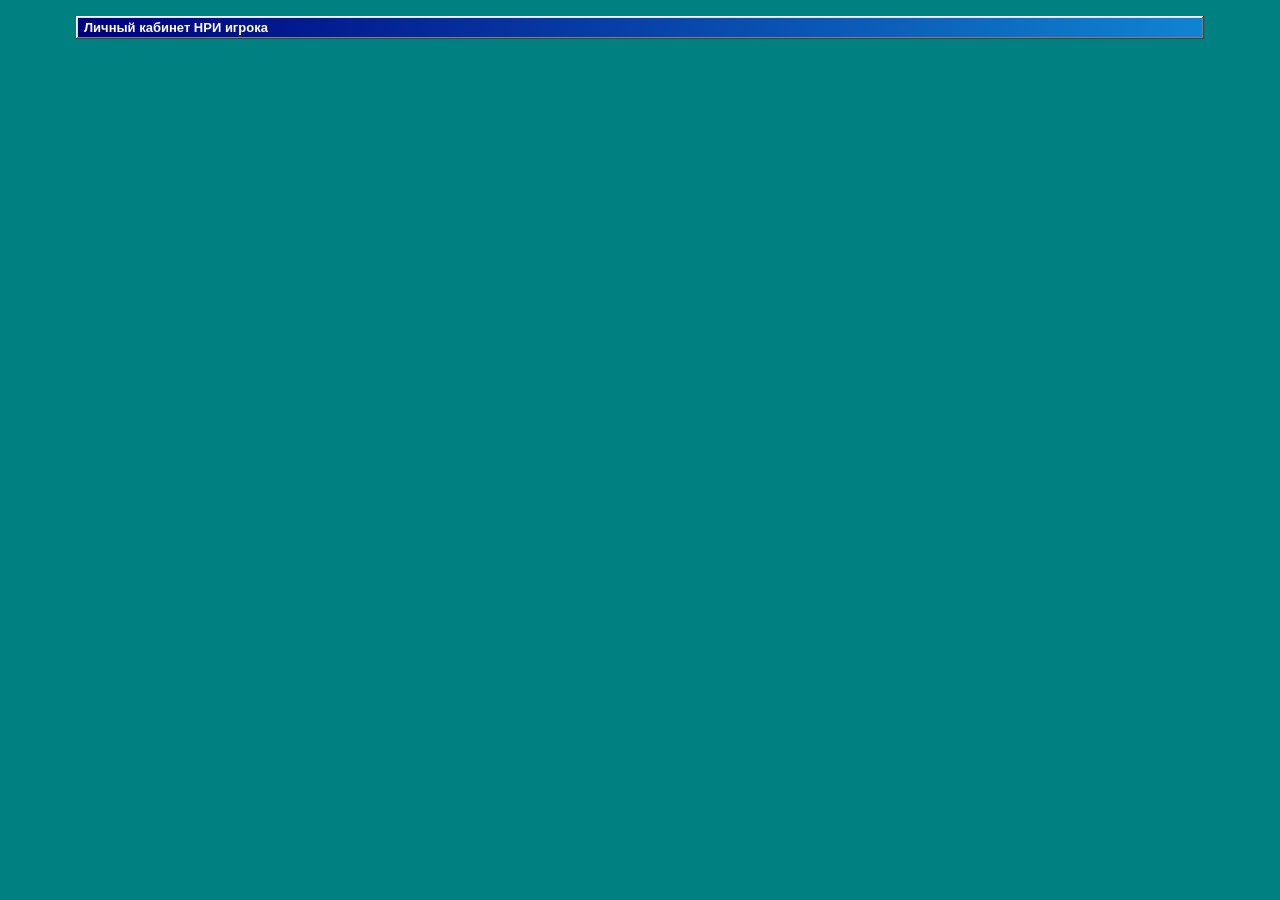
==== index.html @ f0a45cd3 "index.html" ====
<!DOCTYPE html>
<html lang="ru">
<head>
  <meta charset="UTF-8" />
  <meta name="viewport" content="width=device-width, initial-scale=1.0" />
  <title>Личный кабинет НРИ игрока</title>

  <link rel="stylesheet" href="style.css" />
  <link rel="stylesheet" href="https://cdnjs.cloudflare.com/ajax/libs/cropperjs/1.6.2/cropper.min.css" />
  <script src="https://cdnjs.cloudflare.com/ajax/libs/cropperjs/1.6.2/cropper.min.js"></script>
</head>
<body>
  <div class="container">
    <header class="topbar premium-topbar app-shell-topbar">
      <div class="topbar-title-block">
        <h1>Личный кабинет НРИ игрока</h1>
      </div>

      <div class="topbar-actions">
        <a id="adminLinkBtn" class="ghost-button hidden" href="admin.html">Админка</a>
        <button id="resetTestPlayerBtn" class="ghost-button hidden" type="button">Сбросить тестовый вход</button>
      </div>
    </header>

    <section id="appScreen" class="hidden">
      <div class="main-tabs hero-tabs premium-main-tabs">
        <button class="main-tab-button active" data-main-tab="cabinetTab" type="button">Профиль игрока</button>
        <button class="main-tab-button" data-main-tab="feedTab" type="button">Лента приключений</button>
      </div>

     <section id="cabinetTab" class="main-tab-panel active">
  <div class="cabinet-shell">
    <section class="card app-hero-card">
      <div class="app-hero-row">
        <img id="playerAvatar" class="app-hero-avatar" src="" alt="Аватар игрока" />

        <div class="app-hero-main">
          <div class="app-hero-head">
            <div>
              <h2 id="playerNickname" class="app-hero-title">Игрок</h2>
              <p id="playerFullName" class="app-hero-subtitle">Имя из VK появится позже</p>
            </div>

            <button id="openNicknameModalBtn" class="icon-only-button" type="button" title="Редактировать ник">✏</button>
          </div>

          <div class="app-stats-grid">
            <div class="app-stat-card">
              <span class="app-stat-number" id="statCharacters">0</span>
              <span class="app-stat-label">персонажей</span>
            </div>

            <div class="app-stat-card">
              <span class="app-stat-number" id="statAchievements">0</span>
              <span class="app-stat-label">достижений</span>
            </div>

            <div class="app-stat-card">
              <span class="app-stat-number" id="statSessions">0</span>
              <span class="app-stat-label">сессий</span>
            </div>
          </div>
        </div>
      </div>
    </section>

    <section class="card app-module-card">
      <div class="section-head compact-section-head">
        <div>
          <h3>Коллекция игрока</h3>
          <p class="muted small-text" style="margin:6px 0 0;">Переключайся между персонажами и достижениями без длинного экрана.</p>
        </div>

        <button id="openCharacterModalBtn" class="small-button" type="button">Создать персонажа</button>
      </div>

      <div class="subtabs-row" id="cabinetSubtabs">
        <button class="subtab-button active" data-cabinet-panel="cabinetCharactersPanel" type="button">Персонажи</button>
        <button class="subtab-button" data-cabinet-panel="cabinetAchievementsPanel" type="button">Достижения</button>
      </div>

      <section id="cabinetCharactersPanel" class="cabinet-subpanel active">
        <div class="compact-slider-head">
          <div class="slider-arrows">
            <button id="charactersPrevBtn" class="slider-arrow-btn" type="button">‹</button>
            <button id="charactersNextBtn" class="slider-arrow-btn" type="button">›</button>
          </div>
        </div>

        <div id="charactersList" class="characters-slider-region compact-characters-region"></div>
      </section>

      <section id="cabinetAchievementsPanel" class="cabinet-subpanel">
        <div class="compact-slider-head">
          <div class="slider-arrows">
            <button id="achievementsPrevBtn" class="slider-arrow-btn" type="button">‹</button>
            <button id="achievementsNextBtn" class="slider-arrow-btn" type="button">›</button>
          </div>
        </div>

        <div id="achievementBoard" class="achievement-board compact-achievement-board"></div>
      </section>
    </section>
  </div>
</section>

      <section id="feedTab" class="main-tab-panel">
        <div class="page-stack feed-page-stack">
          <div id="storiesList" class="cards-list feed-stories-list"></div>
        </div>
      </section>
    </section>
  </div>

  <div id="nicknameModal" class="modal hidden">
    <div class="modal-box small-modal-box">
      <div class="modal-header">
        <h3>Изменить ник</h3>
        <button id="closeNicknameModalBtn" class="icon-button" type="button">✕</button>
      </div>

      <div>
        <label for="nicknameInput">Новый ник</label>
        <input id="nicknameInput" type="text" placeholder="Введите новый ник" />
      </div>

      <div class="modal-actions top-space">
        <button id="saveNicknameBtn" type="button">Сохранить</button>
      </div>
    </div>
  </div>

  <div id="achievementDetailModal" class="modal hidden">
    <div class="modal-box small-modal-box premium-achievement-modal">
      <div class="modal-header">
        <h3>Достижение</h3>
        <button id="closeAchievementDetailModalBtn" class="icon-button" type="button">✕</button>
      </div>

      <div id="achievementDetailContent"></div>
    </div>
  </div>

  <div id="characterModal" class="modal hidden">
    <div class="modal-box large-modal-box">
      <div class="modal-header">
        <h3>Создать персонажа</h3>
        <button id="closeCharacterModalBtn" class="icon-button" type="button">✕</button>
      </div>

      <div class="form-grid">
        <div>
          <label for="characterName">Имя персонажа</label>
          <input id="characterName" type="text" placeholder="Например: Каэль" />
        </div>

        <div>
          <label for="characterRace">Раса</label>
          <input id="characterRace" type="text" placeholder="Например: Эльф" />
        </div>

        <div>
          <label for="characterClass">Класс</label>
          <input id="characterClass" type="text" placeholder="Например: Следопыт" />
        </div>

        <div>
          <label for="characterTrackFile">Личный трек</label>
          <input id="characterTrackFile" type="file" accept=".mp3,.wav,.ogg,audio/*" />
        </div>
      </div>

      <div class="upload-block">
        <label for="characterAvatarFile">Аватар персонажа</label>
        <input id="characterAvatarFile" type="file" accept="image/png,image/jpeg,image/jpg,image/webp,image/*" />
        <div id="characterAvatarPreview" class="upload-preview empty">Изображение ещё не выбрано</div>
      </div>

      <div>
        <label for="characterDescription">Описание</label>
        <textarea id="characterDescription" rows="5" placeholder="Краткое описание персонажа"></textarea>
      </div>

      <div class="modal-actions top-space">
        <button id="saveCharacterBtn" type="button">Сохранить персонажа</button>
      </div>
    </div>
  </div>

  <div id="cropModal" class="modal hidden">
    <div class="modal-box crop-modal-box">
      <div class="modal-header">
        <h3>Обрезка аватара</h3>
        <button id="closeCropModalBtn" class="icon-button" type="button">✕</button>
      </div>

      <div class="crop-area">
        <img id="cropImage" src="" alt="crop image" />
      </div>

      <div class="row gap">
        <button id="applyCropBtn" type="button">Обрезать и сохранить</button>
      </div>
    </div>
  </div>

  <div id="characterViewModal" class="modal hidden">
    <div class="modal-box large-modal-box">
      <div class="modal-header">
        <h3>Карточка персонажа</h3>
        <button id="closeCharacterViewModalBtn" class="icon-button" type="button">✕</button>
      </div>

      <div id="characterViewContent"></div>
    </div>
  </div>

  <div id="deleteConfirmModal" class="modal hidden">
    <div class="modal-box small-modal-box">
      <div class="modal-header">
        <h3>Удалить персонажа?</h3>
        <button id="closeDeleteConfirmModalBtn" class="icon-button" type="button">✕</button>
      </div>

      <p class="modal-text">Персонаж будет удалён без возможности восстановления.</p>

      <div class="modal-actions">
        <button id="cancelDeleteBtn" class="ghost-button" type="button">Отмена</button>
        <button id="confirmDeleteBtn" class="danger-button" type="button">Удалить</button>
      </div>
    </div>
  </div>

  <script src="https://unpkg.com/@vkontakte/vk-bridge/dist/browser.min.js"></script>
  <script type="module" src="js/main.js"></script>
</body>
</html>
---- style.css ----
* {
  box-sizing: border-box;
}

:root {
  /* Windows 2000 classic color palette */
  --bg: #008080;                   /* classic teal desktop */
  --bg-soft: #d4d0c8;
  --bg-deep: #d4d0c8;
  --surface: #d4d0c8;              /* window silver/grey */
  --surface-2: #c0c0c0;           /* slightly darker grey */
  --border: #808080;
  --border-strong: #404040;
  --text: #000000;
  --text-soft: #222222;
  --text-muted: #444444;
  --title: #000080;                /* navy blue for titles */
  --primary-1: #000080;            /* Windows navy */
  --primary-2: #1084d0;
  --danger: #cc0000;
  --danger-soft: #990000;
  --success: #007700;
  --radius-xl: 0px;
  --radius-lg: 0px;
  --radius-md: 0px;
  --radius-sm: 0px;
  /* Classic raised bevel shadow */
  --shadow: 2px 2px 4px rgba(0,0,0,0.3);
  /* Raised 3D border (light top/left, dark bottom/right) */
  --bevel-raised: inset -1px -1px 0 #404040, inset 1px 1px 0 #ffffff, inset -2px -2px 0 #808080, inset 2px 2px 0 #dfdfdf;
  /* Sunken / pressed */
  --bevel-sunken: inset 1px 1px 0 #404040, inset -1px -1px 0 #ffffff, inset 2px 2px 0 #808080, inset -2px -2px 0 #dfdfdf;
  /* Window border (flat, like a dialog) */
  --bevel-window: inset -1px -1px 0 #404040, inset 1px 1px 0 #dfdfdf;
}

html, body {
  min-height: 100%;
}

body {
  margin: 0;
  font-family: "Tahoma", "MS Sans Serif", Arial, sans-serif;
  font-size: 11px;
  background-color: var(--bg);
  color: var(--text);
  background-image: none;
}

img {
  max-width: 100%;
}

a {
  color: #0000cc;
  text-decoration: underline;
}

a:visited {
  color: #551a8b;
}

/* ===== container ===== */

.container {
  max-width: 1160px;
  margin: 0 auto;
  padding: 16px;
}

.hidden {
  display: none !important;
}

.muted {
  color: var(--text-muted);
}

.small-text {
  font-size: 11px;
}

.top-space {
  margin-top: 12px;
}

/* ===== layout ===== */

.page-stack {
  display: grid;
  gap: 12px;
}

.row {
  display: flex;
  align-items: center;
}

.gap {
  gap: 8px;
}

/* ===== topbar — Windows 2000 title bar style ===== */

.topbar {
  display: flex;
  justify-content: space-between;
  align-items: center;
  gap: 8px;
  margin-bottom: 12px;
  flex-wrap: wrap;
  /* Gradient title bar like Win2000 */
  background: linear-gradient(to right, #000080 0%, #1084d0 100%);
  padding: 4px 8px;
  box-shadow: var(--bevel-raised);
}

.topbar h1 {
  margin: 0;
  font-size: 13px;
  font-weight: bold;
  color: #ffffff;
  letter-spacing: 0;
  font-family: "Tahoma", Arial, sans-serif;
  text-shadow: none;
}

.topbar-actions {
  display: flex;
  gap: 4px;
  flex-wrap: wrap;
}

/* ===== cards — Win2000 window panels ===== */

.card {
  background: var(--surface);
  border: none;
  border-radius: 0;
  padding: 12px;
  margin-bottom: 10px;
  box-shadow: var(--bevel-raised);
  position: relative;
}

/* Window title strip on cards */
.card > .section-head:first-child,
.card > div:first-child > .section-head,
.card > .player-hero-main {
  /* no extra styling needed, Win2k cards are flat with bevel */
}

.card-item {
  background: var(--surface-2);
  border: none;
  border-radius: 0;
  padding: 6px 8px;
  box-shadow: var(--bevel-sunken);
}

.cards-list {
  display: grid;
  gap: 8px;
  margin-top: 8px;
}

/* ===== form elements ===== */

label {
  display: block;
  margin-bottom: 4px;
  font-size: 11px;
  color: var(--text);
}

input,
select,
textarea {
  width: 100%;
  border: none;
  background: #ffffff;
  color: #000000;
  border-radius: 0;
  padding: 3px 4px;
  font-size: 11px;
  font-family: "Tahoma", Arial, sans-serif;
  box-shadow: var(--bevel-sunken);
}

input:focus,
select:focus,
textarea:focus {
  outline: 1px dotted #000080;
  box-shadow: var(--bevel-sunken);
}

textarea {
  resize: vertical;
}

/* ===== buttons — classic Win2k raised ===== */

button {
  width: 100%;
  background: var(--surface);
  color: var(--text);
  border: none;
  border-radius: 0;
  padding: 4px 12px;
  font-size: 11px;
  font-family: "Tahoma", Arial, sans-serif;
  cursor: pointer;
  font-weight: normal;
  box-shadow: var(--bevel-raised);
  transition: none;
  min-height: 23px;
}

button:hover {
  opacity: 1;
  transform: none;
  box-shadow: var(--bevel-raised);
}

button:active {
  box-shadow: var(--bevel-sunken);
  padding: 5px 11px 3px 13px;
}

button:disabled {
  opacity: 0.5;
  cursor: not-allowed;
  color: #808080;
  text-shadow: 1px 1px 0 #ffffff;
}

.small-button {
  width: auto;
  padding: 3px 10px;
}

.ghost-button {
  display: inline-flex;
  align-items: center;
  justify-content: center;
  text-decoration: none;
  padding: 3px 10px;
  border-radius: 0;
  border: none;
  background: var(--surface);
  color: var(--text);
  width: auto;
  font-size: 11px;
  box-shadow: var(--bevel-raised);
  min-height: 23px;
}

.ghost-button:hover {
  opacity: 1;
  transform: none;
  border: none;
  box-shadow: var(--bevel-raised);
}

.ghost-button:active {
  box-shadow: var(--bevel-sunken);
}

.icon-button,
.icon-only-button {
  width: 22px;
  min-width: 22px;
  height: 22px;
  padding: 0;
  border-radius: 0;
  display: inline-flex;
  align-items: center;
  justify-content: center;
  font-size: 10px;
  box-shadow: var(--bevel-raised);
}

.icon-only-button {
  background: var(--surface);
  border: none;
}

.danger-button {
  background: var(--surface);
  color: var(--danger);
  box-shadow: var(--bevel-raised);
}

.danger-ghost,
.danger-icon-button {
  background: var(--surface);
  border: none;
  color: var(--danger);
  box-shadow: var(--bevel-raised);
}

.danger-icon-button {
  width: 22px;
  min-width: 22px;
  height: 22px;
  padding: 0;
  border-radius: 0;
  display: inline-flex;
  align-items: center;
  justify-content: center;
}

/* ===== tabs — Win2k style ===== */

.hero-tabs {
  margin-bottom: 8px;
}

.main-tabs {
  display: flex;
  gap: 0;
  flex-wrap: wrap;
  background: var(--surface);
  box-shadow: var(--bevel-raised);
  padding: 4px 4px 0;
}

.main-tab-button {
  width: auto;
  min-width: 120px;
  padding: 4px 16px;
  font-size: 11px;
  border-radius: 0;
  background: var(--surface-2);
  border: none;
  box-shadow: inset -1px -1px 0 #404040, inset 1px 1px 0 #ffffff, inset -2px 0 0 #808080, inset 2px 0 0 #dfdfdf;
  margin-right: 2px;
  position: relative;
  top: 0;
  font-weight: normal;
}

.main-tab-button.active {
  background: var(--surface);
  box-shadow: inset -1px 0 0 #404040, inset 1px 1px 0 #ffffff, inset -2px 0 0 #808080, inset 2px 0 0 #dfdfdf;
  font-weight: bold;
  color: #000000;
  z-index: 1;
  padding-bottom: 5px;
  top: 1px;
}

.main-tab-panel {
  display: none;
}

.main-tab-panel.active {
  display: block;
}

/* ===== sections ===== */

.section-head {
  display: flex;
  justify-content: space-between;
  align-items: center;
  gap: 8px;
  margin-bottom: 8px;
  flex-wrap: wrap;
  background: linear-gradient(to right, #000080 0%, #1084d0 100%);
  padding: 2px 6px;
}

.section-head h3,
.section-head h2 {
  margin: 0;
  font-size: 11px;
  font-weight: bold;
  color: #ffffff;
  font-family: "Tahoma", Arial, sans-serif;
}

.compact-section-head {
  margin-bottom: 6px;
}

.section-head-right {
  display: flex;
  align-items: center;
  gap: 4px;
  flex-wrap: wrap;
}

/* ===== player header + dashboard ===== */

.player-dashboard-layout {
  display: grid;
  grid-template-columns: minmax(0, 1fr) minmax(0, 1fr);
  gap: 10px;
  align-items: stretch;
}

.player-dashboard-layout > * {
  min-width: 0;
}

.player-hero-card,
.dashboard-side-card {
  margin-bottom: 0;
  min-height: 100%;
}

.player-hero-card {
  display: block;
  padding: 10px;
}

.player-hero-main {
  display: grid;
  grid-template-columns: 80px minmax(0, 1fr);
  gap: 10px;
  align-items: start;
}

.player-header-left {
  display: contents;
}

.avatar-lg,
.player-avatar-premium {
  width: 80px;
  height: 80px;
  border-radius: 0;
  object-fit: cover;
  background: #c0c0c0;
  box-shadow: var(--bevel-sunken);
}

.player-main-info {
  min-width: 0;
}

.player-name-row {
  display: flex;
  align-items: center;
  gap: 6px;
  flex-wrap: wrap;
  margin-bottom: 4px;
}

.player-name-row h2 {
  margin: 0;
  font-size: 16px;
  line-height: 1.1;
  font-weight: bold;
  color: var(--title);
  font-family: "Tahoma", Arial, sans-serif;
}

#playerFullName {
  margin: 0 0 8px;
  font-size: 11px;
  line-height: 1.4;
  color: var(--text-muted);
}

.player-stats-row.compact-premium-stats {
  display: grid;
  grid-template-columns: repeat(3, minmax(0, 1fr));
  gap: 6px;
  width: 100%;
}

.inline-stat,
.premium-inline-stat {
  min-width: 0;
  display: flex;
  flex-direction: column;
  align-items: flex-start;
  gap: 2px;
  padding: 6px 8px;
  background: var(--surface);
  border: none;
  box-shadow: var(--bevel-sunken);
}

.inline-stat-number {
  font-size: 18px;
  font-weight: bold;
  line-height: 1;
  color: #000080;
}

.inline-stat-label {
  font-size: 10px;
  line-height: 1.2;
  color: var(--text-muted);
}

/* ===== sliders / arrows ===== */

.slider-arrows {
  display: flex;
  align-items: center;
  gap: 2px;
}

.slider-arrow-btn {
  width: 22px;
  min-width: 22px;
  height: 22px;
  padding: 0;
  border-radius: 0;
  background: var(--surface);
  border: none;
  box-shadow: var(--bevel-raised);
  font-size: 14px;
  line-height: 1;
}

.slider-arrow-btn.is-hidden {
  visibility: hidden;
  pointer-events: none;
}

/* ===== achievements on profile ===== */

.dashboard-side-card,
.premium-achievement-board-card {
  width: 100%;
  min-width: 0;
  overflow: visible;
}

.achievement-board,
.premium-circle-board {
  display: block !important;
  width: 100%;
  max-width: 100%;
  min-width: 0;
  overflow: visible !important;
  padding: 6px 4px 8px;
}

.circle-board-track {
  display: grid;
  grid-auto-flow: column;
  grid-auto-columns: minmax(80px, 1fr);
  gap: 8px;
  width: 100%;
  min-width: 100%;
  overflow-x: auto;
  overflow-y: visible !important;
  scrollbar-width: thin;
  scrollbar-color: #808080 #d4d0c8;
  padding: 6px 4px 10px;
  align-items: start;
}

.circle-board-track::-webkit-scrollbar {
  height: 12px;
}

.circle-board-track::-webkit-scrollbar-track {
  background: #d4d0c8;
  box-shadow: var(--bevel-sunken);
}

.circle-board-track::-webkit-scrollbar-thumb {
  background: #c0c0c0;
  box-shadow: var(--bevel-raised);
}

.achievement-orb-btn {
  width: 100%;
  min-width: 0;
  padding: 4px 0 2px;
  background: transparent !important;
  box-shadow: none !important;
  border: none !important;
  overflow: visible !important;
  text-align: center;
  display: flex;
  flex-direction: column;
  align-items: center;
  gap: 4px;
}

.achievement-orb-btn:hover {
  background: transparent !important;
  box-shadow: none !important;
}

.achievement-orb-image {
  width: 64px;
  height: 64px;
  border-radius: 0;
  background-size: cover;
  background-position: center;
  border: none;
  box-shadow: var(--bevel-raised);
  transition: none;
}

.achievement-orb-btn:hover .achievement-orb-image {
  transform: none;
  box-shadow: var(--bevel-sunken);
}

.achievement-orb-label {
  font-size: 10px;
  line-height: 1.3;
  font-weight: bold;
  color: var(--text);
  max-width: 100%;
  word-break: break-word;
  font-family: "Tahoma", Arial, sans-serif;
}

.empty-board {
  min-height: 80px;
  display: flex;
  align-items: center;
  justify-content: center;
  color: var(--text-muted);
  background: var(--surface);
  border: none;
  box-shadow: var(--bevel-sunken);
  text-align: center;
  padding: 10px;
  font-size: 11px;
}

.compact-empty {
  min-height: 50px;
}

/* ===== characters ===== */

.characters-section-card .section-head {
  margin-bottom: 8px;
}

.characters-slider-region {
  position: relative;
  width: 100%;
  min-width: 0;
  max-width: 100%;
  overflow: hidden;
}

.characters-scroll-track {
  display: flex;
  gap: 8px;
  width: 100%;
  min-width: 0;
  max-width: 100%;
  overflow-x: auto;
  overflow-y: hidden;
  scroll-snap-type: x mandatory;
  scrollbar-width: thin;
  scrollbar-color: #808080 #d4d0c8;
  padding-bottom: 4px;
  -webkit-overflow-scrolling: touch;
}

.characters-scroll-track::-webkit-scrollbar {
  height: 12px;
}

.characters-scroll-track::-webkit-scrollbar-track {
  background: #d4d0c8;
  box-shadow: var(--bevel-sunken);
}

.characters-scroll-track::-webkit-scrollbar-thumb {
  background: #c0c0c0;
  box-shadow: var(--bevel-raised);
}

.characters-scroll-track > * {
  flex: 0 0 180px;
  min-width: 180px;
  max-width: 180px;
  scroll-snap-align: start;
}

.premium-character-tile,
.character-tile {
  position: relative;
  display: block;
  width: 180px;
  min-width: 180px;
  max-width: 180px;
  overflow: hidden;
  min-height: 220px;
  border-radius: 0;
  padding: 0;
  background: var(--surface-2);
  border: none;
  box-shadow: var(--bevel-raised);
  flex: 0 0 180px;
}

.character-tile:hover {
  transform: none;
  border-color: unset;
}

.character-tile-avatar {
  width: 100%;
  height: 220px;
  object-fit: cover;
  display: block;
  background: #c0c0c0;
}

.character-tile-body {
  position: absolute;
  left: 0;
  right: 0;
  bottom: 0;
  padding: 20px 8px 8px;
  display: flex;
  flex-direction: column;
  gap: 2px;
  background: linear-gradient(
    180deg,
    rgba(0,0,0,0) 0%,
    rgba(0,0,0,0.75) 100%
  );
}

.character-tile-top {
  display: flex;
  flex-direction: column;
  gap: 2px;
}

.character-name,
.character-tile-top h4 {
  margin: 0;
  font-size: 12px;
  line-height: 1.1;
  font-weight: bold;
  color: #ffffff;
  text-shadow: 1px 1px 2px rgba(0,0,0,0.8);
  font-family: "Tahoma", Arial, sans-serif;
}

.character-subline,
.character-world-line {
  margin: 0;
  font-size: 10px;
  line-height: 1.3;
  font-weight: bold;
  color: #d0e8ff;
  text-shadow: 1px 1px 2px rgba(0,0,0,0.8);
}

.character-world-line {
  color: #ddd0ff;
}

.character-description {
  display: none !important;
}

/* ===== feed ===== */

.feed-page-stack {
  gap: 8px;
}

.feed-stories-list {
  display: grid;
  gap: 8px;
  margin-top: 0;
}

.feed-stories-list > .card {
  margin-bottom: 0;
}

.premium-feed-session-card {
  padding: 10px;
  background: var(--surface);
  box-shadow: var(--bevel-raised);
}

.feed-session-meta-line {
  margin: 0 0 6px;
  font-size: 10px;
  line-height: 1.4;
  color: var(--text-muted);
  font-weight: normal;
}

.feed-title-row {
  display: flex;
  align-items: baseline;
  justify-content: space-between;
  gap: 8px;
  flex-wrap: wrap;
  margin-bottom: 8px;
}

.feed-session-title {
  margin: 0;
  font-size: 14px;
  line-height: 1.1;
  font-weight: bold;
  color: #000080;
  letter-spacing: 0;
  font-family: "Tahoma", Arial, sans-serif;
}

.feed-title-link,
.inline-link {
  display: inline-flex;
  align-items: center;
  gap: 4px;
  width: auto;
  min-width: 0;
  white-space: nowrap;
  font-size: 11px;
  font-weight: normal;
  color: #0000cc;
  text-decoration: underline;
}

.feed-title-link:hover,
.inline-link:hover {
  color: #cc0000;
}

.premium-session-cover,
.story-cover,
.session-main-cover {
  width: 100%;
  max-height: 300px;
  object-fit: cover;
  border-radius: 0;
  display: block;
  margin-bottom: 8px;
  background: #c0c0c0;
  box-shadow: var(--bevel-sunken);
}

.feed-achievements-grid-compact {
  display: grid;
  grid-template-columns: repeat(auto-fit, minmax(90px, 1fr));
  gap: 8px;
  margin-bottom: 8px;
}

.feed-achievement-orb-tile {
  background: transparent !important;
  border: none !important;
  box-shadow: none !important;
  padding: 0;
  text-align: center;
  display: flex;
  flex-direction: column;
  align-items: center;
  gap: 4px;
  overflow: visible;
}

.feed-achievement-orb-circle {
  width: 64px;
  height: 64px;
  border-radius: 0;
  background-size: cover;
  background-position: center;
  border: none;
  box-shadow: var(--bevel-raised);
  transition: none;
}

.feed-achievement-orb-tile:hover .feed-achievement-orb-circle {
  transform: none;
  box-shadow: var(--bevel-sunken);
}

.feed-achievement-orb-title {
  font-size: 10px;
  line-height: 1.25;
  font-weight: bold;
  color: var(--text);
  max-width: 100px;
  word-break: break-word;
  font-family: "Tahoma", Arial, sans-serif;
}

.feed-achievement-orb-character {
  font-size: 10px;
  line-height: 1.25;
  font-weight: normal;
  color: #000080;
  max-width: 100px;
  word-break: break-word;
}

.feed-achievement-orb-player {
  font-size: 10px;
  line-height: 1.25;
  color: var(--text-muted);
  max-width: 100px;
  word-break: break-word;
}

.feed-session-audio {
  margin: 0 0 8px;
}

.feed-session-result strong {
  display: inline-block;
  margin-bottom: 4px;
}

.feed-session-result p {
  margin: 0;
}

.participant-list-plain {
  display: grid;
  gap: 4px;
  margin-bottom: 8px;
}

.participant-plain-row {
  padding: 4px 8px;
  background: var(--surface-2);
  border: none;
  box-shadow: var(--bevel-sunken);
  font-size: 11px;
}

/* ===== modal — Win2000 dialog box ===== */

.modal {
  position: fixed;
  inset: 0;
  background: rgba(0, 0, 0, 0.5);
  display: flex;
  align-items: center;
  justify-content: center;
  padding: 20px;
  z-index: 1000;
}

.modal-box {
  width: min(600px, 100%);
  background: var(--surface);
  border: none;
  border-radius: 0;
  padding: 0;
  max-height: 90vh;
  overflow: auto;
  box-shadow: 2px 2px 0 #000000, inset 1px 1px 0 #ffffff, inset -1px -1px 0 #808080;
}

.large-modal-box {
  width: min(800px, 100%);
}

.small-modal-box {
  width: min(380px, 100%);
}

.crop-modal-box {
  width: min(800px, 100%);
}

.modal-header {
  display: flex;
  justify-content: space-between;
  align-items: center;
  gap: 8px;
  margin-bottom: 0;
  padding: 3px 6px;
  background: linear-gradient(to right, #000080 0%, #1084d0 100%);
}

.modal-header h3 {
  margin: 0;
  font-size: 11px;
  font-weight: bold;
  color: #ffffff;
  font-family: "Tahoma", Arial, sans-serif;
}

/* modal-box content padding */
.modal-box > *:not(.modal-header) {
  padding: 10px 12px;
}

.modal-text {
  color: var(--text-soft);
  line-height: 1.5;
  margin-bottom: 10px;
  font-size: 11px;
}

.modal-actions {
  display: flex;
  gap: 6px;
  flex-wrap: wrap;
}

.modal-actions > * {
  flex: 1 1 0;
}

/* ===== crop / upload ===== */

.crop-area {
  width: 100%;
  min-height: 200px;
  max-height: 55vh;
  overflow: hidden;
  border-radius: 0;
  background: #000000;
  margin-bottom: 8px;
  box-shadow: var(--bevel-sunken);
}

.crop-area img {
  display: block;
  max-width: 100%;
}

.upload-block {
  margin: 8px 0;
}

.upload-preview {
  margin-top: 6px;
  border: none;
  box-shadow: var(--bevel-sunken);
  border-radius: 0;
  min-height: 80px;
  display: flex;
  align-items: center;
  justify-content: center;
  text-align: center;
  padding: 8px;
  background: #ffffff;
  color: var(--text-muted);
  font-size: 11px;
}

.upload-preview.empty {
  color: var(--text-muted);
}

.preview-square {
  width: 120px;
  height: 120px;
  object-fit: cover;
  border-radius: 0;
  display: block;
  box-shadow: var(--bevel-sunken);
}

/* ===== character modal ===== */

.character-view-layout {
  display: grid;
  grid-template-columns: 220px minmax(0, 1fr);
  gap: 16px;
  align-items: start;
}

.character-view-avatar {
  width: 100%;
  aspect-ratio: 1 / 1;
  object-fit: cover;
  border-radius: 0;
  background: #c0c0c0;
  display: block;
  box-shadow: var(--bevel-sunken);
}

.character-view-info {
  min-width: 0;
}

.character-view-head {
  display: flex;
  justify-content: space-between;
  gap: 8px;
  flex-wrap: wrap;
  align-items: flex-start;
  margin-bottom: 12px;
}

.character-view-head h2 {
  margin: 0 0 4px;
  font-size: 14px;
  color: #000080;
  font-family: "Tahoma", Arial, sans-serif;
}

.character-view-actions {
  display: flex;
  gap: 6px;
}

.character-view-section {
  margin-bottom: 12px;
}

.character-view-section h4 {
  margin: 0 0 4px;
  font-size: 11px;
  font-weight: bold;
}

.character-view-section p {
  margin: 0;
  color: var(--text-soft);
  line-height: 1.5;
  font-size: 11px;
}

.inline-edit-block {
  margin-top: 12px;
  padding-top: 12px;
  border-top: 1px solid #808080;
}

/* ===== character achievements in modal ===== */

.character-achievements-slider-head {
  display: flex;
  justify-content: flex-end;
  margin-bottom: 6px;
}

.character-achievements-board {
  overflow: visible;
}

.character-achievements-orb-track {
  display: grid;
  grid-auto-flow: column;
  grid-auto-columns: minmax(90px, 110px);
  gap: 8px;
  overflow-x: auto;
  overflow-y: visible;
  scrollbar-width: thin;
  scrollbar-color: #808080 #d4d0c8;
  padding: 6px 4px 10px;
}

.character-achievements-orb-track::-webkit-scrollbar {
  height: 12px;
}

.character-achievements-orb-track::-webkit-scrollbar-track {
  background: #d4d0c8;
  box-shadow: var(--bevel-sunken);
}

.character-achievements-orb-track::-webkit-scrollbar-thumb {
  background: #c0c0c0;
  box-shadow: var(--bevel-raised);
}

.character-achievement-orb-btn {
  background: transparent !important;
  border: none !important;
  box-shadow: none !important;
  padding: 0;
  text-align: center;
  display: flex;
  flex-direction: column;
  align-items: center;
  gap: 4px;
  overflow: visible;
}

.character-achievement-orb-image {
  width: 64px;
  height: 64px;
  border-radius: 0;
  background-size: cover;
  background-position: center;
  border: none;
  box-shadow: var(--bevel-raised);
  transition: none;
}

.character-achievement-orb-btn:hover .character-achievement-orb-image {
  box-shadow: var(--bevel-sunken);
}

.character-achievement-orb-title {
  font-size: 10px;
  line-height: 1.3;
  font-weight: bold;
  color: var(--text);
  max-width: 90px;
  word-break: break-word;
  font-family: "Tahoma", Arial, sans-serif;
}

.character-achievement-orb-meta {
  font-size: 10px;
  line-height: 1.3;
  color: var(--text-muted);
  max-width: 96px;
  word-break: break-word;
}

/* ===== admin ===== */

.form-grid {
  display: grid;
  grid-template-columns: repeat(2, minmax(0, 1fr));
  gap: 10px;
  margin-bottom: 10px;
}

.compact-form-grid {
  margin-bottom: 8px;
}

.message {
  margin-top: 8px;
  padding: 6px 8px;
  border-radius: 0;
  border: none;
  background: var(--surface);
  font-size: 11px;
  box-shadow: var(--bevel-sunken);
}

.message.error {
  color: var(--danger);
  background: #fff0f0;
}

.message.success {
  color: var(--success);
  background: #f0fff0;
}

.chips-wrap {
  display: flex;
  flex-wrap: wrap;
  gap: 4px;
}

.chip,
.participant-chip {
  display: inline-flex;
  align-items: center;
  gap: 6px;
  background: var(--surface);
  border: none;
  box-shadow: var(--bevel-raised);
  padding: 3px 8px;
  font-size: 11px;
  border-radius: 0;
}

.search-results-list {
  margin-top: 4px;
  display: grid;
  gap: 2px;
}

.search-result-item {
  padding: 4px 8px;
  border: none;
  background: #ffffff;
  box-shadow: var(--bevel-sunken);
  border-radius: 0;
  cursor: pointer;
  font-size: 11px;
}

.search-result-item:hover {
  background: #000080;
  color: #ffffff;
}

.world-master-card {
  display: grid;
  gap: 10px;
}

.world-master-top {
  display: flex;
  justify-content: space-between;
  gap: 8px;
  align-items: flex-start;
  flex-wrap: wrap;
}

.world-master-top h4 {
  margin: 0 0 4px;
  font-size: 11px;
  font-weight: bold;
}

.world-master-top p {
  margin: 0;
  color: var(--text-soft);
  font-size: 11px;
}

.world-campaigns-block {
  display: grid;
  gap: 6px;
}

.world-campaigns-head {
  display: flex;
  justify-content: space-between;
  align-items: center;
  gap: 8px;
  flex-wrap: wrap;
}

.world-campaigns-list {
  display: grid;
  gap: 4px;
}

.world-campaign-row {
  display: flex;
  justify-content: space-between;
  gap: 8px;
  align-items: flex-start;
  padding: 6px 8px;
  background: var(--surface);
  border: none;
  box-shadow: var(--bevel-sunken);
  font-size: 11px;
}

.world-campaign-title {
  font-weight: bold;
  margin-bottom: 2px;
}

.compact-session-admin-actions {
  display: flex;
  align-items: center;
  gap: 4px;
}

/* ===== audio ===== */

.character-audio-player {
  width: 100%;
  margin: 0;
  /* WinXP style native audio player */
}

/* ===== text ===== */

.character-description,
.feed-session-result p,
.character-view-section p {
  white-space: pre-line;
}

/* ===== toast — Win2k statusbar style ===== */

.toast {
  position: fixed;
  bottom: 4px;
  right: 4px;
  z-index: 9999;
  background: var(--surface);
  border: none;
  box-shadow: var(--bevel-raised);
  padding: 4px 10px;
  color: var(--text);
  font-size: 11px;
  font-weight: normal;
  font-family: "Tahoma", Arial, sans-serif;
  animation: fadeInUp 0.15s ease;
}

.toast-success {
  background: var(--surface);
  color: var(--success);
}

.toast-error {
  background: var(--surface);
  color: var(--danger);
}

.toast-info {
  background: var(--surface);
  color: #000080;
}

@keyframes fadeInUp {
  from {
    opacity: 0;
    transform: translateY(10px);
  }
  to {
    opacity: 1;
    transform: translateY(0);
  }
}

/* ===== responsive ===== */

@media (max-width: 980px) {
  .player-dashboard-layout {
    grid-template-columns: 1fr;
  }

  .character-view-layout {
    grid-template-columns: 1fr;
  }
}

@media (max-width: 700px) {
  .container {
    padding: 8px;
  }

  .player-hero-main {
    grid-template-columns: 1fr;
  }

  .player-avatar-premium,
  .avatar-lg {
    width: 64px;
    height: 64px;
  }

  .player-stats-row.compact-premium-stats {
    grid-template-columns: 1fr;
  }

  .topbar-actions {
    width: 100%;
  }

  .topbar-actions .ghost-button,
  .topbar-actions button {
    flex: 1 1 auto;
  }

  .form-grid {
    grid-template-columns: 1fr;
  }

  .feed-title-row {
    align-items: flex-start;
    flex-direction: column;
  }

  .feed-achievements-grid-compact {
    grid-template-columns: repeat(2, minmax(0, 1fr));
  }

  .feed-achievement-orb-circle,
  .character-achievement-orb-image,
  .achievement-orb-image {
    width: 56px;
    height: 56px;
  }

  .character-achievements-orb-track {
    grid-auto-columns: minmax(80px, 100px);
  }

  .world-campaign-row,
  .world-master-top {
    flex-direction: column;
  }
}

/* ===== misc overflow fixes (kept from original) ===== */

.characters-slider-region {
  width: 100%;
  min-width: 0;
  overflow: hidden;
}

.characters-scroll-track {
  width: 100%;
  min-width: 0;
  overflow-x: auto;
  overflow-y: hidden;
  padding-bottom: 4px;
}

.characters-scroll-track .character-tile,
.characters-scroll-track .premium-character-tile {
  width: auto;
  min-width: 0;
  display: block;
  flex: 0 0 auto;
}
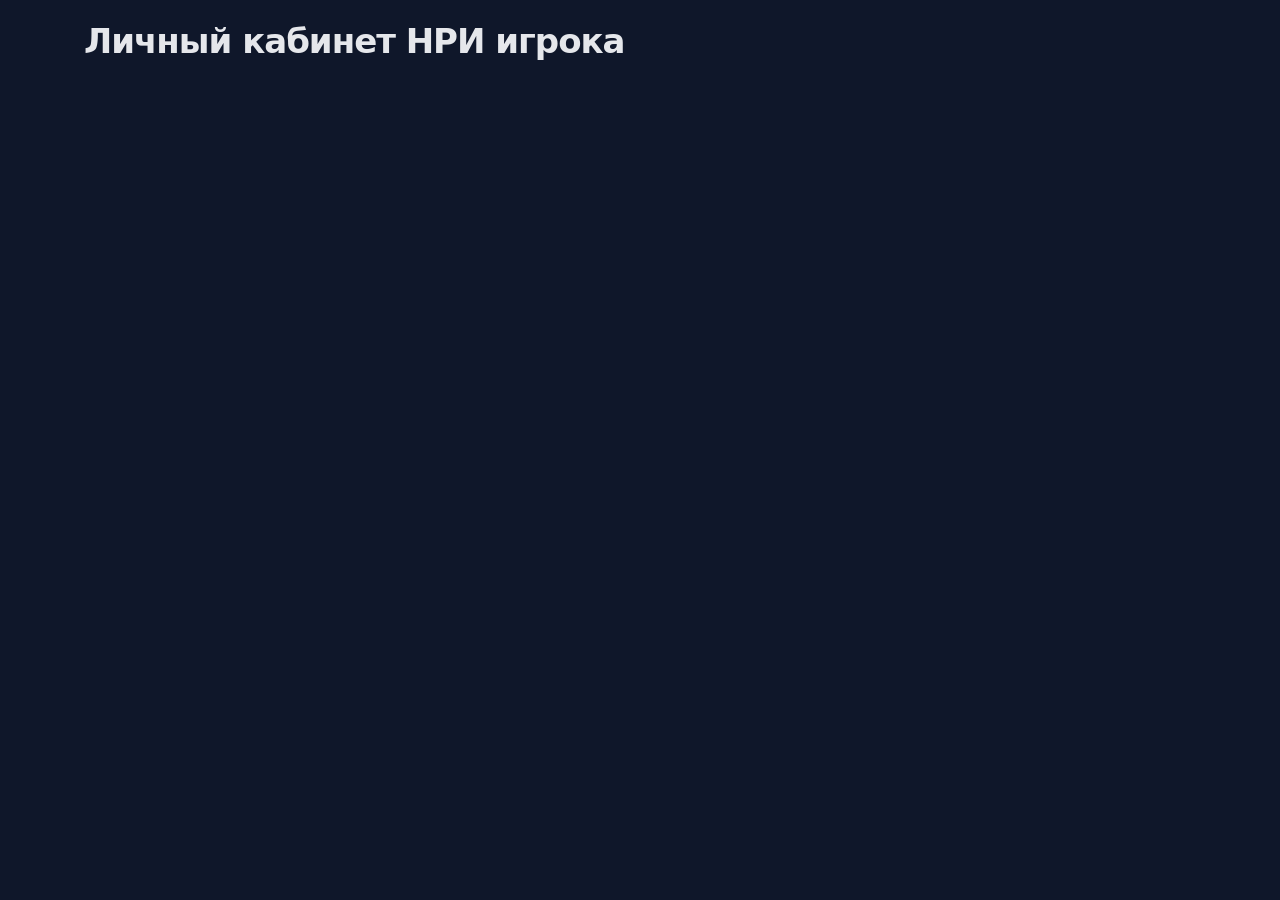
==== commit 6c8a8d33: "index.html" ====
--- a/index.html
+++ b/index.html
@@ -28,81 +28,81 @@
         <button class="main-tab-button" data-main-tab="feedTab" type="button">Лента приключений</button>
       </div>
 
-     <section id="cabinetTab" class="main-tab-panel active">
-  <div class="cabinet-shell">
-    <section class="card app-hero-card">
-      <div class="app-hero-row">
-        <img id="playerAvatar" class="app-hero-avatar" src="" alt="Аватар игрока" />
-
-        <div class="app-hero-main">
-          <div class="app-hero-head">
-            <div>
-              <h2 id="playerNickname" class="app-hero-title">Игрок</h2>
-              <p id="playerFullName" class="app-hero-subtitle">Имя из VK появится позже</p>
+      <section id="cabinetTab" class="main-tab-panel active">
+        <div class="cabinet-shell">
+          <section class="card app-hero-card">
+            <div class="app-hero-row">
+              <img id="playerAvatar" class="app-hero-avatar" src="" alt="Аватар игрока" />
+
+              <div class="app-hero-main">
+                <div class="app-hero-head">
+                  <div>
+                    <h2 id="playerNickname" class="app-hero-title">Игрок</h2>
+                    <p id="playerFullName" class="app-hero-subtitle">Имя из VK появится позже</p>
+                  </div>
+
+                  <button id="openNicknameModalBtn" class="icon-only-button" type="button" title="Редактировать ник">✏</button>
+                </div>
+
+                <div class="app-stats-grid">
+                  <div class="app-stat-card">
+                    <span class="app-stat-number" id="statCharacters">0</span>
+                    <span class="app-stat-label">персонажей</span>
+                  </div>
+
+                  <div class="app-stat-card">
+                    <span class="app-stat-number" id="statAchievements">0</span>
+                    <span class="app-stat-label">достижений</span>
+                  </div>
+
+                  <div class="app-stat-card">
+                    <span class="app-stat-number" id="statSessions">0</span>
+                    <span class="app-stat-label">сессий</span>
+                  </div>
+                </div>
+              </div>
             </div>
-
-            <button id="openNicknameModalBtn" class="icon-only-button" type="button" title="Редактировать ник">✏</button>
-          </div>
-
-          <div class="app-stats-grid">
-            <div class="app-stat-card">
-              <span class="app-stat-number" id="statCharacters">0</span>
-              <span class="app-stat-label">персонажей</span>
+          </section>
+
+          <section class="card app-module-card">
+            <div class="section-head compact-section-head">
+              <div>
+                <h3>Коллекция игрока</h3>
+                <p class="muted small-text" style="margin:6px 0 0;">Переключайся между персонажами и достижениями без длинного экрана.</p>
+              </div>
+
+              <button id="openCharacterModalBtn" class="small-button" type="button">Создать персонажа</button>
             </div>
 
-            <div class="app-stat-card">
-              <span class="app-stat-number" id="statAchievements">0</span>
-              <span class="app-stat-label">достижений</span>
+            <div class="subtabs-row" id="cabinetSubtabs">
+              <button class="subtab-button active" data-cabinet-panel="cabinetCharactersPanel" type="button">Персонажи</button>
+              <button class="subtab-button" data-cabinet-panel="cabinetAchievementsPanel" type="button">Достижения</button>
             </div>
 
-            <div class="app-stat-card">
-              <span class="app-stat-number" id="statSessions">0</span>
-              <span class="app-stat-label">сессий</span>
-            </div>
-          </div>
-        </div>
-      </div>
-    </section>
-
-    <section class="card app-module-card">
-      <div class="section-head compact-section-head">
-        <div>
-          <h3>Коллекция игрока</h3>
-          <p class="muted small-text" style="margin:6px 0 0;">Переключайся между персонажами и достижениями без длинного экрана.</p>
-        </div>
-
-        <button id="openCharacterModalBtn" class="small-button" type="button">Создать персонажа</button>
-      </div>
-
-      <div class="subtabs-row" id="cabinetSubtabs">
-        <button class="subtab-button active" data-cabinet-panel="cabinetCharactersPanel" type="button">Персонажи</button>
-        <button class="subtab-button" data-cabinet-panel="cabinetAchievementsPanel" type="button">Достижения</button>
-      </div>
-
-      <section id="cabinetCharactersPanel" class="cabinet-subpanel active">
-        <div class="compact-slider-head">
-          <div class="slider-arrows">
-            <button id="charactersPrevBtn" class="slider-arrow-btn" type="button">‹</button>
-            <button id="charactersNextBtn" class="slider-arrow-btn" type="button">›</button>
-          </div>
-        </div>
-
-        <div id="charactersList" class="characters-slider-region compact-characters-region"></div>
+            <section id="cabinetCharactersPanel" class="cabinet-subpanel active">
+              <div class="compact-slider-head">
+                <div class="slider-arrows">
+                  <button id="charactersPrevBtn" class="slider-arrow-btn" type="button">‹</button>
+                  <button id="charactersNextBtn" class="slider-arrow-btn" type="button">›</button>
+                </div>
+              </div>
+
+              <div id="charactersList" class="characters-slider-region compact-characters-region"></div>
+            </section>
+
+            <section id="cabinetAchievementsPanel" class="cabinet-subpanel">
+              <div class="compact-slider-head">
+                <div class="slider-arrows">
+                  <button id="achievementsPrevBtn" class="slider-arrow-btn" type="button">‹</button>
+                  <button id="achievementsNextBtn" class="slider-arrow-btn" type="button">›</button>
+                </div>
+              </div>
+
+              <div id="achievementBoard" class="achievement-board compact-achievement-board"></div>
+            </section>
+          </section>
+        </div>
       </section>
-
-      <section id="cabinetAchievementsPanel" class="cabinet-subpanel">
-        <div class="compact-slider-head">
-          <div class="slider-arrows">
-            <button id="achievementsPrevBtn" class="slider-arrow-btn" type="button">‹</button>
-            <button id="achievementsNextBtn" class="slider-arrow-btn" type="button">›</button>
-          </div>
-        </div>
-
-        <div id="achievementBoard" class="achievement-board compact-achievement-board"></div>
-      </section>
-    </section>
-  </div>
-</section>
 
       <section id="feedTab" class="main-tab-panel">
         <div class="page-stack feed-page-stack">
--- a/style.css
+++ b/style.css
@@ -1,1509 +1,1737 @@
-* {
-  box-sizing: border-box;
-}
-
-:root {
-  /* Windows 2000 classic color palette */
-  --bg: #008080;                   /* classic teal desktop */
-  --bg-soft: #d4d0c8;
-  --bg-deep: #d4d0c8;
-  --surface: #d4d0c8;              /* window silver/grey */
-  --surface-2: #c0c0c0;           /* slightly darker grey */
-  --border: #808080;
-  --border-strong: #404040;
-  --text: #000000;
-  --text-soft: #222222;
-  --text-muted: #444444;
-  --title: #000080;                /* navy blue for titles */
-  --primary-1: #000080;            /* Windows navy */
-  --primary-2: #1084d0;
-  --danger: #cc0000;
-  --danger-soft: #990000;
-  --success: #007700;
-  --radius-xl: 0px;
-  --radius-lg: 0px;
-  --radius-md: 0px;
-  --radius-sm: 0px;
-  /* Classic raised bevel shadow */
-  --shadow: 2px 2px 4px rgba(0,0,0,0.3);
-  /* Raised 3D border (light top/left, dark bottom/right) */
-  --bevel-raised: inset -1px -1px 0 #404040, inset 1px 1px 0 #ffffff, inset -2px -2px 0 #808080, inset 2px 2px 0 #dfdfdf;
-  /* Sunken / pressed */
-  --bevel-sunken: inset 1px 1px 0 #404040, inset -1px -1px 0 #ffffff, inset 2px 2px 0 #808080, inset -2px -2px 0 #dfdfdf;
-  /* Window border (flat, like a dialog) */
-  --bevel-window: inset -1px -1px 0 #404040, inset 1px 1px 0 #dfdfdf;
-}
-
-html, body {
-  min-height: 100%;
-}
-
-body {
-  margin: 0;
-  font-family: "Tahoma", "MS Sans Serif", Arial, sans-serif;
-  font-size: 11px;
-  background-color: var(--bg);
-  color: var(--text);
-  background-image: none;
-}
-
-img {
-  max-width: 100%;
-}
-
-a {
-  color: #0000cc;
-  text-decoration: underline;
-}
-
-a:visited {
-  color: #551a8b;
-}
-
-/* ===== container ===== */
-
-.container {
-  max-width: 1160px;
-  margin: 0 auto;
-  padding: 16px;
-}
-
-.hidden {
-  display: none !important;
-}
-
-.muted {
-  color: var(--text-muted);
-}
-
-.small-text {
-  font-size: 11px;
-}
-
-.top-space {
-  margin-top: 12px;
-}
-
-/* ===== layout ===== */
-
-.page-stack {
-  display: grid;
-  gap: 12px;
-}
-
-.row {
-  display: flex;
-  align-items: center;
-}
-
-.gap {
-  gap: 8px;
-}
-
-/* ===== topbar — Windows 2000 title bar style ===== */
-
-.topbar {
-  display: flex;
-  justify-content: space-between;
-  align-items: center;
-  gap: 8px;
-  margin-bottom: 12px;
-  flex-wrap: wrap;
-  /* Gradient title bar like Win2000 */
-  background: linear-gradient(to right, #000080 0%, #1084d0 100%);
-  padding: 4px 8px;
-  box-shadow: var(--bevel-raised);
-}
-
-.topbar h1 {
-  margin: 0;
-  font-size: 13px;
-  font-weight: bold;
-  color: #ffffff;
-  letter-spacing: 0;
-  font-family: "Tahoma", Arial, sans-serif;
-  text-shadow: none;
-}
-
-.topbar-actions {
-  display: flex;
-  gap: 4px;
-  flex-wrap: wrap;
-}
-
-/* ===== cards — Win2000 window panels ===== */
-
-.card {
-  background: var(--surface);
-  border: none;
-  border-radius: 0;
-  padding: 12px;
-  margin-bottom: 10px;
-  box-shadow: var(--bevel-raised);
-  position: relative;
-}
-
-/* Window title strip on cards */
-.card > .section-head:first-child,
-.card > div:first-child > .section-head,
-.card > .player-hero-main {
-  /* no extra styling needed, Win2k cards are flat with bevel */
-}
-
-.card-item {
-  background: var(--surface-2);
-  border: none;
-  border-radius: 0;
-  padding: 6px 8px;
-  box-shadow: var(--bevel-sunken);
-}
-
-.cards-list {
-  display: grid;
-  gap: 8px;
-  margin-top: 8px;
-}
-
-/* ===== form elements ===== */
-
-label {
-  display: block;
-  margin-bottom: 4px;
-  font-size: 11px;
-  color: var(--text);
-}
-
-input,
-select,
-textarea {
-  width: 100%;
-  border: none;
-  background: #ffffff;
-  color: #000000;
-  border-radius: 0;
-  padding: 3px 4px;
-  font-size: 11px;
-  font-family: "Tahoma", Arial, sans-serif;
-  box-shadow: var(--bevel-sunken);
-}
-
-input:focus,
-select:focus,
-textarea:focus {
-  outline: 1px dotted #000080;
-  box-shadow: var(--bevel-sunken);
-}
-
-textarea {
-  resize: vertical;
-}
-
-/* ===== buttons — classic Win2k raised ===== */
-
-button {
-  width: 100%;
-  background: var(--surface);
-  color: var(--text);
-  border: none;
-  border-radius: 0;
-  padding: 4px 12px;
-  font-size: 11px;
-  font-family: "Tahoma", Arial, sans-serif;
-  cursor: pointer;
-  font-weight: normal;
-  box-shadow: var(--bevel-raised);
-  transition: none;
-  min-height: 23px;
-}
-
-button:hover {
-  opacity: 1;
-  transform: none;
-  box-shadow: var(--bevel-raised);
-}
-
-button:active {
-  box-shadow: var(--bevel-sunken);
-  padding: 5px 11px 3px 13px;
-}
-
-button:disabled {
-  opacity: 0.5;
-  cursor: not-allowed;
-  color: #808080;
-  text-shadow: 1px 1px 0 #ffffff;
-}
-
-.small-button {
-  width: auto;
-  padding: 3px 10px;
-}
-
-.ghost-button {
-  display: inline-flex;
-  align-items: center;
-  justify-content: center;
-  text-decoration: none;
-  padding: 3px 10px;
-  border-radius: 0;
-  border: none;
-  background: var(--surface);
-  color: var(--text);
-  width: auto;
-  font-size: 11px;
-  box-shadow: var(--bevel-raised);
-  min-height: 23px;
-}
-
-.ghost-button:hover {
-  opacity: 1;
-  transform: none;
-  border: none;
-  box-shadow: var(--bevel-raised);
-}
-
-.ghost-button:active {
-  box-shadow: var(--bevel-sunken);
-}
-
-.icon-button,
-.icon-only-button {
-  width: 22px;
-  min-width: 22px;
-  height: 22px;
-  padding: 0;
-  border-radius: 0;
-  display: inline-flex;
-  align-items: center;
-  justify-content: center;
-  font-size: 10px;
-  box-shadow: var(--bevel-raised);
-}
-
-.icon-only-button {
-  background: var(--surface);
-  border: none;
-}
-
-.danger-button {
-  background: var(--surface);
-  color: var(--danger);
-  box-shadow: var(--bevel-raised);
-}
-
-.danger-ghost,
-.danger-icon-button {
-  background: var(--surface);
-  border: none;
-  color: var(--danger);
-  box-shadow: var(--bevel-raised);
-}
-
-.danger-icon-button {
-  width: 22px;
-  min-width: 22px;
-  height: 22px;
-  padding: 0;
-  border-radius: 0;
-  display: inline-flex;
-  align-items: center;
-  justify-content: center;
-}
-
-/* ===== tabs — Win2k style ===== */
-
-.hero-tabs {
-  margin-bottom: 8px;
-}
-
-.main-tabs {
-  display: flex;
-  gap: 0;
-  flex-wrap: wrap;
-  background: var(--surface);
-  box-shadow: var(--bevel-raised);
-  padding: 4px 4px 0;
-}
-
-.main-tab-button {
-  width: auto;
-  min-width: 120px;
-  padding: 4px 16px;
-  font-size: 11px;
-  border-radius: 0;
-  background: var(--surface-2);
-  border: none;
-  box-shadow: inset -1px -1px 0 #404040, inset 1px 1px 0 #ffffff, inset -2px 0 0 #808080, inset 2px 0 0 #dfdfdf;
-  margin-right: 2px;
-  position: relative;
-  top: 0;
-  font-weight: normal;
-}
-
-.main-tab-button.active {
-  background: var(--surface);
-  box-shadow: inset -1px 0 0 #404040, inset 1px 1px 0 #ffffff, inset -2px 0 0 #808080, inset 2px 0 0 #dfdfdf;
-  font-weight: bold;
-  color: #000000;
-  z-index: 1;
-  padding-bottom: 5px;
-  top: 1px;
-}
-
-.main-tab-panel {
-  display: none;
-}
-
-.main-tab-panel.active {
-  display: block;
-}
-
-/* ===== sections ===== */
-
-.section-head {
-  display: flex;
-  justify-content: space-between;
-  align-items: center;
-  gap: 8px;
-  margin-bottom: 8px;
-  flex-wrap: wrap;
-  background: linear-gradient(to right, #000080 0%, #1084d0 100%);
-  padding: 2px 6px;
-}
-
-.section-head h3,
-.section-head h2 {
-  margin: 0;
-  font-size: 11px;
-  font-weight: bold;
-  color: #ffffff;
-  font-family: "Tahoma", Arial, sans-serif;
-}
-
-.compact-section-head {
-  margin-bottom: 6px;
-}
-
-.section-head-right {
-  display: flex;
-  align-items: center;
-  gap: 4px;
-  flex-wrap: wrap;
-}
-
-/* ===== player header + dashboard ===== */
-
-.player-dashboard-layout {
-  display: grid;
-  grid-template-columns: minmax(0, 1fr) minmax(0, 1fr);
-  gap: 10px;
-  align-items: stretch;
-}
-
-.player-dashboard-layout > * {
-  min-width: 0;
-}
-
-.player-hero-card,
-.dashboard-side-card {
-  margin-bottom: 0;
-  min-height: 100%;
-}
-
-.player-hero-card {
-  display: block;
-  padding: 10px;
-}
-
-.player-hero-main {
-  display: grid;
-  grid-template-columns: 80px minmax(0, 1fr);
-  gap: 10px;
-  align-items: start;
-}
-
-.player-header-left {
-  display: contents;
-}
-
-.avatar-lg,
-.player-avatar-premium {
-  width: 80px;
-  height: 80px;
-  border-radius: 0;
-  object-fit: cover;
-  background: #c0c0c0;
-  box-shadow: var(--bevel-sunken);
-}
-
-.player-main-info {
-  min-width: 0;
-}
-
-.player-name-row {
-  display: flex;
-  align-items: center;
-  gap: 6px;
-  flex-wrap: wrap;
-  margin-bottom: 4px;
-}
-
-.player-name-row h2 {
-  margin: 0;
-  font-size: 16px;
-  line-height: 1.1;
-  font-weight: bold;
-  color: var(--title);
-  font-family: "Tahoma", Arial, sans-serif;
-}
-
-#playerFullName {
-  margin: 0 0 8px;
-  font-size: 11px;
-  line-height: 1.4;
-  color: var(--text-muted);
-}
-
-.player-stats-row.compact-premium-stats {
-  display: grid;
-  grid-template-columns: repeat(3, minmax(0, 1fr));
-  gap: 6px;
-  width: 100%;
-}
-
-.inline-stat,
-.premium-inline-stat {
-  min-width: 0;
-  display: flex;
-  flex-direction: column;
-  align-items: flex-start;
-  gap: 2px;
-  padding: 6px 8px;
-  background: var(--surface);
-  border: none;
-  box-shadow: var(--bevel-sunken);
-}
-
-.inline-stat-number {
-  font-size: 18px;
-  font-weight: bold;
-  line-height: 1;
-  color: #000080;
-}
-
-.inline-stat-label {
-  font-size: 10px;
-  line-height: 1.2;
-  color: var(--text-muted);
-}
-
-/* ===== sliders / arrows ===== */
-
-.slider-arrows {
-  display: flex;
-  align-items: center;
-  gap: 2px;
-}
-
-.slider-arrow-btn {
-  width: 22px;
-  min-width: 22px;
-  height: 22px;
-  padding: 0;
-  border-radius: 0;
-  background: var(--surface);
-  border: none;
-  box-shadow: var(--bevel-raised);
-  font-size: 14px;
-  line-height: 1;
-}
-
-.slider-arrow-btn.is-hidden {
-  visibility: hidden;
-  pointer-events: none;
-}
-
-/* ===== achievements on profile ===== */
-
-.dashboard-side-card,
-.premium-achievement-board-card {
-  width: 100%;
-  min-width: 0;
-  overflow: visible;
-}
-
-.achievement-board,
-.premium-circle-board {
-  display: block !important;
-  width: 100%;
-  max-width: 100%;
-  min-width: 0;
-  overflow: visible !important;
-  padding: 6px 4px 8px;
-}
-
-.circle-board-track {
-  display: grid;
-  grid-auto-flow: column;
-  grid-auto-columns: minmax(80px, 1fr);
-  gap: 8px;
-  width: 100%;
-  min-width: 100%;
-  overflow-x: auto;
-  overflow-y: visible !important;
-  scrollbar-width: thin;
-  scrollbar-color: #808080 #d4d0c8;
-  padding: 6px 4px 10px;
-  align-items: start;
-}
-
-.circle-board-track::-webkit-scrollbar {
-  height: 12px;
-}
-
-.circle-board-track::-webkit-scrollbar-track {
-  background: #d4d0c8;
-  box-shadow: var(--bevel-sunken);
-}
-
-.circle-board-track::-webkit-scrollbar-thumb {
-  background: #c0c0c0;
-  box-shadow: var(--bevel-raised);
-}
-
-.achievement-orb-btn {
-  width: 100%;
-  min-width: 0;
-  padding: 4px 0 2px;
-  background: transparent !important;
-  box-shadow: none !important;
-  border: none !important;
-  overflow: visible !important;
-  text-align: center;
-  display: flex;
-  flex-direction: column;
-  align-items: center;
-  gap: 4px;
-}
-
-.achievement-orb-btn:hover {
-  background: transparent !important;
-  box-shadow: none !important;
-}
-
-.achievement-orb-image {
-  width: 64px;
-  height: 64px;
-  border-radius: 0;
-  background-size: cover;
-  background-position: center;
-  border: none;
-  box-shadow: var(--bevel-raised);
-  transition: none;
-}
-
-.achievement-orb-btn:hover .achievement-orb-image {
-  transform: none;
-  box-shadow: var(--bevel-sunken);
-}
-
-.achievement-orb-label {
-  font-size: 10px;
-  line-height: 1.3;
-  font-weight: bold;
-  color: var(--text);
-  max-width: 100%;
-  word-break: break-word;
-  font-family: "Tahoma", Arial, sans-serif;
-}
-
-.empty-board {
-  min-height: 80px;
-  display: flex;
-  align-items: center;
-  justify-content: center;
-  color: var(--text-muted);
-  background: var(--surface);
-  border: none;
-  box-shadow: var(--bevel-sunken);
-  text-align: center;
-  padding: 10px;
-  font-size: 11px;
-}
-
-.compact-empty {
-  min-height: 50px;
-}
-
-/* ===== characters ===== */
-
-.characters-section-card .section-head {
-  margin-bottom: 8px;
-}
-
-.characters-slider-region {
-  position: relative;
-  width: 100%;
-  min-width: 0;
-  max-width: 100%;
-  overflow: hidden;
-}
-
-.characters-scroll-track {
-  display: flex;
-  gap: 8px;
-  width: 100%;
-  min-width: 0;
-  max-width: 100%;
-  overflow-x: auto;
-  overflow-y: hidden;
-  scroll-snap-type: x mandatory;
-  scrollbar-width: thin;
-  scrollbar-color: #808080 #d4d0c8;
-  padding-bottom: 4px;
-  -webkit-overflow-scrolling: touch;
-}
-
-.characters-scroll-track::-webkit-scrollbar {
-  height: 12px;
-}
-
-.characters-scroll-track::-webkit-scrollbar-track {
-  background: #d4d0c8;
-  box-shadow: var(--bevel-sunken);
-}
-
-.characters-scroll-track::-webkit-scrollbar-thumb {
-  background: #c0c0c0;
-  box-shadow: var(--bevel-raised);
-}
-
-.characters-scroll-track > * {
-  flex: 0 0 180px;
-  min-width: 180px;
-  max-width: 180px;
-  scroll-snap-align: start;
-}
-
-.premium-character-tile,
-.character-tile {
-  position: relative;
-  display: block;
-  width: 180px;
-  min-width: 180px;
-  max-width: 180px;
-  overflow: hidden;
-  min-height: 220px;
-  border-radius: 0;
-  padding: 0;
-  background: var(--surface-2);
-  border: none;
-  box-shadow: var(--bevel-raised);
-  flex: 0 0 180px;
-}
-
-.character-tile:hover {
-  transform: none;
-  border-color: unset;
-}
-
-.character-tile-avatar {
-  width: 100%;
-  height: 220px;
-  object-fit: cover;
-  display: block;
-  background: #c0c0c0;
-}
-
-.character-tile-body {
-  position: absolute;
-  left: 0;
-  right: 0;
-  bottom: 0;
-  padding: 20px 8px 8px;
-  display: flex;
-  flex-direction: column;
-  gap: 2px;
-  background: linear-gradient(
-    180deg,
-    rgba(0,0,0,0) 0%,
-    rgba(0,0,0,0.75) 100%
-  );
-}
-
-.character-tile-top {
-  display: flex;
-  flex-direction: column;
-  gap: 2px;
-}
-
-.character-name,
-.character-tile-top h4 {
-  margin: 0;
-  font-size: 12px;
-  line-height: 1.1;
-  font-weight: bold;
-  color: #ffffff;
-  text-shadow: 1px 1px 2px rgba(0,0,0,0.8);
-  font-family: "Tahoma", Arial, sans-serif;
-}
-
-.character-subline,
-.character-world-line {
-  margin: 0;
-  font-size: 10px;
-  line-height: 1.3;
-  font-weight: bold;
-  color: #d0e8ff;
-  text-shadow: 1px 1px 2px rgba(0,0,0,0.8);
-}
-
-.character-world-line {
-  color: #ddd0ff;
-}
-
-.character-description {
-  display: none !important;
-}
-
-/* ===== feed ===== */
-
-.feed-page-stack {
-  gap: 8px;
-}
-
-.feed-stories-list {
-  display: grid;
-  gap: 8px;
-  margin-top: 0;
-}
-
-.feed-stories-list > .card {
-  margin-bottom: 0;
-}
-
-.premium-feed-session-card {
-  padding: 10px;
-  background: var(--surface);
-  box-shadow: var(--bevel-raised);
-}
-
-.feed-session-meta-line {
-  margin: 0 0 6px;
-  font-size: 10px;
-  line-height: 1.4;
-  color: var(--text-muted);
-  font-weight: normal;
-}
-
-.feed-title-row {
-  display: flex;
-  align-items: baseline;
-  justify-content: space-between;
-  gap: 8px;
-  flex-wrap: wrap;
-  margin-bottom: 8px;
-}
-
-.feed-session-title {
-  margin: 0;
-  font-size: 14px;
-  line-height: 1.1;
-  font-weight: bold;
-  color: #000080;
-  letter-spacing: 0;
-  font-family: "Tahoma", Arial, sans-serif;
-}
-
-.feed-title-link,
-.inline-link {
-  display: inline-flex;
-  align-items: center;
-  gap: 4px;
-  width: auto;
-  min-width: 0;
-  white-space: nowrap;
-  font-size: 11px;
-  font-weight: normal;
-  color: #0000cc;
-  text-decoration: underline;
-}
-
-.feed-title-link:hover,
-.inline-link:hover {
-  color: #cc0000;
-}
-
-.premium-session-cover,
-.story-cover,
-.session-main-cover {
-  width: 100%;
-  max-height: 300px;
-  object-fit: cover;
-  border-radius: 0;
-  display: block;
-  margin-bottom: 8px;
-  background: #c0c0c0;
-  box-shadow: var(--bevel-sunken);
-}
-
-.feed-achievements-grid-compact {
-  display: grid;
-  grid-template-columns: repeat(auto-fit, minmax(90px, 1fr));
-  gap: 8px;
-  margin-bottom: 8px;
-}
-
-.feed-achievement-orb-tile {
-  background: transparent !important;
-  border: none !important;
-  box-shadow: none !important;
-  padding: 0;
-  text-align: center;
-  display: flex;
-  flex-direction: column;
-  align-items: center;
-  gap: 4px;
-  overflow: visible;
-}
-
-.feed-achievement-orb-circle {
-  width: 64px;
-  height: 64px;
-  border-radius: 0;
-  background-size: cover;
-  background-position: center;
-  border: none;
-  box-shadow: var(--bevel-raised);
-  transition: none;
-}
-
-.feed-achievement-orb-tile:hover .feed-achievement-orb-circle {
-  transform: none;
-  box-shadow: var(--bevel-sunken);
-}
-
-.feed-achievement-orb-title {
-  font-size: 10px;
-  line-height: 1.25;
-  font-weight: bold;
-  color: var(--text);
-  max-width: 100px;
-  word-break: break-word;
-  font-family: "Tahoma", Arial, sans-serif;
-}
-
-.feed-achievement-orb-character {
-  font-size: 10px;
-  line-height: 1.25;
-  font-weight: normal;
-  color: #000080;
-  max-width: 100px;
-  word-break: break-word;
-}
-
-.feed-achievement-orb-player {
-  font-size: 10px;
-  line-height: 1.25;
-  color: var(--text-muted);
-  max-width: 100px;
-  word-break: break-word;
-}
-
-.feed-session-audio {
-  margin: 0 0 8px;
-}
-
-.feed-session-result strong {
-  display: inline-block;
-  margin-bottom: 4px;
-}
-
-.feed-session-result p {
-  margin: 0;
-}
-
-.participant-list-plain {
-  display: grid;
-  gap: 4px;
-  margin-bottom: 8px;
-}
-
-.participant-plain-row {
-  padding: 4px 8px;
-  background: var(--surface-2);
-  border: none;
-  box-shadow: var(--bevel-sunken);
-  font-size: 11px;
-}
-
-/* ===== modal — Win2000 dialog box ===== */
-
-.modal {
-  position: fixed;
-  inset: 0;
-  background: rgba(0, 0, 0, 0.5);
-  display: flex;
-  align-items: center;
-  justify-content: center;
-  padding: 20px;
-  z-index: 1000;
-}
-
-.modal-box {
-  width: min(600px, 100%);
-  background: var(--surface);
-  border: none;
-  border-radius: 0;
-  padding: 0;
-  max-height: 90vh;
-  overflow: auto;
-  box-shadow: 2px 2px 0 #000000, inset 1px 1px 0 #ffffff, inset -1px -1px 0 #808080;
-}
-
-.large-modal-box {
-  width: min(800px, 100%);
-}
-
-.small-modal-box {
-  width: min(380px, 100%);
-}
-
-.crop-modal-box {
-  width: min(800px, 100%);
-}
-
-.modal-header {
-  display: flex;
-  justify-content: space-between;
-  align-items: center;
-  gap: 8px;
-  margin-bottom: 0;
-  padding: 3px 6px;
-  background: linear-gradient(to right, #000080 0%, #1084d0 100%);
-}
-
-.modal-header h3 {
-  margin: 0;
-  font-size: 11px;
-  font-weight: bold;
-  color: #ffffff;
-  font-family: "Tahoma", Arial, sans-serif;
-}
-
-/* modal-box content padding */
-.modal-box > *:not(.modal-header) {
-  padding: 10px 12px;
-}
-
-.modal-text {
-  color: var(--text-soft);
-  line-height: 1.5;
-  margin-bottom: 10px;
-  font-size: 11px;
-}
-
-.modal-actions {
-  display: flex;
-  gap: 6px;
-  flex-wrap: wrap;
-}
-
-.modal-actions > * {
-  flex: 1 1 0;
-}
-
-/* ===== crop / upload ===== */
-
-.crop-area {
-  width: 100%;
-  min-height: 200px;
-  max-height: 55vh;
-  overflow: hidden;
-  border-radius: 0;
-  background: #000000;
-  margin-bottom: 8px;
-  box-shadow: var(--bevel-sunken);
-}
-
-.crop-area img {
-  display: block;
-  max-width: 100%;
-}
-
-.upload-block {
-  margin: 8px 0;
-}
-
-.upload-preview {
-  margin-top: 6px;
-  border: none;
-  box-shadow: var(--bevel-sunken);
-  border-radius: 0;
-  min-height: 80px;
-  display: flex;
-  align-items: center;
-  justify-content: center;
-  text-align: center;
-  padding: 8px;
-  background: #ffffff;
-  color: var(--text-muted);
-  font-size: 11px;
-}
-
-.upload-preview.empty {
-  color: var(--text-muted);
-}
-
-.preview-square {
-  width: 120px;
-  height: 120px;
-  object-fit: cover;
-  border-radius: 0;
-  display: block;
-  box-shadow: var(--bevel-sunken);
-}
-
-/* ===== character modal ===== */
-
-.character-view-layout {
-  display: grid;
-  grid-template-columns: 220px minmax(0, 1fr);
-  gap: 16px;
-  align-items: start;
-}
-
-.character-view-avatar {
-  width: 100%;
-  aspect-ratio: 1 / 1;
-  object-fit: cover;
-  border-radius: 0;
-  background: #c0c0c0;
-  display: block;
-  box-shadow: var(--bevel-sunken);
-}
-
-.character-view-info {
-  min-width: 0;
-}
-
-.character-view-head {
-  display: flex;
-  justify-content: space-between;
-  gap: 8px;
-  flex-wrap: wrap;
-  align-items: flex-start;
-  margin-bottom: 12px;
-}
-
-.character-view-head h2 {
-  margin: 0 0 4px;
-  font-size: 14px;
-  color: #000080;
-  font-family: "Tahoma", Arial, sans-serif;
-}
-
-.character-view-actions {
-  display: flex;
-  gap: 6px;
-}
-
-.character-view-section {
-  margin-bottom: 12px;
-}
-
-.character-view-section h4 {
-  margin: 0 0 4px;
-  font-size: 11px;
-  font-weight: bold;
-}
-
-.character-view-section p {
-  margin: 0;
-  color: var(--text-soft);
-  line-height: 1.5;
-  font-size: 11px;
-}
-
-.inline-edit-block {
-  margin-top: 12px;
-  padding-top: 12px;
-  border-top: 1px solid #808080;
-}
-
-/* ===== character achievements in modal ===== */
-
-.character-achievements-slider-head {
-  display: flex;
-  justify-content: flex-end;
-  margin-bottom: 6px;
-}
-
-.character-achievements-board {
-  overflow: visible;
-}
-
-.character-achievements-orb-track {
-  display: grid;
-  grid-auto-flow: column;
-  grid-auto-columns: minmax(90px, 110px);
-  gap: 8px;
-  overflow-x: auto;
-  overflow-y: visible;
-  scrollbar-width: thin;
-  scrollbar-color: #808080 #d4d0c8;
-  padding: 6px 4px 10px;
-}
-
-.character-achievements-orb-track::-webkit-scrollbar {
-  height: 12px;
-}
-
-.character-achievements-orb-track::-webkit-scrollbar-track {
-  background: #d4d0c8;
-  box-shadow: var(--bevel-sunken);
-}
-
-.character-achievements-orb-track::-webkit-scrollbar-thumb {
-  background: #c0c0c0;
-  box-shadow: var(--bevel-raised);
-}
-
-.character-achievement-orb-btn {
-  background: transparent !important;
-  border: none !important;
-  box-shadow: none !important;
-  padding: 0;
-  text-align: center;
-  display: flex;
-  flex-direction: column;
-  align-items: center;
-  gap: 4px;
-  overflow: visible;
-}
-
-.character-achievement-orb-image {
-  width: 64px;
-  height: 64px;
-  border-radius: 0;
-  background-size: cover;
-  background-position: center;
-  border: none;
-  box-shadow: var(--bevel-raised);
-  transition: none;
-}
-
-.character-achievement-orb-btn:hover .character-achievement-orb-image {
-  box-shadow: var(--bevel-sunken);
-}
-
-.character-achievement-orb-title {
-  font-size: 10px;
-  line-height: 1.3;
-  font-weight: bold;
-  color: var(--text);
-  max-width: 90px;
-  word-break: break-word;
-  font-family: "Tahoma", Arial, sans-serif;
-}
-
-.character-achievement-orb-meta {
-  font-size: 10px;
-  line-height: 1.3;
-  color: var(--text-muted);
-  max-width: 96px;
-  word-break: break-word;
-}
-
-/* ===== admin ===== */
-
-.form-grid {
-  display: grid;
-  grid-template-columns: repeat(2, minmax(0, 1fr));
-  gap: 10px;
-  margin-bottom: 10px;
-}
-
-.compact-form-grid {
-  margin-bottom: 8px;
-}
-
-.message {
-  margin-top: 8px;
-  padding: 6px 8px;
-  border-radius: 0;
-  border: none;
-  background: var(--surface);
-  font-size: 11px;
-  box-shadow: var(--bevel-sunken);
-}
-
-.message.error {
-  color: var(--danger);
-  background: #fff0f0;
-}
-
-.message.success {
-  color: var(--success);
-  background: #f0fff0;
-}
-
-.chips-wrap {
-  display: flex;
-  flex-wrap: wrap;
-  gap: 4px;
-}
-
-.chip,
-.participant-chip {
-  display: inline-flex;
-  align-items: center;
-  gap: 6px;
-  background: var(--surface);
-  border: none;
-  box-shadow: var(--bevel-raised);
-  padding: 3px 8px;
-  font-size: 11px;
-  border-radius: 0;
-}
-
-.search-results-list {
-  margin-top: 4px;
-  display: grid;
-  gap: 2px;
-}
-
-.search-result-item {
-  padding: 4px 8px;
-  border: none;
-  background: #ffffff;
-  box-shadow: var(--bevel-sunken);
-  border-radius: 0;
-  cursor: pointer;
-  font-size: 11px;
-}
-
-.search-result-item:hover {
-  background: #000080;
-  color: #ffffff;
-}
-
-.world-master-card {
-  display: grid;
-  gap: 10px;
-}
-
-.world-master-top {
-  display: flex;
-  justify-content: space-between;
-  gap: 8px;
-  align-items: flex-start;
-  flex-wrap: wrap;
-}
-
-.world-master-top h4 {
-  margin: 0 0 4px;
-  font-size: 11px;
-  font-weight: bold;
-}
-
-.world-master-top p {
-  margin: 0;
-  color: var(--text-soft);
-  font-size: 11px;
-}
-
-.world-campaigns-block {
-  display: grid;
-  gap: 6px;
-}
-
-.world-campaigns-head {
-  display: flex;
-  justify-content: space-between;
-  align-items: center;
-  gap: 8px;
-  flex-wrap: wrap;
-}
-
-.world-campaigns-list {
-  display: grid;
-  gap: 4px;
-}
-
-.world-campaign-row {
-  display: flex;
-  justify-content: space-between;
-  gap: 8px;
-  align-items: flex-start;
-  padding: 6px 8px;
-  background: var(--surface);
-  border: none;
-  box-shadow: var(--bevel-sunken);
-  font-size: 11px;
-}
-
-.world-campaign-title {
-  font-weight: bold;
-  margin-bottom: 2px;
-}
-
-.compact-session-admin-actions {
-  display: flex;
-  align-items: center;
-  gap: 4px;
-}
-
-/* ===== audio ===== */
-
-.character-audio-player {
-  width: 100%;
-  margin: 0;
-  /* WinXP style native audio player */
-}
-
-/* ===== text ===== */
-
-.character-description,
-.feed-session-result p,
-.character-view-section p {
-  white-space: pre-line;
-}
-
-/* ===== toast — Win2k statusbar style ===== */
-
-.toast {
-  position: fixed;
-  bottom: 4px;
-  right: 4px;
-  z-index: 9999;
-  background: var(--surface);
-  border: none;
-  box-shadow: var(--bevel-raised);
-  padding: 4px 10px;
-  color: var(--text);
-  font-size: 11px;
-  font-weight: normal;
-  font-family: "Tahoma", Arial, sans-serif;
-  animation: fadeInUp 0.15s ease;
-}
-
-.toast-success {
-  background: var(--surface);
-  color: var(--success);
-}
-
-.toast-error {
-  background: var(--surface);
-  color: var(--danger);
-}
-
-.toast-info {
-  background: var(--surface);
-  color: #000080;
-}
-
-@keyframes fadeInUp {
-  from {
-    opacity: 0;
-    transform: translateY(10px);
-  }
-  to {
-    opacity: 1;
-    transform: translateY(0);
-  }
-}
-
-/* ===== responsive ===== */
-
-@media (max-width: 980px) {
-  .player-dashboard-layout {
-    grid-template-columns: 1fr;
-  }
-
-  .character-view-layout {
-    grid-template-columns: 1fr;
-  }
-}
-
-@media (max-width: 700px) {
-  .container {
-    padding: 8px;
-  }
-
-  .player-hero-main {
-    grid-template-columns: 1fr;
-  }
-
-  .player-avatar-premium,
-  .avatar-lg {
-    width: 64px;
-    height: 64px;
-  }
-
-  .player-stats-row.compact-premium-stats {
-    grid-template-columns: 1fr;
-  }
-
-  .topbar-actions {
-    width: 100%;
-  }
-
-  .topbar-actions .ghost-button,
-  .topbar-actions button {
-    flex: 1 1 auto;
-  }
-
-  .form-grid {
-    grid-template-columns: 1fr;
-  }
-
-  .feed-title-row {
-    align-items: flex-start;
-    flex-direction: column;
-  }
-
-  .feed-achievements-grid-compact {
-    grid-template-columns: repeat(2, minmax(0, 1fr));
-  }
-
-  .feed-achievement-orb-circle,
-  .character-achievement-orb-image,
-  .achievement-orb-image {
-    width: 56px;
-    height: 56px;
-  }
-
-  .character-achievements-orb-track {
-    grid-auto-columns: minmax(80px, 100px);
-  }
-
-  .world-campaign-row,
-  .world-master-top {
-    flex-direction: column;
-  }
-}
-
-/* ===== misc overflow fixes (kept from original) ===== */
-
-.characters-slider-region {
-  width: 100%;
-  min-width: 0;
-  overflow: hidden;
-}
-
-.characters-scroll-track {
-  width: 100%;
-  min-width: 0;
-  overflow-x: auto;
-  overflow-y: hidden;
-  padding-bottom: 4px;
-}
-
-.characters-scroll-track .character-tile,
-.characters-scroll-track .premium-character-tile {
-  width: auto;
-  min-width: 0;
-  display: block;
-  flex: 0 0 auto;
-}
+* {
+  box-sizing: border-box;
+  }
+
+:root {
+--bg: #0f172a;
+--bg-soft: #111827;
+--bg-deep: #0b1220;
+--surface: #111827;
+--surface-2: #0b1220;
+--border: #1f2937;
+--border-strong: #334155;
+--text: #e5e7eb;
+--text-soft: #cbd5e1;
+--text-muted: #94a3b8;
+--title: #f8fafc;
+--primary-1: #2563eb;
+--primary-2: #7c3aed;
+--danger: #ef4444;
+--danger-soft: #7f1d1d;
+--success: #16a34a;
+--radius-xl: 24px;
+--radius-lg: 20px;
+--radius-md: 16px;
+--radius-sm: 14px;
+--shadow: 0 10px 30px rgba(0, 0, 0, 0.24);
+}
+
+html,
+body {
+min-height: 100%;
+}
+
+body {
+margin: 0;
+font-family: Inter, system-ui, Arial, sans-serif;
+background: var(--bg);
+color: var(--text);
+}
+
+img {
+max-width: 100%;
+}
+
+a {
+color: inherit;
+}
+
+.container {
+max-width: 1160px;
+margin: 0 auto;
+padding: 24px;
+}
+
+.hidden {
+display: none !important;
+}
+
+.muted {
+color: var(--text-muted);
+}
+
+.small-text {
+font-size: 13px;
+}
+
+.top-space {
+margin-top: 16px;
+}
+
+/* ===== layout ===== */
+
+.page-stack {
+display: grid;
+gap: 20px;
+}
+
+.row {
+display: flex;
+align-items: center;
+}
+
+.gap {
+gap: 12px;
+}
+
+/* ===== topbar ===== */
+
+.topbar {
+display: flex;
+justify-content: space-between;
+align-items: center;
+gap: 16px;
+margin-bottom: 24px;
+flex-wrap: wrap;
+}
+
+.topbar h1 {
+margin: 0;
+font-size: 34px;
+line-height: 1.05;
+letter-spacing: -0.03em;
+}
+
+.topbar-actions {
+display: flex;
+gap: 12px;
+flex-wrap: wrap;
+}
+
+/* ===== cards ===== */
+
+.card {
+background: var(--surface);
+border: 1px solid var(--border);
+border-radius: var(--radius-xl);
+padding: 20px;
+margin-bottom: 20px;
+box-shadow: var(--shadow);
+}
+
+.card-item {
+background: var(--surface-2);
+border: 1px solid var(--border);
+border-radius: 18px;
+padding: 16px;
+}
+
+.cards-list {
+display: grid;
+gap: 16px;
+margin-top: 20px;
+}
+
+/* ===== form ===== */
+
+label {
+display: block;
+margin-bottom: 8px;
+font-size: 14px;
+color: var(--text-soft);
+}
+
+input,
+select,
+textarea,
+button {
+width: 100%;
+border: 1px solid var(--border-strong);
+background: var(--bg-deep);
+color: var(--text);
+border-radius: var(--radius-sm);
+padding: 12px 14px;
+font-size: 15px;
+font-family: inherit;
+}
+
+input:focus,
+select:focus,
+textarea:focus {
+outline: none;
+border-color: rgba(59, 130, 246, 0.9);
+box-shadow: 0 0 0 3px rgba(59, 130, 246, 0.15);
+}
+
+textarea {
+resize: vertical;
+}
+
+button {
+cursor: pointer;
+background: linear-gradient(135deg, var(--primary-1), var(--primary-2));
+border: none;
+font-weight: 700;
+transition: transform 0.15s ease, opacity 0.15s ease, box-shadow 0.15s ease;
+}
+
+button:hover {
+opacity: 0.98;
+transform: translateY(-1px);
+}
+
+button:disabled {
+opacity: 0.45;
+cursor: not-allowed;
+transform: none;
+}
+
+.small-button {
+width: auto;
+padding: 10px 12px;
+}
+
+.ghost-button {
+display: inline-flex;
+align-items: center;
+justify-content: center;
+text-decoration: none;
+padding: 12px 16px;
+border-radius: var(--radius-sm);
+border: 1px solid var(--border-strong);
+background: var(--surface);
+color: var(--text);
+width: auto;
+}
+
+.ghost-button:hover {
+opacity: 1;
+transform: translateY(-1px);
+border-color: #475569;
+}
+
+.icon-button,
+.icon-only-button {
+width: 42px;
+min-width: 42px;
+height: 42px;
+padding: 0;
+border-radius: 14px;
+display: inline-flex;
+align-items: center;
+justify-content: center;
+}
+
+.icon-only-button {
+background: var(--surface);
+border: 1px solid var(--border-strong);
+}
+
+.danger-button {
+background: linear-gradient(135deg, #dc2626, #b91c1c);
+}
+
+.danger-ghost,
+.danger-icon-button {
+background: var(--surface);
+border: 1px solid var(--danger-soft);
+color: #fecaca;
+}
+
+.danger-icon-button {
+width: 42px;
+min-width: 42px;
+height: 42px;
+padding: 0;
+border-radius: 14px;
+display: inline-flex;
+align-items: center;
+justify-content: center;
+}
+
+/* ===== tabs ===== */
+
+.hero-tabs {
+margin-bottom: 24px;
+}
+
+.main-tabs {
+display: flex;
+gap: 14px;
+flex-wrap: wrap;
+}
+
+.main-tab-button {
+width: auto;
+min-width: 220px;
+padding: 18px 24px;
+font-size: 18px;
+border-radius: 18px;
+background: var(--surface);
+border: 1px solid var(--border-strong);
+}
+
+.main-tab-button.active {
+background: linear-gradient(135deg, var(--primary-1), var(--primary-2));
+border-color: transparent;
+box-shadow: 0 12px 24px rgba(37, 99, 235, 0.2);
+}
+
+.main-tab-panel {
+display: none;
+}
+
+.main-tab-panel.active {
+display: block;
+}
+
+/* ===== sections ===== */
+
+.section-head {
+display: flex;
+justify-content: space-between;
+align-items: center;
+gap: 12px;
+margin-bottom: 16px;
+flex-wrap: wrap;
+}
+
+.section-head h3,
+.section-head h2 {
+margin: 0;
+}
+
+.compact-section-head {
+margin-bottom: 12px;
+}
+
+.section-head-right {
+display: flex;
+align-items: center;
+gap: 12px;
+flex-wrap: wrap;
+}
+
+/* ===== player header + dashboard ===== */
+
+.player-dashboard-layout {
+display: grid;
+grid-template-columns: minmax(0, 1fr) minmax(0, 1fr);
+gap: 18px;
+align-items: stretch;
+}
+
+.player-dashboard-layout > * {
+min-width: 0;
+}
+
+.player-hero-card,
+.dashboard-side-card {
+margin-bottom: 0;
+min-height: 100%;
+}
+
+.player-hero-card {
+display: block;
+padding: 22px;
+}
+
+.player-hero-main {
+display: grid;
+grid-template-columns: 104px minmax(0, 1fr);
+gap: 18px;
+align-items: start;
+}
+
+.player-header-left {
+display: contents;
+}
+
+.avatar-lg,
+.player-avatar-premium {
+width: 104px;
+height: 104px;
+border-radius: 26px;
+object-fit: cover;
+background: #1e293b;
+}
+
+.player-main-info {
+min-width: 0;
+}
+
+.player-name-row {
+display: flex;
+align-items: center;
+gap: 10px;
+flex-wrap: wrap;
+margin-bottom: 6px;
+}
+
+.player-name-row h2 {
+margin: 0;
+font-size: clamp(26px, 2.6vw, 34px);
+line-height: 1.02;
+}
+
+#playerFullName {
+margin: 0 0 14px;
+font-size: 15px;
+line-height: 1.4;
+}
+
+.player-stats-row.compact-premium-stats {
+display: grid;
+grid-template-columns: repeat(3, minmax(0, 1fr));
+gap: 10px;
+width: 100%;
+}
+
+.inline-stat,
+.premium-inline-stat {
+min-width: 0;
+display: flex;
+flex-direction: column;
+align-items: flex-start;
+gap: 6px;
+padding: 12px 14px;
+background: var(--bg-deep);
+border: 1px solid var(--border);
+border-radius: 16px;
+}
+
+.inline-stat-number {
+font-size: 24px;
+font-weight: 800;
+line-height: 1;
+}
+
+.inline-stat-label {
+font-size: 13px;
+line-height: 1.2;
+color: var(--text-muted);
+}
+
+/* ===== sliders ===== */
+
+.slider-arrows {
+display: flex;
+align-items: center;
+gap: 8px;
+}
+
+.slider-arrow-btn {
+width: 40px;
+min-width: 40px;
+height: 40px;
+padding: 0;
+border-radius: 14px;
+background: var(--surface);
+border: 1px solid var(--border-strong);
+}
+
+.slider-arrow-btn.is-hidden {
+visibility: hidden;
+pointer-events: none;
+}
+
+/* ===== achievements on profile ===== */
+
+.dashboard-side-card,
+.premium-achievement-board-card {
+width: 100%;
+min-width: 0;
+overflow: visible;
+}
+
+.achievement-board,
+.premium-circle-board {
+display: block !important;
+width: 100%;
+max-width: 100%;
+min-width: 0;
+overflow: visible !important;
+padding: 10px 6px 12px;
+}
+
+.circle-board-track {
+display: grid;
+grid-auto-flow: column;
+grid-auto-columns: minmax(92px, 1fr);
+gap: 12px;
+width: 100%;
+min-width: 100%;
+overflow-x: auto;
+overflow-y: visible !important;
+scrollbar-width: none;
+padding: 12px 6px 16px;
+align-items: start;
+}
+
+.circle-board-track::-webkit-scrollbar {
+display: none;
+}
+
+.achievement-orb-btn {
+width: 100%;
+min-width: 0;
+padding: 6px 0 2px;
+background: transparent !important;
+box-shadow: none !important;
+border: none !important;
+overflow: visible !important;
+text-align: center;
+display: flex;
+flex-direction: column;
+align-items: center;
+gap: 8px;
+}
+
+.achievement-orb-btn:hover {
+background: transparent !important;
+box-shadow: none !important;
+}
+
+.achievement-orb-image {
+width: 82px;
+height: 82px;
+border-radius: 999px;
+background-size: cover;
+background-position: center;
+border: 3px solid rgba(255, 255, 255, 0.1);
+box-shadow: 0 8px 20px rgba(2, 6, 23, 0.3);
+transition: transform 0.2s ease, box-shadow 0.2s ease;
+}
+
+.achievement-orb-btn:hover .achievement-orb-image {
+transform: scale(1.08);
+box-shadow:
+0 0 0 2px rgba(255,255,255,0.12),
+0 0 18px rgba(124, 58, 237, 0.45),
+0 0 28px rgba(37, 99, 235, 0.35);
+}
+
+.achievement-orb-label {
+font-size: 11.5px;
+line-height: 1.3;
+font-weight: 700;
+color: var(--text);
+max-width: 100%;
+word-break: break-word;
+}
+
+.empty-board {
+min-height: 110px;
+display: flex;
+align-items: center;
+justify-content: center;
+color: var(--text-muted);
+background: var(--surface-2);
+border: 1px dashed var(--border-strong);
+border-radius: 18px;
+text-align: center;
+padding: 18px;
+}
+
+.compact-empty {
+min-height: 74px;
+}
+
+/* ===== characters ===== */
+
+.characters-section-card .section-head {
+  margin-bottom: 14px;
+}
+
+.characters-slider-region {
+  position: relative;
+  width: 100%;
+  min-width: 0;
+  max-width: 100%;
+  overflow: hidden;
+}
+
+.characters-scroll-track {
+  display: flex;
+  gap: 12px;
+  width: 100%;
+  min-width: 0;
+  max-width: 100%;
+  overflow-x: auto;
+  overflow-y: hidden;
+  scroll-snap-type: x mandatory;
+  scrollbar-width: none;
+  padding-bottom: 4px;
+  -webkit-overflow-scrolling: touch;
+}
+
+.characters-scroll-track::-webkit-scrollbar {
+  display: none;
+}
+
+.characters-scroll-track > * {
+  flex: 0 0 208px;
+  min-width: 208px;
+  max-width: 208px;
+  scroll-snap-align: start;
+}
+
+.premium-character-tile,
+.character-tile {
+  position: relative;
+  display: block;
+  width: 208px;
+  min-width: 208px;
+  max-width: 208px;
+  overflow: hidden;
+  min-height: 248px;
+  border-radius: 20px;
+  padding: 0;
+  background: var(--bg-deep);
+  border: 1px solid #243044;
+  flex: 0 0 208px;
+}
+
+.character-tile:hover {
+  transform: translateY(-2px);
+  border-color: #425a7e;
+}
+
+.character-tile-avatar {
+  width: 100%;
+  height: 248px;
+  object-fit: cover;
+  display: block;
+  background: #1e293b;
+}
+
+.character-tile-body {
+  position: absolute;
+  left: 0;
+  right: 0;
+  bottom: 0;
+  padding: 34px 12px 12px;
+  display: flex;
+  flex-direction: column;
+  gap: 4px;
+  background: linear-gradient(
+    180deg,
+    rgba(2, 6, 23, 0) 0%,
+    rgba(2, 6, 23, 0.14) 12%,
+    rgba(2, 6, 23, 0.58) 42%,
+    rgba(2, 6, 23, 0.92) 100%
+  );
+  backdrop-filter: blur(2px);
+}
+
+.character-tile-top {
+  display: flex;
+  flex-direction: column;
+  gap: 3px;
+}
+
+.character-name,
+.character-tile-top h4 {
+  margin: 0;
+  font-size: 18px;
+  line-height: 1.08;
+  font-weight: 800;
+  color: var(--title);
+  text-shadow: 0 2px 8px rgba(0,0,0,0.35);
+}
+
+.character-subline,
+.character-world-line {
+  margin: 0;
+  font-size: 12px;
+  line-height: 1.28;
+  font-weight: 700;
+  color: #dbeafe;
+  text-shadow: 0 2px 8px rgba(0,0,0,0.35);
+}
+
+.character-world-line {
+  color: #c4b5fd;
+}
+
+.character-description {
+  display: none !important;
+}
+
+/* ===== feed ===== */
+
+.feed-page-stack {
+gap: 14px;
+}
+
+.feed-stories-list {
+display: grid;
+gap: 16px;
+margin-top: 0;
+}
+
+.feed-stories-list > .card {
+margin-bottom: 0;
+}
+
+.premium-feed-session-card {
+padding: 18px;
+border-radius: 22px;
+background: linear-gradient(180deg, rgba(17,24,39,0.96), rgba(11,18,32,0.98));
+}
+
+.feed-session-meta-line {
+margin: 0 0 10px;
+font-size: 13px;
+line-height: 1.45;
+color: var(--text-muted);
+font-weight: 600;
+}
+
+.feed-title-row {
+display: flex;
+align-items: baseline;
+justify-content: space-between;
+gap: 12px;
+flex-wrap: wrap;
+margin-bottom: 14px;
+}
+
+.feed-session-title {
+margin: 0;
+font-size: 22px;
+line-height: 1.1;
+font-weight: 800;
+letter-spacing: -0.02em;
+color: var(--title);
+}
+
+.feed-title-link,
+.inline-link {
+display: inline-flex;
+align-items: center;
+gap: 6px;
+width: auto;
+min-width: 0;
+white-space: nowrap;
+font-size: 13px;
+font-weight: 700;
+color: #93c5fd;
+text-decoration: none;
+}
+
+.feed-title-link:hover,
+.inline-link:hover {
+text-decoration: underline;
+}
+
+.premium-session-cover,
+.story-cover,
+.session-main-cover {
+width: 100%;
+max-height: 430px;
+object-fit: cover;
+border-radius: 18px;
+display: block;
+margin-bottom: 16px;
+background: #1e293b;
+}
+
+.feed-achievements-grid-compact {
+display: grid;
+grid-template-columns: repeat(auto-fit, minmax(118px, 1fr));
+gap: 12px;
+margin-bottom: 16px;
+}
+
+.feed-achievement-orb-tile {
+background: transparent !important;
+border: none !important;
+box-shadow: none !important;
+padding: 0;
+text-align: center;
+display: flex;
+flex-direction: column;
+align-items: center;
+gap: 8px;
+overflow: visible;
+}
+
+.feed-achievement-orb-circle {
+width: 82px;
+height: 82px;
+border-radius: 999px;
+background-size: cover;
+background-position: center;
+border: 3px solid rgba(255,255,255,0.10);
+box-shadow: 0 8px 20px rgba(2, 6, 23, 0.30);
+transition: transform 0.18s ease, box-shadow 0.18s ease;
+}
+
+.feed-achievement-orb-tile:hover .feed-achievement-orb-circle {
+transform: scale(1.06);
+box-shadow:
+0 0 0 2px rgba(255,255,255,0.12),
+0 0 18px rgba(124, 58, 237, 0.38),
+0 0 28px rgba(37, 99, 235, 0.28);
+}
+
+.feed-achievement-orb-title {
+font-size: 11.5px;
+line-height: 1.25;
+font-weight: 800;
+color: var(--title);
+max-width: 120px;
+word-break: break-word;
+}
+
+.feed-achievement-orb-character {
+font-size: 11.5px;
+line-height: 1.25;
+font-weight: 700;
+color: #c4b5fd;
+max-width: 120px;
+word-break: break-word;
+}
+
+.feed-achievement-orb-player {
+font-size: 11px;
+line-height: 1.25;
+color: var(--text-muted);
+max-width: 120px;
+word-break: break-word;
+}
+
+.feed-session-audio {
+margin: 0 0 14px;
+}
+
+.feed-session-result strong {
+display: inline-block;
+margin-bottom: 6px;
+}
+
+.feed-session-result p {
+margin: 0;
+}
+
+.participant-list-plain {
+display: grid;
+gap: 8px;
+margin-bottom: 14px;
+}
+
+.participant-plain-row {
+padding: 10px 12px;
+background: rgba(255,255,255,0.02);
+border: 1px solid var(--border);
+border-radius: 14px;
+}
+
+/* ===== modal ===== */
+
+.modal {
+position: fixed;
+inset: 0;
+background: rgba(2, 6, 23, 0.8);
+display: flex;
+align-items: center;
+justify-content: center;
+padding: 20px;
+z-index: 1000;
+}
+
+.modal-box {
+width: min(760px, 100%);
+background: var(--surface);
+border: 1px solid var(--border-strong);
+border-radius: 20px;
+padding: 20px;
+max-height: 90vh;
+overflow: auto;
+}
+
+.large-modal-box {
+width: min(920px, 100%);
+}
+
+.small-modal-box {
+width: min(460px, 100%);
+}
+
+.crop-modal-box {
+width: min(900px, 100%);
+}
+
+.modal-header {
+display: flex;
+justify-content: space-between;
+align-items: center;
+gap: 12px;
+margin-bottom: 16px;
+}
+
+.modal-header h3 {
+margin: 0;
+}
+
+.modal-text {
+color: var(--text-soft);
+line-height: 1.5;
+margin-bottom: 20px;
+}
+
+.modal-actions {
+display: flex;
+gap: 12px;
+flex-wrap: wrap;
+}
+
+.modal-actions > * {
+flex: 1 1 0;
+}
+
+/* ===== crop / upload ===== */
+
+.crop-area {
+width: 100%;
+min-height: 280px;
+max-height: 60vh;
+overflow: hidden;
+border-radius: 18px;
+background: #020617;
+margin-bottom: 16px;
+}
+
+.crop-area img {
+display: block;
+max-width: 100%;
+}
+
+.upload-block {
+margin: 16px 0;
+}
+
+.upload-preview {
+margin-top: 12px;
+border: 1px dashed var(--border-strong);
+border-radius: 18px;
+min-height: 110px;
+display: flex;
+align-items: center;
+justify-content: center;
+text-align: center;
+padding: 14px;
+background: var(--surface-2);
+color: var(--text-muted);
+}
+
+.upload-preview.empty {
+color: var(--text-muted);
+}
+
+.preview-square {
+width: 180px;
+height: 180px;
+object-fit: cover;
+border-radius: 18px;
+display: block;
+}
+
+/* ===== character modal ===== */
+
+.character-view-layout {
+display: grid;
+grid-template-columns: 280px minmax(0, 1fr);
+gap: 24px;
+align-items: start;
+}
+
+.character-view-avatar {
+width: 100%;
+aspect-ratio: 1 / 1;
+object-fit: cover;
+border-radius: 22px;
+background: #1e293b;
+display: block;
+}
+
+.character-view-info {
+min-width: 0;
+}
+
+.character-view-head {
+display: flex;
+justify-content: space-between;
+gap: 14px;
+flex-wrap: wrap;
+align-items: flex-start;
+margin-bottom: 18px;
+}
+
+.character-view-head h2 {
+margin: 0 0 6px;
+}
+
+.character-view-actions {
+display: flex;
+gap: 10px;
+}
+
+.character-view-section {
+margin-bottom: 18px;
+}
+
+.character-view-section h4 {
+margin: 0 0 8px;
+}
+
+.character-view-section p {
+margin: 0;
+color: var(--text-soft);
+line-height: 1.55;
+}
+
+.inline-edit-block {
+margin-top: 18px;
+padding-top: 18px;
+border-top: 1px solid var(--border);
+}
+
+/* ===== character achievements in modal ===== */
+
+.character-achievements-slider-head {
+display: flex;
+justify-content: flex-end;
+margin-bottom: 10px;
+}
+
+.character-achievements-board {
+overflow: visible;
+}
+
+.character-achievements-orb-track {
+display: grid;
+grid-auto-flow: column;
+grid-auto-columns: minmax(116px, 132px);
+gap: 14px;
+overflow-x: auto;
+overflow-y: visible;
+scrollbar-width: none;
+padding: 10px 6px 14px;
+}
+
+.character-achievements-orb-track::-webkit-scrollbar {
+display: none;
+}
+
+.character-achievement-orb-btn {
+background: transparent !important;
+border: none !important;
+box-shadow: none !important;
+padding: 0;
+text-align: center;
+display: flex;
+flex-direction: column;
+align-items: center;
+gap: 8px;
+overflow: visible;
+}
+
+.character-achievement-orb-image {
+width: 82px;
+height: 82px;
+border-radius: 999px;
+background-size: cover;
+background-position: center;
+border: 3px solid rgba(255,255,255,0.10);
+box-shadow: 0 8px 20px rgba(2, 6, 23, 0.30);
+transition: transform 0.2s ease, box-shadow 0.2s ease;
+}
+
+.character-achievement-orb-btn:hover .character-achievement-orb-image {
+transform: scale(1.08);
+box-shadow:
+0 0 0 2px rgba(255,255,255,0.12),
+0 0 18px rgba(124, 58, 237, 0.45),
+0 0 28px rgba(37, 99, 235, 0.35);
+}
+
+.character-achievement-orb-title {
+font-size: 11.5px;
+line-height: 1.3;
+font-weight: 800;
+color: var(--title);
+max-width: 110px;
+word-break: break-word;
+}
+
+.character-achievement-orb-meta {
+font-size: 11px;
+line-height: 1.3;
+color: var(--text-muted);
+max-width: 116px;
+word-break: break-word;
+}
+
+/* ===== admin ===== */
+
+.form-grid {
+display: grid;
+grid-template-columns: repeat(2, minmax(0, 1fr));
+gap: 16px;
+margin-bottom: 16px;
+}
+
+.compact-form-grid {
+margin-bottom: 12px;
+}
+
+.message {
+margin-top: 14px;
+padding: 12px 14px;
+border-radius: 14px;
+border: 1px solid var(--border);
+background: var(--surface-2);
+}
+
+.message.error {
+border-color: #7f1d1d;
+color: #fecaca;
+}
+
+.message.success {
+border-color: #166534;
+color: #bbf7d0;
+}
+
+.chips-wrap {
+display: flex;
+flex-wrap: wrap;
+gap: 10px;
+}
+
+.chip,
+.participant-chip {
+display: inline-flex;
+align-items: center;
+gap: 10px;
+background: var(--surface-2);
+border: 1px solid var(--border-strong);
+border-radius: 999px;
+padding: 10px 14px;
+}
+
+.search-results-list {
+margin-top: 8px;
+display: grid;
+gap: 6px;
+}
+
+.search-result-item {
+padding: 10px 12px;
+border: 1px solid var(--border);
+background: var(--surface-2);
+border-radius: 12px;
+cursor: pointer;
+}
+
+.search-result-item:hover {
+border-color: #475569;
+}
+
+.world-master-card {
+display: grid;
+gap: 16px;
+}
+
+.world-master-top {
+display: flex;
+justify-content: space-between;
+gap: 16px;
+align-items: flex-start;
+flex-wrap: wrap;
+}
+
+.world-master-top h4 {
+margin: 0 0 8px;
+}
+
+.world-master-top p {
+margin: 0;
+color: var(--text-soft);
+}
+
+.world-campaigns-block {
+display: grid;
+gap: 12px;
+}
+
+.world-campaigns-head {
+display: flex;
+justify-content: space-between;
+align-items: center;
+gap: 12px;
+flex-wrap: wrap;
+}
+
+.world-campaigns-list {
+display: grid;
+gap: 10px;
+}
+
+.world-campaign-row {
+display: flex;
+justify-content: space-between;
+gap: 14px;
+align-items: flex-start;
+padding: 12px 14px;
+background: var(--surface-2);
+border: 1px solid var(--border);
+border-radius: 16px;
+}
+
+.world-campaign-title {
+font-weight: 700;
+margin-bottom: 4px;
+}
+
+.compact-session-admin-actions {
+display: flex;
+align-items: center;
+gap: 8px;
+}
+
+/* ===== audio ===== */
+
+.character-audio-player {
+width: 100%;
+margin: 0;
+}
+
+/* ===== text cleanup visual ===== */
+
+.character-description,
+.feed-session-result p,
+.character-view-section p {
+white-space: pre-line;
+}
+
+/* ===== toast ===== */
+
+.toast {
+position: fixed;
+bottom: 20px;
+right: 20px;
+z-index: 9999;
+background: var(--surface);
+border: 1px solid var(--border-strong);
+border-radius: 12px;
+padding: 12px 18px;
+color: var(--text);
+font-size: 14px;
+font-weight: 500;
+box-shadow: 0 10px 20px rgba(0,0,0,0.2);
+animation: fadeInUp 0.2s ease;
+}
+
+.toast-success {
+background: #14532d;
+border-color: #22c55e;
+}
+
+.toast-error {
+background: #7f1a1a;
+border-color: #ef4444;
+}
+
+.toast-info {
+background: #1e3a8a;
+border-color: #3b82f6;
+}
+
+@keyframes fadeInUp {
+from {
+opacity: 0;
+transform: translateY(20px);
+}
+to {
+opacity: 1;
+transform: translateY(0);
+}
+}
+
+/* ===== responsive ===== */
+
+@media (max-width: 980px) {
+.player-dashboard-layout {
+grid-template-columns: 1fr;
+}
+
+.character-view-layout {
+grid-template-columns: 1fr;
+}
+}
+
+@media (max-width: 700px) {
+.container {
+padding: 16px;
+}
+
+.player-hero-main {
+grid-template-columns: 1fr;
+}
+
+.player-avatar-premium,
+.avatar-lg {
+width: 96px;
+height: 96px;
+}
+
+.player-stats-row.compact-premium-stats {
+grid-template-columns: 1fr;
+}
+
+.topbar-actions {
+width: 100%;
+}
+
+.topbar-actions .ghost-button,
+.topbar-actions button {
+flex: 1 1 auto;
+}
+
+.form-grid {
+grid-template-columns: 1fr;
+}
+
+.feed-title-row {
+align-items: flex-start;
+flex-direction: column;
+}
+
+.feed-achievements-grid-compact {
+grid-template-columns: repeat(2, minmax(0, 1fr));
+}
+
+.feed-achievement-orb-circle,
+.character-achievement-orb-image,
+.achievement-orb-image {
+width: 74px;
+height: 74px;
+}
+
+.character-achievements-orb-track {
+grid-auto-columns: minmax(104px, 120px);
+}
+
+.world-campaign-row,
+.world-master-top {
+flex-direction: column;
+}
+} </style>
+
+
+.characters-slider-region {
+  width: 100%;
+  min-width: 0;
+  overflow: hidden;
+}
+
+.characters-scroll-track {
+  width: 100%;
+  min-width: 0;
+  overflow-x: auto;
+  overflow-y: hidden;
+  padding-bottom: 4px;
+}
+
+.characters-scroll-track .character-tile,
+.characters-scroll-track .premium-character-tile {
+  width: auto;
+  min-width: 0;
+  display: block;
+  flex: 0 0 auto;
+}
+
+/* ===== compact cabinet for VK mini app ===== */
+
+.cabinet-shell {
+  display: grid;
+  gap: 14px;
+}
+
+.app-hero-card,
+.app-module-card {
+  margin-bottom: 0;
+  padding: 16px;
+  border-radius: 20px;
+}
+
+.app-hero-row {
+  display: grid;
+  grid-template-columns: 76px minmax(0, 1fr);
+  gap: 14px;
+  align-items: start;
+}
+
+.app-hero-avatar {
+  width: 76px;
+  height: 76px;
+  border-radius: 20px;
+  object-fit: cover;
+  background: #1e293b;
+}
+
+.app-hero-main {
+  min-width: 0;
+  display: grid;
+  gap: 12px;
+}
+
+.app-hero-head {
+  display: flex;
+  justify-content: space-between;
+  align-items: start;
+  gap: 10px;
+}
+
+.app-hero-title {
+  margin: 0;
+  font-size: clamp(22px, 4vw, 28px);
+  line-height: 1.05;
+}
+
+.app-hero-subtitle {
+  margin: 6px 0 0;
+  font-size: 13px;
+  line-height: 1.35;
+  color: var(--text-muted);
+}
+
+.app-stats-grid {
+  display: grid;
+  grid-template-columns: repeat(3, minmax(0, 1fr));
+  gap: 8px;
+}
+
+.app-stat-card {
+  min-width: 0;
+  padding: 10px 12px;
+  border-radius: 16px;
+  background: var(--bg-deep);
+  border: 1px solid var(--border);
+  display: grid;
+  gap: 4px;
+}
+
+.app-stat-number {
+  font-size: 20px;
+  font-weight: 800;
+  line-height: 1;
+}
+
+.app-stat-label {
+  font-size: 12px;
+  line-height: 1.2;
+  color: var(--text-muted);
+}
+
+.subtabs-row {
+  display: grid;
+  grid-template-columns: repeat(2, minmax(0, 1fr));
+  gap: 8px;
+  margin-bottom: 12px;
+}
+
+.subtab-button {
+  width: 100%;
+  padding: 11px 14px;
+  border-radius: 14px;
+  background: var(--surface);
+  border: 1px solid var(--border-strong);
+  font-size: 14px;
+  font-weight: 700;
+}
+
+.subtab-button.active {
+  background: linear-gradient(135deg, var(--primary-1), var(--primary-2));
+  border-color: transparent;
+  box-shadow: 0 10px 20px rgba(37, 99, 235, 0.18);
+}
+
+.cabinet-subpanel {
+  display: none;
+}
+
+.cabinet-subpanel.active {
+  display: block;
+}
+
+.compact-slider-head {
+  display: flex;
+  justify-content: flex-end;
+  margin-bottom: 10px;
+}
+
+.compact-characters-region {
+  overflow: hidden;
+}
+
+.characters-scroll-track {
+  gap: 10px;
+}
+
+.characters-scroll-track > * {
+  flex: 0 0 280px;
+  min-width: 280px;
+  max-width: 280px;
+}
+
+.compact-entity-tile.character-tile,
+.compact-entity-tile.premium-character-tile {
+  width: 280px;
+  min-width: 280px;
+  max-width: 280px;
+  min-height: 112px;
+  display: grid;
+  grid-template-columns: 84px minmax(0, 1fr);
+  gap: 12px;
+  align-items: stretch;
+  padding: 10px;
+  border-radius: 18px;
+  background: var(--bg-deep);
+  border: 1px solid #243044;
+  overflow: hidden;
+}
+
+.compact-character-avatar.character-tile-avatar {
+  width: 84px;
+  height: 92px;
+  border-radius: 14px;
+  object-fit: cover;
+  background: #1e293b;
+}
+
+.compact-character-body.character-tile-body {
+  position: static;
+  padding: 0;
+  display: grid;
+  gap: 6px;
+  background: none;
+  backdrop-filter: none;
+}
+
+.compact-character-head {
+  display: grid;
+  gap: 4px;
+}
+
+.compact-character-name {
+  margin: 0;
+  font-size: 16px;
+  line-height: 1.1;
+  font-weight: 800;
+}
+
+.compact-character-meta,
+.compact-character-world,
+.compact-character-description {
+  margin: 0;
+}
+
+.compact-character-meta {
+  font-size: 12px;
+  line-height: 1.25;
+  color: var(--text-soft);
+}
+
+.compact-character-world {
+  font-size: 12px;
+  line-height: 1.25;
+  color: #93c5fd;
+}
+
+.compact-character-description {
+  font-size: 12px;
+  line-height: 1.35;
+  color: var(--text-muted);
+}
+
+.compact-achievement-board {
+  padding: 0;
+}
+
+.compact-achievements-track {
+  display: flex;
+  gap: 10px;
+  overflow-x: auto;
+  overflow-y: hidden;
+  scrollbar-width: none;
+  -webkit-overflow-scrolling: touch;
+  padding-bottom: 4px;
+}
+
+.compact-achievements-track::-webkit-scrollbar {
+  display: none;
+}
+
+.compact-achievement-tile {
+  width: 146px;
+  min-width: 146px;
+  max-width: 146px;
+  padding: 0;
+  display: grid;
+  gap: 8px;
+  text-align: left;
+  align-items: start;
+}
+
+.compact-achievement-image {
+  width: 72px;
+  height: 72px;
+  border-radius: 18px;
+  margin: 0 auto;
+}
+
+.compact-achievement-body {
+  display: grid;
+  gap: 4px;
+  text-align: center;
+}
+
+.compact-achievement-title {
+  font-size: 12px;
+  line-height: 1.25;
+  font-weight: 800;
+}
+
+.compact-achievement-character {
+  font-size: 11.5px;
+  line-height: 1.2;
+  color: #c4b5fd;
+}
+
+.compact-achievement-meta {
+  font-size: 11px;
+  line-height: 1.2;
+  color: var(--text-muted);
+}
+
+.compact-empty-tile {
+  min-height: 92px;
+  display: flex;
+  align-items: center;
+  justify-content: center;
+  border-radius: 16px;
+  background: var(--surface-2);
+  border: 1px dashed var(--border-strong);
+}
+
+@media (max-width: 900px) {
+  .container {
+    padding: 14px;
+  }
+
+  .topbar {
+    margin-bottom: 16px;
+  }
+
+  .topbar h1 {
+    font-size: 26px;
+  }
+
+  .main-tabs {
+    gap: 8px;
+  }
+
+  .main-tab-button {
+    min-width: 0;
+    flex: 1 1 0;
+    padding: 12px 14px;
+    font-size: 14px;
+    border-radius: 14px;
+  }
+
+  .hero-tabs {
+    margin-bottom: 14px;
+  }
+
+  .card {
+    padding: 16px;
+    border-radius: 20px;
+    margin-bottom: 14px;
+  }
+}
+
+@media (max-width: 640px) {
+  .container {
+    padding: 12px;
+  }
+
+  .topbar {
+    align-items: flex-start;
+  }
+
+  .topbar-actions {
+    width: 100%;
+  }
+
+  .topbar-actions > * {
+    flex: 1 1 0;
+  }
+
+  .app-hero-row {
+    grid-template-columns: 64px minmax(0, 1fr);
+    gap: 12px;
+  }
+
+  .app-hero-avatar {
+    width: 64px;
+    height: 64px;
+    border-radius: 18px;
+  }
+
+  .app-stats-grid {
+    gap: 6px;
+  }
+
+  .app-stat-card {
+    padding: 9px 10px;
+  }
+
+  .app-stat-number {
+    font-size: 18px;
+  }
+
+  .characters-scroll-track > * {
+    flex: 0 0 250px;
+    min-width: 250px;
+    max-width: 250px;
+  }
+
+  .compact-entity-tile.character-tile,
+  .compact-entity-tile.premium-character-tile {
+    width: 250px;
+    min-width: 250px;
+    max-width: 250px;
+    grid-template-columns: 74px minmax(0, 1fr);
+  }
+
+  .compact-character-avatar.character-tile-avatar {
+    width: 74px;
+    height: 84px;
+  }
+
+  .compact-achievement-tile {
+    width: 132px;
+    min-width: 132px;
+    max-width: 132px;
+  }
+
+  .compact-achievement-image {
+    width: 64px;
+    height: 64px;
+    border-radius: 16px;
+  }
+}
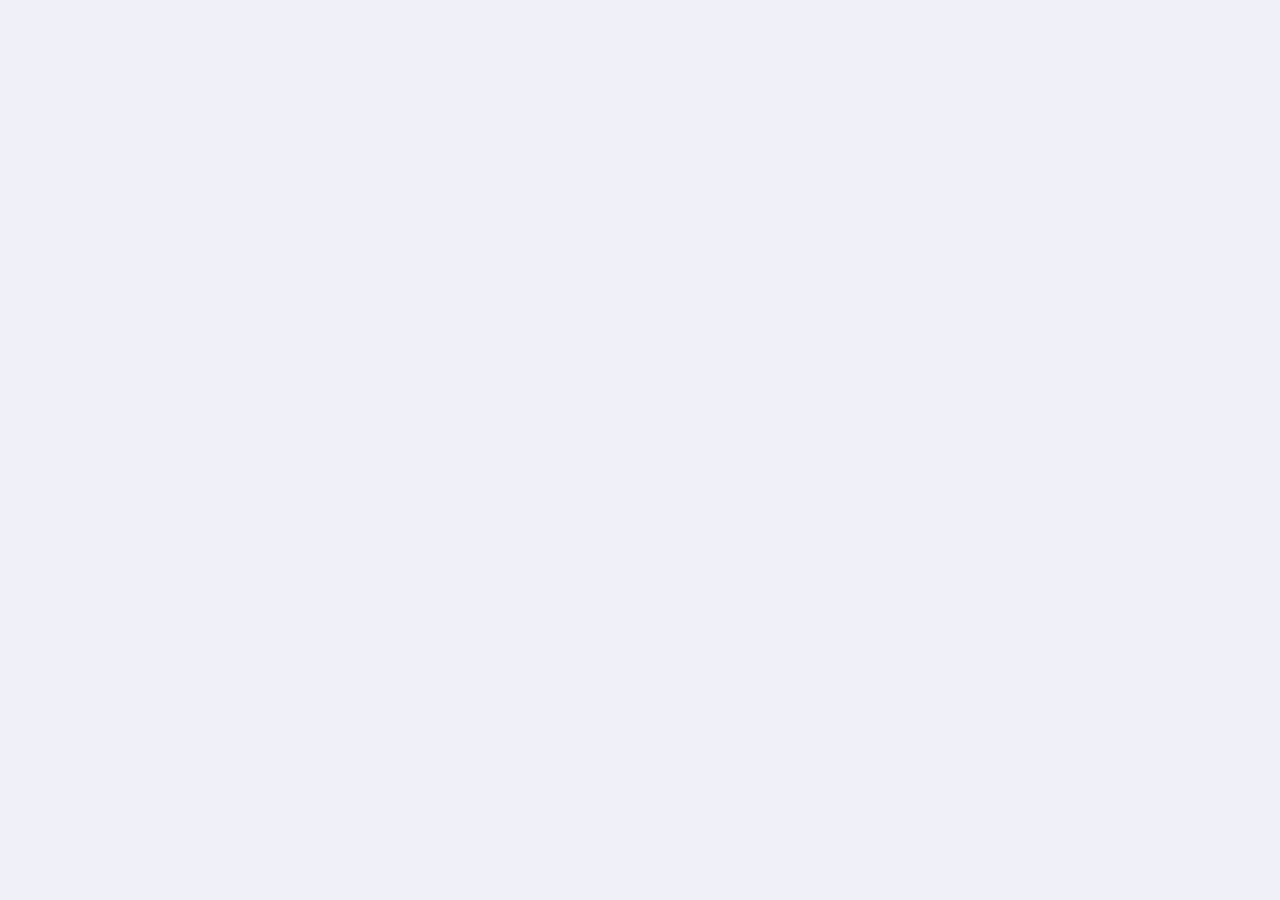
==== commit fd040bdf: "Add files via upload" ====
--- a/index.html
+++ b/index.html
@@ -2,109 +2,133 @@
 <html lang="ru">
 <head>
   <meta charset="UTF-8" />
-  <meta name="viewport" content="width=device-width, initial-scale=1.0" />
-  <title>Личный кабинет НРИ игрока</title>
+  <meta name="viewport" content="width=device-width, initial-scale=1.0, viewport-fit=cover" />
+  <title>Кабинет игрока</title>
 
   <link rel="stylesheet" href="style.css" />
   <link rel="stylesheet" href="https://cdnjs.cloudflare.com/ajax/libs/cropperjs/1.6.2/cropper.min.css" />
   <script src="https://cdnjs.cloudflare.com/ajax/libs/cropperjs/1.6.2/cropper.min.js"></script>
 </head>
 <body>
-  <div class="container">
-    <header class="topbar premium-topbar app-shell-topbar">
-      <div class="topbar-title-block">
-        <h1>Личный кабинет НРИ игрока</h1>
-      </div>
-
-      <div class="topbar-actions">
-        <a id="adminLinkBtn" class="ghost-button hidden" href="admin.html">Админка</a>
-        <button id="resetTestPlayerBtn" class="ghost-button hidden" type="button">Сбросить тестовый вход</button>
-      </div>
-    </header>
-
-    <section id="appScreen" class="hidden">
-      <div class="main-tabs hero-tabs premium-main-tabs">
-        <button class="main-tab-button active" data-main-tab="cabinetTab" type="button">Профиль игрока</button>
-        <button class="main-tab-button" data-main-tab="feedTab" type="button">Лента приключений</button>
-      </div>
-
-      <section id="cabinetTab" class="main-tab-panel active">
-        <div class="cabinet-shell">
-          <section class="card app-hero-card">
-            <div class="app-hero-row">
-              <img id="playerAvatar" class="app-hero-avatar" src="" alt="Аватар игрока" />
-
-              <div class="app-hero-main">
-                <div class="app-hero-head">
+  <div class="container cabinet-app-shell">
+    <section id="appScreen" class="cabinet-window hidden">
+      <div class="cabinet-topbar">
+        <div class="cabinet-tabs">
+          <button class="main-tab-button cabinet-main-tab active" data-main-tab="cabinetTab" type="button">Кабинет</button>
+          <button class="main-tab-button cabinet-main-tab" data-main-tab="feedTab" type="button">Лента</button>
+        </div>
+
+        <div class="cabinet-topbar-actions">
+          <a id="adminLinkBtn" class="cabinet-icon-btn hidden" href="admin.html" title="Админка" aria-label="Админка">⚙</a>
+          <button id="resetTestPlayerBtn" class="cabinet-icon-btn hidden" type="button" title="Сбросить тестовый вход" aria-label="Сбросить тестовый вход">↺</button>
+        </div>
+      </div>
+
+      <section id="cabinetTab" class="main-tab-panel active cabinet-dashboard-panel">
+        <div class="cabinet-dashboard-grid">
+          <!-- Левый верх -->
+          <section class="dashboard-card dashboard-player-card">
+            <div class="dashboard-card-head">
+              <span class="dashboard-card-kicker">Игрок</span>
+            </div>
+
+            <div class="player-card-main">
+              <img id="playerAvatar" class="player-card-avatar" src="" alt="Аватар игрока" />
+
+              <div class="player-card-info">
+                <div class="player-card-name-row">
                   <div>
-                    <h2 id="playerNickname" class="app-hero-title">Игрок</h2>
-                    <p id="playerFullName" class="app-hero-subtitle">Имя из VK появится позже</p>
+                    <h2 id="playerNickname" class="player-card-title">Игрок</h2>
+                    <p id="playerFullName" class="player-card-subtitle">Имя из VK появится позже</p>
                   </div>
 
-                  <button id="openNicknameModalBtn" class="icon-only-button" type="button" title="Редактировать ник">✏</button>
+                  <button id="openNicknameModalBtn" class="cabinet-icon-btn small" type="button" title="Редактировать ник" aria-label="Редактировать ник">✏</button>
                 </div>
-
-                <div class="app-stats-grid">
-                  <div class="app-stat-card">
-                    <span class="app-stat-number" id="statCharacters">0</span>
-                    <span class="app-stat-label">персонажей</span>
-                  </div>
-
-                  <div class="app-stat-card">
-                    <span class="app-stat-number" id="statAchievements">0</span>
-                    <span class="app-stat-label">достижений</span>
-                  </div>
-
-                  <div class="app-stat-card">
-                    <span class="app-stat-number" id="statSessions">0</span>
-                    <span class="app-stat-label">сессий</span>
-                  </div>
-                </div>
+              </div>
+            </div>
+
+            <div class="player-stats-panel">
+              <div class="player-stat-tile">
+                <span class="player-stat-number" id="statCharacters">0</span>
+                <span class="player-stat-label">Персонажи</span>
+              </div>
+
+              <div class="player-stat-tile">
+                <span class="player-stat-number" id="statAchievements">0</span>
+                <span class="player-stat-label">Достижения</span>
+              </div>
+
+              <div class="player-stat-tile">
+                <span class="player-stat-number" id="statSessions">0</span>
+                <span class="player-stat-label">Сессии</span>
               </div>
             </div>
           </section>
 
-          <section class="card app-module-card">
-            <div class="section-head compact-section-head">
+          <!-- Правый верх -->
+          <section class="dashboard-card dashboard-achievements-card">
+  <div class="dashboard-card-head achievements-card-head">
+    <div class="dashboard-card-head-main">
+      <span class="dashboard-card-kicker">Коллекция</span>
+      <h3 class="dashboard-card-title">Достижения</h3>
+      <p class="dashboard-card-note">
+        Последние и самые заметные награды игрока
+      </p>
+    </div>
+
+    <div class="slider-arrows achievements-slider-arrows">
+      <button id="achievementsPrevBtn" class="slider-arrow-btn" type="button" aria-label="Назад">‹</button>
+      <button id="achievementsNextBtn" class="slider-arrow-btn" type="button" aria-label="Вперёд">›</button>
+    </div>
+  </div>
+
+  <div class="achievements-card-shell">
+    <div id="achievementBoard" class="dashboard-achievements-board"></div>
+  </div>
+</section>
+
+          <!-- Левый низ -->
+          <section class="dashboard-card dashboard-characters-card">
+            <div class="dashboard-card-head">
               <div>
-                <h3>Коллекция игрока</h3>
-                <p class="muted small-text" style="margin:6px 0 0;">Переключайся между персонажами и достижениями без длинного экрана.</p>
-              </div>
-
-              <button id="openCharacterModalBtn" class="small-button" type="button">Создать персонажа</button>
-            </div>
-
-            <div class="subtabs-row" id="cabinetSubtabs">
-              <button class="subtab-button active" data-cabinet-panel="cabinetCharactersPanel" type="button">Персонажи</button>
-              <button class="subtab-button" data-cabinet-panel="cabinetAchievementsPanel" type="button">Достижения</button>
-            </div>
-
-            <section id="cabinetCharactersPanel" class="cabinet-subpanel active">
-              <div class="compact-slider-head">
-                <div class="slider-arrows">
-                  <button id="charactersPrevBtn" class="slider-arrow-btn" type="button">‹</button>
-                  <button id="charactersNextBtn" class="slider-arrow-btn" type="button">›</button>
-                </div>
-              </div>
-
-              <div id="charactersList" class="characters-slider-region compact-characters-region"></div>
-            </section>
-
-            <section id="cabinetAchievementsPanel" class="cabinet-subpanel">
-              <div class="compact-slider-head">
-                <div class="slider-arrows">
-                  <button id="achievementsPrevBtn" class="slider-arrow-btn" type="button">‹</button>
-                  <button id="achievementsNextBtn" class="slider-arrow-btn" type="button">›</button>
-                </div>
-              </div>
-
-              <div id="achievementBoard" class="achievement-board compact-achievement-board"></div>
-            </section>
+                <span class="dashboard-card-kicker">Персонажи</span>
+                <h3 class="dashboard-card-title">Список персонажей</h3>
+              </div>
+
+              <button id="openCharacterModalBtn" class="small-button cabinet-add-btn" type="button">＋</button>
+            </div>
+
+            <div class="dashboard-filter-row">
+              <input
+                id="characterSearchInput"
+                class="dashboard-search-input"
+                type="text"
+                placeholder="Поиск по имени персонажа"
+              />
+            </div>
+
+            <div id="charactersList" class="dashboard-characters-list"></div>
           </section>
+
+          <!-- Правый низ -->
+          <section class="dashboard-card dashboard-related-card">
+            <div class="dashboard-card-head">
+              <div>
+                <span class="dashboard-card-kicker">Связи</span>
+                <h3 class="dashboard-card-title">Игроки из последних общих сессий</h3>
+              </div>
+            </div>
+
+            <div id="relatedPlayersList" class="dashboard-related-list">
+              <div class="dashboard-empty-state">
+                Блок связанных игроков подключим следующим шагом.
+              </div>
+            </div>
+          </section>
         </div>
       </section>
 
-      <section id="feedTab" class="main-tab-panel">
+      <section id="feedTab" class="main-tab-panel cabinet-feed-panel">
         <div class="page-stack feed-page-stack">
           <div id="storiesList" class="cards-list feed-stories-list"></div>
         </div>
@@ -205,7 +229,7 @@
   </div>
 
   <div id="characterViewModal" class="modal hidden">
-    <div class="modal-box large-modal-box">
+    <div class="modal-box large-modal-box compact-character-modal-box">
       <div class="modal-header">
         <h3>Карточка персонажа</h3>
         <button id="closeCharacterViewModalBtn" class="icon-button" type="button">✕</button>
@@ -234,4 +258,4 @@
   <script src="https://unpkg.com/@vkontakte/vk-bridge/dist/browser.min.js"></script>
   <script type="module" src="js/main.js"></script>
 </body>
-</html>
+</html>
--- a/style.css
+++ b/style.css
@@ -1735,3 +1735,4092 @@
     border-radius: 16px;
   }
 }
+/* ===== compact cabinet for VK mini app ===== */
+
+.cabinet-shell {
+  display: grid;
+  gap: 14px;
+}
+
+.app-hero-card,
+.app-module-card {
+  margin-bottom: 0;
+  padding: 16px;
+  border-radius: 20px;
+}
+
+.app-hero-row {
+  display: grid;
+  grid-template-columns: 76px minmax(0, 1fr);
+  gap: 14px;
+  align-items: start;
+}
+
+.app-hero-avatar {
+  width: 76px;
+  height: 76px;
+  border-radius: 20px;
+  object-fit: cover;
+  background: #1e293b;
+}
+
+.app-hero-main {
+  min-width: 0;
+  display: grid;
+  gap: 12px;
+}
+
+.app-hero-head {
+  display: flex;
+  justify-content: space-between;
+  align-items: start;
+  gap: 10px;
+}
+
+.app-hero-title {
+  margin: 0;
+  font-size: clamp(22px, 4vw, 28px);
+  line-height: 1.05;
+}
+
+.app-hero-subtitle {
+  margin: 6px 0 0;
+  font-size: 13px;
+  line-height: 1.35;
+  color: var(--text-muted);
+}
+
+.app-stats-grid {
+  display: grid;
+  grid-template-columns: repeat(3, minmax(0, 1fr));
+  gap: 8px;
+}
+
+.app-stat-card {
+  min-width: 0;
+  padding: 10px 12px;
+  border-radius: 16px;
+  background: var(--bg-deep);
+  border: 1px solid var(--border);
+  display: grid;
+  gap: 4px;
+}
+
+.app-stat-number {
+  font-size: 20px;
+  font-weight: 800;
+  line-height: 1;
+}
+
+.app-stat-label {
+  font-size: 12px;
+  line-height: 1.2;
+  color: var(--text-muted);
+}
+
+.subtabs-row {
+  display: grid;
+  grid-template-columns: repeat(2, minmax(0, 1fr));
+  gap: 8px;
+  margin-bottom: 12px;
+}
+
+.subtab-button {
+  width: 100%;
+  padding: 11px 14px;
+  border-radius: 14px;
+  background: var(--surface);
+  border: 1px solid var(--border-strong);
+  font-size: 14px;
+  font-weight: 700;
+}
+
+.subtab-button.active {
+  background: linear-gradient(135deg, var(--primary-1), var(--primary-2));
+  border-color: transparent;
+  box-shadow: 0 10px 20px rgba(37, 99, 235, 0.18);
+}
+
+.cabinet-subpanel {
+  display: none;
+}
+
+.cabinet-subpanel.active {
+  display: block;
+}
+
+.compact-slider-head {
+  display: flex;
+  justify-content: flex-end;
+  margin-bottom: 10px;
+}
+
+.compact-characters-region {
+  overflow: hidden;
+}
+
+.characters-scroll-track {
+  gap: 10px;
+}
+
+.characters-scroll-track > * {
+  flex: 0 0 280px;
+  min-width: 280px;
+  max-width: 280px;
+}
+
+.compact-entity-tile.character-tile,
+.compact-entity-tile.premium-character-tile {
+  width: 280px;
+  min-width: 280px;
+  max-width: 280px;
+  min-height: 112px;
+  display: grid;
+  grid-template-columns: 84px minmax(0, 1fr);
+  gap: 12px;
+  align-items: stretch;
+  padding: 10px;
+  border-radius: 18px;
+  background: var(--bg-deep);
+  border: 1px solid #243044;
+  overflow: hidden;
+}
+
+.compact-character-avatar.character-tile-avatar {
+  width: 84px;
+  height: 92px;
+  border-radius: 14px;
+  object-fit: cover;
+  background: #1e293b;
+}
+
+.compact-character-body.character-tile-body {
+  position: static;
+  padding: 0;
+  display: grid;
+  gap: 6px;
+  background: none;
+  backdrop-filter: none;
+}
+
+.compact-character-head {
+  display: grid;
+  gap: 4px;
+}
+
+.compact-character-name {
+  margin: 0;
+  font-size: 16px;
+  line-height: 1.1;
+  font-weight: 800;
+}
+
+.compact-character-meta,
+.compact-character-world,
+.compact-character-description {
+  margin: 0;
+}
+
+.compact-character-meta {
+  font-size: 12px;
+  line-height: 1.25;
+  color: var(--text-soft);
+}
+
+.compact-character-world {
+  font-size: 12px;
+  line-height: 1.25;
+  color: #93c5fd;
+}
+
+.compact-character-description {
+  font-size: 12px;
+  line-height: 1.35;
+  color: var(--text-muted);
+}
+
+.compact-achievement-board {
+  padding: 0;
+}
+
+.compact-achievements-track {
+  display: flex;
+  gap: 10px;
+  overflow-x: auto;
+  overflow-y: hidden;
+  scrollbar-width: none;
+  -webkit-overflow-scrolling: touch;
+  padding-bottom: 4px;
+}
+
+.compact-achievements-track::-webkit-scrollbar {
+  display: none;
+}
+
+.compact-achievement-tile {
+  width: 146px;
+  min-width: 146px;
+  max-width: 146px;
+  padding: 0;
+  display: grid;
+  gap: 8px;
+  text-align: left;
+  align-items: start;
+}
+
+.compact-achievement-image {
+  width: 72px;
+  height: 72px;
+  border-radius: 18px;
+  margin: 0 auto;
+}
+
+.compact-achievement-body {
+  display: grid;
+  gap: 4px;
+  text-align: center;
+}
+
+.compact-achievement-title {
+  font-size: 12px;
+  line-height: 1.25;
+  font-weight: 800;
+}
+
+.compact-achievement-character {
+  font-size: 11.5px;
+  line-height: 1.2;
+  color: #c4b5fd;
+}
+
+.compact-achievement-meta {
+  font-size: 11px;
+  line-height: 1.2;
+  color: var(--text-muted);
+}
+
+.compact-empty-tile {
+  min-height: 92px;
+  display: flex;
+  align-items: center;
+  justify-content: center;
+  border-radius: 16px;
+  background: var(--surface-2);
+  border: 1px dashed var(--border-strong);
+}
+
+@media (max-width: 900px) {
+  .container {
+    padding: 14px;
+  }
+
+  .topbar {
+    margin-bottom: 16px;
+  }
+
+  .topbar h1 {
+    font-size: 26px;
+  }
+
+  .main-tabs {
+    gap: 8px;
+  }
+
+  .main-tab-button {
+    min-width: 0;
+    flex: 1 1 0;
+    padding: 12px 14px;
+    font-size: 14px;
+    border-radius: 14px;
+  }
+
+  .hero-tabs {
+    margin-bottom: 14px;
+  }
+
+  .card {
+    padding: 16px;
+    border-radius: 20px;
+    margin-bottom: 14px;
+  }
+}
+
+@media (max-width: 640px) {
+  .container {
+    padding: 12px;
+  }
+
+  .topbar {
+    align-items: flex-start;
+  }
+
+  .topbar-actions {
+    width: 100%;
+  }
+
+  .topbar-actions > * {
+    flex: 1 1 0;
+  }
+
+  .app-hero-row {
+    grid-template-columns: 64px minmax(0, 1fr);
+    gap: 12px;
+  }
+
+  .app-hero-avatar {
+    width: 64px;
+    height: 64px;
+    border-radius: 18px;
+  }
+
+  .app-stats-grid {
+    gap: 6px;
+  }
+
+  .app-stat-card {
+    padding: 9px 10px;
+  }
+
+  .app-stat-number {
+    font-size: 18px;
+  }
+
+  .characters-scroll-track > * {
+    flex: 0 0 250px;
+    min-width: 250px;
+    max-width: 250px;
+  }
+
+  .compact-entity-tile.character-tile,
+  .compact-entity-tile.premium-character-tile {
+    width: 250px;
+    min-width: 250px;
+    max-width: 250px;
+    grid-template-columns: 74px minmax(0, 1fr);
+  }
+
+  .compact-character-avatar.character-tile-avatar {
+    width: 74px;
+    height: 84px;
+  }
+
+  .compact-achievement-tile {
+    width: 132px;
+    min-width: 132px;
+    max-width: 132px;
+  }
+
+  .compact-achievement-image {
+    width: 64px;
+    height: 64px;
+    border-radius: 16px;
+  }
+}
+
+
+
+/* ===== new ===== */
+
+
+
+/* ===== cabinet dashboard v2 ===== */
+
+body {
+  background: #eef2f8;
+}
+
+.cabinet-app-shell.container {
+  max-width: 1480px;
+  padding: 16px;
+}
+
+.cabinet-window {
+  width: 100%;
+  min-height: calc(100vh - 32px);
+  background: #ffffff;
+  border-radius: 36px;
+  box-shadow:
+    0 25px 45px -12px rgba(0, 0, 0, 0.16),
+    0 0 0 1px rgba(0, 0, 0, 0.03);
+  overflow: hidden;
+  display: flex;
+  flex-direction: column;
+}
+
+.cabinet-topbar {
+  display: flex;
+  align-items: center;
+  justify-content: space-between;
+  gap: 12px;
+  padding: 10px 18px 0;
+  border-bottom: 1px solid #edf1f5;
+  background: #ffffff;
+  flex-wrap: wrap;
+}
+
+.cabinet-tabs {
+  display: flex;
+  gap: 8px;
+}
+
+.cabinet-main-tab.main-tab-button {
+  width: auto;
+  min-width: 0;
+  padding: 14px 18px;
+  border-radius: 0;
+  background: transparent;
+  border: none;
+  border-bottom: 2px solid transparent;
+  box-shadow: none;
+  color: #8592a8;
+  font-size: 16px;
+}
+
+.cabinet-main-tab.main-tab-button.active {
+  color: #1e6f3f;
+  background: transparent;
+  border-bottom-color: #1e6f3f;
+  box-shadow: none;
+}
+
+.cabinet-topbar-actions {
+  display: flex;
+  align-items: center;
+  gap: 8px;
+}
+
+.cabinet-icon-btn {
+  width: 40px;
+  min-width: 40px;
+  height: 40px;
+  border-radius: 14px;
+  border: 1px solid #e4e9f0;
+  background: #f7f9fc;
+  color: #516074;
+  display: inline-flex;
+  align-items: center;
+  justify-content: center;
+  text-decoration: none;
+  font-size: 18px;
+  cursor: pointer;
+  transition: 0.18s ease;
+}
+
+.cabinet-icon-btn:hover {
+  transform: translateY(-1px);
+  background: #eef5f0;
+  border-color: #cfe3d5;
+  color: #1e6f3f;
+}
+
+.cabinet-icon-btn.small {
+  width: 34px;
+  min-width: 34px;
+  height: 34px;
+  font-size: 15px;
+  border-radius: 12px;
+}
+
+.cabinet-dashboard-panel,
+.cabinet-feed-panel {
+  padding: 20px 22px 22px;
+  height: 100%;
+  overflow: hidden;
+}
+
+.cabinet-dashboard-grid {
+  display: grid;
+  grid-template-columns: 1fr 1fr;
+  grid-template-rows: minmax(260px, 1fr) minmax(290px, 1fr);
+  gap: 20px;
+  height: 100%;
+}
+
+.dashboard-card {
+  background: #ffffff;
+  border: 1px solid #edf1f6;
+  border-radius: 30px;
+  padding: 20px;
+  box-shadow: 0 8px 24px rgba(10, 20, 40, 0.04);
+  min-width: 0;
+  min-height: 0;
+  display: flex;
+  flex-direction: column;
+  overflow: hidden;
+}
+
+.dashboard-card-head {
+  display: flex;
+  align-items: flex-start;
+  justify-content: space-between;
+  gap: 12px;
+  margin-bottom: 14px;
+}
+
+.dashboard-card-kicker {
+  display: inline-block;
+  font-size: 11px;
+  font-weight: 700;
+  text-transform: uppercase;
+  letter-spacing: 0.08em;
+  color: #91a0b5;
+  margin-bottom: 6px;
+}
+
+.dashboard-card-title {
+  margin: 0;
+  font-size: 20px;
+  line-height: 1.15;
+  color: #182235;
+}
+
+.dashboard-player-card {
+  justify-content: space-between;
+}
+
+.player-card-main {
+  display: grid;
+  grid-template-columns: 84px minmax(0, 1fr);
+  gap: 16px;
+  align-items: start;
+}
+
+.player-card-avatar {
+  width: 84px;
+  height: 84px;
+  border-radius: 24px;
+  object-fit: cover;
+  background: linear-gradient(135deg, #2e7d5e, #1f5e46);
+  box-shadow: 0 8px 20px rgba(40, 90, 70, 0.16);
+}
+
+.player-card-info {
+  min-width: 0;
+}
+
+.player-card-name-row {
+  display: flex;
+  align-items: flex-start;
+  justify-content: space-between;
+  gap: 10px;
+}
+
+.player-card-title {
+  margin: 0;
+  font-size: clamp(24px, 2.1vw, 30px);
+  line-height: 1.05;
+  color: #121826;
+}
+
+.player-card-subtitle {
+  margin: 6px 0 0;
+  font-size: 14px;
+  line-height: 1.35;
+  color: #6c7a91;
+}
+
+.player-stats-panel {
+  display: grid;
+  grid-template-columns: repeat(3, minmax(0, 1fr));
+  gap: 12px;
+  margin-top: 18px;
+  padding: 12px;
+  border-radius: 26px;
+  background: #fafafc;
+  border: 1px solid #eff0f3;
+}
+
+.player-stat-tile {
+  min-width: 0;
+  text-align: center;
+  padding: 8px 6px;
+}
+
+.player-stat-number {
+  display: block;
+  font-weight: 800;
+  font-size: 26px;
+  line-height: 1;
+  color: #1a2c3e;
+}
+
+.player-stat-label {
+  display: block;
+  margin-top: 6px;
+  font-size: 11px;
+  font-weight: 700;
+  color: #7c879c;
+  text-transform: uppercase;
+  letter-spacing: 0.04em;
+}
+
+.dashboard-achievements-board {
+  flex: 1;
+  min-height: 0;
+  overflow: hidden;
+}
+
+.dashboard-achievements-board .compact-achievements-track,
+.dashboard-achievements-board .achievements-orb-track {
+  height: 100%;
+  align-items: center;
+}
+
+.dashboard-achievements-board .compact-achievement-tile {
+  width: 160px;
+  min-width: 160px;
+}
+
+.dashboard-characters-card,
+.dashboard-related-card {
+  min-height: 0;
+}
+
+.dashboard-filter-row {
+  margin-bottom: 12px;
+}
+
+.dashboard-search-input {
+  width: 100%;
+  border: 1px solid #e2e6ed;
+  border-radius: 999px;
+  background: #fafafc;
+  color: #152033;
+  padding: 12px 16px;
+  font-size: 14px;
+  outline: none;
+  transition: 0.18s ease;
+}
+
+.dashboard-search-input:focus {
+  background: #ffffff;
+  border-color: #1e6f3f;
+  box-shadow: 0 0 0 3px rgba(30, 111, 63, 0.08);
+}
+
+.dashboard-characters-list,
+.dashboard-related-list {
+  flex: 1;
+  min-height: 0;
+  overflow: auto;
+  padding-right: 4px;
+}
+
+.dashboard-characters-list::-webkit-scrollbar,
+.dashboard-related-list::-webkit-scrollbar {
+  width: 4px;
+}
+
+.dashboard-character-row,
+.dashboard-related-row {
+  width: 100%;
+  border: 1px solid #edf1f6;
+  background: #fbfcfe;
+  border-radius: 18px;
+  padding: 12px 14px;
+  color: #182235;
+  display: flex;
+  align-items: center;
+  justify-content: space-between;
+  gap: 10px;
+  text-align: left;
+  margin-bottom: 10px;
+  cursor: pointer;
+  transition: 0.18s ease;
+}
+
+.dashboard-character-row:hover,
+.dashboard-related-row:hover {
+  border-color: #dce7de;
+  background: #f6fbf7;
+  transform: translateY(-1px);
+}
+
+.dashboard-character-row:last-child,
+.dashboard-related-row:last-child {
+  margin-bottom: 0;
+}
+
+.dashboard-character-text,
+.dashboard-related-text {
+  min-width: 0;
+  font-size: 14px;
+  line-height: 1.35;
+}
+
+.dashboard-character-text strong,
+.dashboard-related-text strong {
+  color: #121826;
+}
+
+.dashboard-related-meta {
+  font-size: 12px;
+  color: #7a879a;
+  margin-top: 3px;
+}
+
+.dashboard-empty-state {
+  height: 100%;
+  min-height: 120px;
+  border: 1px dashed #dce4ec;
+  background: #fafbfd;
+  color: #7f8aa0;
+  border-radius: 22px;
+  display: flex;
+  align-items: center;
+  justify-content: center;
+  padding: 16px;
+  text-align: center;
+  line-height: 1.4;
+}
+
+.cabinet-add-btn.small-button {
+  width: 40px;
+  min-width: 40px;
+  height: 40px;
+  padding: 0;
+  border-radius: 14px;
+  font-size: 20px;
+  display: inline-flex;
+  align-items: center;
+  justify-content: center;
+}
+
+.compact-character-modal-box.large-modal-box {
+  max-width: 720px;
+}
+
+@media (max-width: 1100px) {
+  .cabinet-dashboard-grid {
+    grid-template-columns: 1fr;
+    grid-template-rows: repeat(4, minmax(220px, auto));
+    height: auto;
+  }
+
+  .cabinet-dashboard-panel {
+    overflow: auto;
+  }
+}
+
+@media (max-width: 720px) {
+  .cabinet-app-shell.container {
+    padding: 10px;
+  }
+
+  .cabinet-window {
+    min-height: calc(100vh - 20px);
+    border-radius: 26px;
+  }
+
+  .cabinet-topbar {
+    padding: 8px 12px 0;
+  }
+
+  .cabinet-dashboard-panel,
+  .cabinet-feed-panel {
+    padding: 14px;
+  }
+
+  .dashboard-card {
+    border-radius: 22px;
+    padding: 16px;
+  }
+
+  .player-card-main {
+    grid-template-columns: 70px minmax(0, 1fr);
+    gap: 12px;
+  }
+
+  .player-card-avatar {
+    width: 70px;
+    height: 70px;
+    border-radius: 20px;
+  }
+
+  .player-stats-panel {
+    gap: 8px;
+    border-radius: 18px;
+  }
+
+  .player-stat-number {
+    font-size: 22px;
+  }
+
+  .dashboard-card-title {
+    font-size: 18px;
+  }
+
+  .cabinet-main-tab.main-tab-button {
+    padding: 12px 14px;
+    font-size: 14px;
+  }
+}
+
+/* ===== related players block ===== */
+
+.related-player-card {
+  display: block;
+  cursor: default;
+}
+
+.related-player-body {
+  margin-top: 12px;
+  display: grid;
+  gap: 12px;
+}
+
+.related-player-section {
+  display: grid;
+  gap: 8px;
+}
+
+.related-player-label {
+  font-size: 12px;
+  font-weight: 700;
+  text-transform: uppercase;
+  letter-spacing: 0.05em;
+  color: #7b8798;
+}
+
+.related-character-list {
+  display: flex;
+  flex-wrap: wrap;
+  gap: 8px;
+}
+
+.related-character-chip {
+  border: 1px solid #dfe7e2;
+  background: #f5fbf7;
+  color: #1c3a2a;
+  border-radius: 999px;
+  padding: 8px 12px;
+  font-size: 12.5px;
+  line-height: 1.2;
+  cursor: pointer;
+  transition: 0.18s ease;
+}
+
+.related-character-chip:hover {
+  background: #ebf8ef;
+  border-color: #c8dfcf;
+  transform: translateY(-1px);
+}
+
+.related-achievements-preview {
+  display: flex;
+  flex-wrap: wrap;
+  gap: 8px;
+}
+
+.related-achievement-pill {
+  padding: 7px 10px;
+  border-radius: 999px;
+  background: #f4f6fb;
+  border: 1px solid #e4e8f1;
+  font-size: 12px;
+  color: #58657b;
+}
+
+.compact-character-view-layout .character-view-actions {
+  gap: 8px;
+}
+
+/* ===== compact related players ===== */
+
+.related-session-head {
+  margin-bottom: 10px;
+}
+
+.compact-related-list {
+  display: grid;
+  gap: 8px;
+}
+
+.compact-related-row {
+  padding: 10px 12px;
+  border-radius: 16px;
+  background: #fbfcfe;
+}
+
+.compact-related-line {
+  min-width: 0;
+  display: flex;
+  align-items: center;
+  gap: 8px;
+  flex-wrap: nowrap;
+  overflow: hidden;
+  white-space: nowrap;
+  font-size: 13px;
+  line-height: 1.25;
+  color: #182235;
+}
+
+.compact-related-line strong,
+.compact-related-line span {
+  overflow: hidden;
+  text-overflow: ellipsis;
+}
+
+.compact-related-dot {
+  flex: 0 0 auto;
+  color: #9aa6b8;
+}
+
+.compact-related-achievement {
+  color: #5b6b81;
+}
+
+.compact-related-modal-layout {
+  display: grid;
+  gap: 14px;
+}
+
+/* ===== compact character modal v2 ===== */
+
+.compact-character-modal-box.large-modal-box {
+  width: min(760px, calc(100vw - 24px));
+  max-width: 760px;
+  padding: 18px;
+  border-radius: 28px;
+}
+
+.compact-character-sheet {
+  display: grid;
+  gap: 16px;
+}
+
+.compact-character-top {
+  display: grid;
+  grid-template-columns: 140px minmax(0, 1fr);
+  gap: 16px;
+  align-items: start;
+}
+
+.compact-character-sheet-avatar {
+  width: 140px;
+  height: 160px;
+  border-radius: 24px;
+  object-fit: cover;
+  background: #edf2f7;
+  box-shadow: 0 8px 18px rgba(18, 24, 38, 0.08);
+}
+
+.compact-character-sheet-main {
+  min-width: 0;
+  display: grid;
+  gap: 14px;
+}
+
+.compact-character-sheet-head {
+  display: flex;
+  align-items: start;
+  justify-content: space-between;
+  gap: 12px;
+}
+
+.compact-character-sheet-title-wrap {
+  min-width: 0;
+}
+
+.compact-character-sheet-title {
+  margin: 0;
+  font-size: 28px;
+  line-height: 1.02;
+  color: #121826;
+}
+
+.compact-character-sheet-meta {
+  margin: 6px 0 0;
+  font-size: 14px;
+  line-height: 1.35;
+  color: #64748b;
+}
+
+.compact-character-sheet-owner {
+  margin: 6px 0 0;
+  font-size: 12px;
+  line-height: 1.3;
+  color: #8b97aa;
+}
+
+.compact-character-sheet-actions {
+  display: flex;
+  gap: 8px;
+  flex-shrink: 0;
+}
+
+.compact-character-grid {
+  display: grid;
+  grid-template-columns: minmax(0, 1.35fr) minmax(0, 1fr);
+  gap: 12px;
+}
+
+.compact-character-section {
+  background: #fafbfd;
+  border: 1px solid #edf1f6;
+  border-radius: 18px;
+  padding: 14px;
+}
+
+.compact-character-section h4 {
+  margin: 0 0 8px;
+  font-size: 12px;
+  font-weight: 800;
+  text-transform: uppercase;
+  letter-spacing: 0.05em;
+  color: #7b8798;
+}
+
+.compact-character-section p {
+  margin: 0;
+  font-size: 14px;
+  line-height: 1.45;
+  color: #182235;
+}
+
+.compact-muted-text {
+  color: #7b8798;
+}
+
+.compact-character-audio {
+  width: 100%;
+  height: 40px;
+}
+
+.compact-modal-achievements-list {
+  display: grid;
+  gap: 8px;
+  max-height: 220px;
+  overflow: auto;
+  padding-right: 2px;
+}
+
+.compact-modal-achievement-row {
+  width: 100%;
+  padding: 8px;
+  border-radius: 16px;
+  background: #fbfcfe !important;
+  border: 1px solid #edf1f6 !important;
+  display: grid;
+  grid-template-columns: 52px minmax(0, 1fr);
+  gap: 10px;
+  text-align: left;
+  align-items: center;
+  box-shadow: none !important;
+}
+
+.compact-modal-achievement-row:hover {
+  transform: translateY(-1px);
+}
+
+.compact-modal-achievement-image {
+  width: 52px;
+  height: 52px;
+  border-radius: 14px;
+  border: none;
+}
+
+.compact-modal-achievement-body {
+  min-width: 0;
+  display: grid;
+  gap: 4px;
+  text-align: left;
+}
+
+.compact-modal-achievement-title {
+  font-size: 13px;
+  line-height: 1.25;
+  font-weight: 700;
+  color: #162133;
+}
+
+.compact-modal-achievement-meta {
+  font-size: 11.5px;
+  line-height: 1.25;
+  color: #7b8798;
+}
+
+.compact-empty-strip {
+  min-height: 72px;
+  border-radius: 16px;
+  border: 1px dashed #dbe3ec;
+  background: #fafbfd;
+  display: flex;
+  align-items: center;
+  justify-content: center;
+  color: #7b8798;
+  text-align: center;
+  padding: 12px;
+  font-size: 13px;
+  line-height: 1.35;
+}
+
+.compact-inline-edit-block {
+  margin-top: 14px;
+  padding-top: 14px;
+  border-top: 1px solid #edf1f6;
+}
+
+.compact-inline-edit-actions {
+  justify-content: flex-end;
+}
+
+@media (max-width: 760px) {
+  .compact-character-modal-box.large-modal-box {
+    width: min(100vw - 16px, 680px);
+    padding: 14px;
+    border-radius: 22px;
+  }
+
+  .compact-character-top {
+    grid-template-columns: 92px minmax(0, 1fr);
+    gap: 12px;
+  }
+
+  .compact-character-sheet-avatar {
+    width: 92px;
+    height: 112px;
+    border-radius: 18px;
+  }
+
+  .compact-character-sheet-title {
+    font-size: 22px;
+  }
+
+  .compact-character-grid {
+    grid-template-columns: 1fr;
+  }
+
+  .compact-modal-achievements-list {
+    max-height: 180px;
+  }
+}
+
+/* =========================================================
+   STEP 1 — NEW LAYOUT FOUNDATION
+   Вставить В САМЫЙ КОНЕЦ style.css
+   ========================================================= */
+
+:root {
+  --app-bg: #eef2f8;
+  --app-surface: #ffffff;
+  --app-surface-soft: #f8fafc;
+  --app-border: #e8edf4;
+  --app-border-strong: #d8e0ea;
+  --app-text: #172033;
+  --app-text-soft: #667085;
+  --app-text-muted: #8a94a6;
+  --app-accent: #2563eb;
+  --app-accent-soft: #eff6ff;
+  --app-radius-xl: 32px;
+  --app-radius-lg: 28px;
+  --app-radius-md: 22px;
+  --app-radius-sm: 16px;
+  --app-shadow:
+    0 25px 45px -12px rgba(0, 0, 0, 0.16),
+    0 0 0 1px rgba(15, 23, 42, 0.04);
+  --card-shadow: 0 10px 30px rgba(15, 23, 42, 0.06);
+}
+
+html,
+body {
+  height: 100%;
+}
+
+body {
+  margin: 0;
+  min-height: 100vh;
+  height: 100vh;
+  overflow: hidden;
+  background: var(--app-bg);
+  color: var(--app-text);
+  font-family: Inter, system-ui, Arial, sans-serif;
+}
+
+/* ===== app shell ===== */
+
+.cabinet-app-shell.container {
+  width: 100%;
+  max-width: 1400px;
+  height: 100vh;
+  max-height: 100vh;
+  margin: 0 auto;
+  padding: 16px;
+  display: flex;
+  flex-direction: column;
+  overflow: hidden;
+}
+
+.cabinet-window {
+  flex: 1;
+  min-height: 0;
+  background: var(--app-surface);
+  border-radius: 36px;
+  box-shadow: var(--app-shadow);
+  display: flex;
+  flex-direction: column;
+  overflow: hidden;
+}
+
+/* ===== topbar ===== */
+
+.cabinet-topbar {
+  flex-shrink: 0;
+  display: flex;
+  align-items: center;
+  justify-content: space-between;
+  gap: 12px;
+  padding: 10px 18px 0;
+  background: var(--app-surface);
+}
+
+.cabinet-tabs {
+  display: flex;
+  align-items: center;
+  gap: 8px;
+}
+
+.cabinet-topbar-actions {
+  display: flex;
+  align-items: center;
+  gap: 8px;
+}
+
+/* ===== main app panels ===== */
+
+.cabinet-dashboard-panel,
+.cabinet-feed-panel {
+  flex: 1;
+  min-height: 0;
+  overflow: hidden;
+  padding: 18px;
+}
+
+.main-tab-panel {
+  display: none;
+}
+
+.main-tab-panel.active {
+  display: block;
+}
+
+/* ===== dashboard grid ===== */
+
+.cabinet-dashboard-grid {
+  height: 100%;
+  min-height: 0;
+  display: grid;
+  grid-template-columns: minmax(320px, 0.92fr) minmax(320px, 1.08fr);
+  grid-template-rows: minmax(220px, 0.9fr) minmax(260px, 1.1fr);
+  gap: 18px;
+}
+
+.dashboard-card {
+  min-height: 0;
+  height: 100%;
+  display: flex;
+  flex-direction: column;
+  overflow: hidden;
+  background: var(--app-surface);
+  border: 1px solid var(--app-border);
+  border-radius: 28px;
+  padding: 18px;
+  box-shadow: var(--card-shadow);
+}
+
+.dashboard-player-card,
+.dashboard-achievements-card {
+  min-height: 220px;
+}
+
+.dashboard-characters-card,
+.dashboard-related-card {
+  min-height: 0;
+}
+
+/* ===== card head ===== */
+
+.dashboard-card-head {
+  flex-shrink: 0;
+  display: flex;
+  align-items: flex-start;
+  justify-content: space-between;
+  gap: 12px;
+  margin-bottom: 14px;
+}
+
+.dashboard-card-kicker {
+  display: inline-block;
+  font-size: 12px;
+  font-weight: 700;
+  letter-spacing: 0.08em;
+  text-transform: uppercase;
+  color: var(--app-text-muted);
+  margin-bottom: 6px;
+}
+
+.dashboard-card-title {
+  margin: 0;
+  font-size: 22px;
+  line-height: 1.1;
+  color: var(--app-text);
+}
+
+/* ===== player card ===== */
+
+.player-card-main {
+  display: grid;
+  grid-template-columns: 88px minmax(0, 1fr);
+  gap: 16px;
+  align-items: center;
+  margin-bottom: 16px;
+}
+
+.player-card-avatar {
+  width: 88px;
+  height: 88px;
+  border-radius: 24px;
+  object-fit: cover;
+  background: #dbe4f0;
+}
+
+.player-card-info {
+  min-width: 0;
+}
+
+.player-card-name-row {
+  display: flex;
+  align-items: flex-start;
+  justify-content: space-between;
+  gap: 12px;
+}
+
+.player-card-title {
+  margin: 0;
+  font-size: 28px;
+  line-height: 1.05;
+  font-weight: 800;
+  color: var(--app-text);
+}
+
+.player-card-subtitle {
+  margin: 6px 0 0;
+  font-size: 14px;
+  line-height: 1.35;
+  color: var(--app-text-soft);
+}
+
+.player-stats-panel {
+  margin-top: auto;
+  display: grid;
+  grid-template-columns: repeat(3, minmax(0, 1fr));
+  gap: 10px;
+}
+
+.player-stat-tile {
+  min-width: 0;
+  padding: 14px 12px;
+  border-radius: 20px;
+  background: var(--app-surface-soft);
+  border: 1px solid var(--app-border);
+  display: flex;
+  flex-direction: column;
+  gap: 6px;
+}
+
+.player-stat-number {
+  font-size: 24px;
+  line-height: 1;
+  font-weight: 800;
+  color: var(--app-text);
+}
+
+.player-stat-label {
+  font-size: 12px;
+  font-weight: 700;
+  letter-spacing: 0.04em;
+  text-transform: uppercase;
+  color: var(--app-text-muted);
+}
+
+/* ===== dashboard internals ===== */
+
+.dashboard-filter-row {
+  flex-shrink: 0;
+  margin-bottom: 12px;
+}
+
+.dashboard-search-input {
+  width: 100%;
+  border: 1px solid var(--app-border-strong);
+  background: #f9fbfd;
+  color: var(--app-text);
+  border-radius: 999px;
+  padding: 12px 15px;
+  font-size: 14px;
+  font-family: inherit;
+}
+
+.dashboard-search-input:focus {
+  outline: none;
+  border-color: rgba(37, 99, 235, 0.45);
+  background: #ffffff;
+  box-shadow: 0 0 0 3px rgba(37, 99, 235, 0.08);
+}
+
+.dashboard-achievements-board,
+.dashboard-characters-list,
+.dashboard-related-list {
+  min-height: 0;
+  flex: 1;
+  overflow: auto;
+}
+
+/* ===== compact list rows ===== */
+
+.dashboard-character-row,
+.dashboard-related-row {
+  width: 100%;
+  border: 1px solid var(--app-border);
+  background: #fbfcfe;
+  color: var(--app-text);
+  border-radius: 18px;
+  padding: 12px 14px;
+  text-align: left;
+  box-shadow: none;
+}
+
+.dashboard-character-row:hover,
+.dashboard-related-row:hover {
+  transform: translateY(-1px);
+}
+
+.dashboard-character-text,
+.compact-related-line {
+  font-size: 14px;
+  line-height: 1.4;
+}
+
+.dashboard-related-meta {
+  margin-top: 4px;
+  font-size: 12px;
+  color: var(--app-text-muted);
+}
+
+.dashboard-empty-state {
+  min-height: 96px;
+  display: flex;
+  align-items: center;
+  justify-content: center;
+  text-align: center;
+  padding: 16px;
+  border-radius: 18px;
+  border: 1px dashed var(--app-border-strong);
+  background: #fafcff;
+  color: var(--app-text-muted);
+}
+
+/* ===== buttons ===== */
+
+.cabinet-icon-btn,
+.small-button,
+.main-tab-button,
+.slider-arrow-btn,
+.icon-button,
+.icon-only-button,
+.ghost-button,
+button {
+  transition:
+    transform 0.15s ease,
+    box-shadow 0.15s ease,
+    opacity 0.15s ease,
+    background-color 0.15s ease,
+    border-color 0.15s ease;
+}
+
+.main-tab-button {
+  width: auto;
+  min-width: 0;
+  padding: 14px 18px;
+  border-radius: 18px 18px 0 0;
+  border: none;
+  background: transparent;
+  color: #8a94a6;
+  font-size: 16px;
+  font-weight: 700;
+  box-shadow: none;
+}
+
+.main-tab-button.active {
+  color: #1c6b47;
+  background: transparent;
+  box-shadow: inset 0 -2px 0 #1c6b47;
+}
+
+.cabinet-main-tab {
+  padding-left: 14px;
+  padding-right: 14px;
+}
+
+.cabinet-icon-btn,
+.icon-button,
+.icon-only-button,
+.slider-arrow-btn {
+  width: 40px;
+  min-width: 40px;
+  height: 40px;
+  padding: 0;
+  border-radius: 14px;
+  border: 1px solid var(--app-border-strong);
+  background: #ffffff;
+  color: var(--app-text);
+  display: inline-flex;
+  align-items: center;
+  justify-content: center;
+  cursor: pointer;
+}
+
+.small-button {
+  width: auto;
+  min-width: 40px;
+  padding: 10px 14px;
+  border-radius: 14px;
+  border: none;
+  background: linear-gradient(135deg, #2563eb, #4f46e5);
+  color: #ffffff;
+  font-weight: 700;
+  cursor: pointer;
+}
+
+.ghost-button {
+  width: auto;
+  min-width: 0;
+  padding: 10px 14px;
+  border-radius: 14px;
+  border: 1px solid var(--app-border-strong);
+  background: #ffffff;
+  color: var(--app-text);
+  text-decoration: none;
+  display: inline-flex;
+  align-items: center;
+  justify-content: center;
+}
+
+button:hover,
+.ghost-button:hover {
+  transform: translateY(-1px);
+}
+
+button:disabled {
+  opacity: 0.45;
+  cursor: not-allowed;
+  transform: none;
+}
+
+/* ===== feed ===== */
+
+.feed-page-stack {
+  height: 100%;
+  min-height: 0;
+}
+
+.feed-stories-list {
+  height: 100%;
+  min-height: 0;
+  overflow: auto;
+  margin-top: 0;
+}
+
+/* ===== admin keeps working ===== */
+
+.container:not(.cabinet-app-shell) {
+  max-width: 1160px;
+  margin: 0 auto;
+  padding: 24px;
+}
+
+.card {
+  background: var(--app-surface);
+  border: 1px solid var(--app-border);
+  border-radius: 24px;
+  padding: 20px;
+  margin-bottom: 20px;
+  box-shadow: var(--card-shadow);
+}
+
+.card-item {
+  background: #f8fbff;
+  border: 1px solid var(--app-border);
+  border-radius: 18px;
+  padding: 16px;
+}
+
+.cards-list {
+  display: grid;
+  gap: 16px;
+  margin-top: 20px;
+}
+
+/* ===== responsive ===== */
+
+@media (max-width: 1100px) {
+  .cabinet-dashboard-grid {
+    grid-template-columns: 1fr;
+    grid-template-rows: auto;
+    height: auto;
+    overflow: auto;
+  }
+
+  .cabinet-dashboard-panel {
+    overflow: auto;
+  }
+
+  .dashboard-card {
+    min-height: unset;
+  }
+}
+
+@media (max-width: 720px) {
+  .cabinet-app-shell.container {
+    padding: 10px;
+  }
+
+  .cabinet-window {
+    border-radius: 24px;
+  }
+
+  .cabinet-dashboard-panel,
+  .cabinet-feed-panel {
+    padding: 12px;
+  }
+
+  .player-card-main {
+    grid-template-columns: 72px minmax(0, 1fr);
+  }
+
+  .player-card-avatar {
+    width: 72px;
+    height: 72px;
+    border-radius: 20px;
+  }
+
+  .player-card-title {
+    font-size: 22px;
+  }
+
+  .player-stats-panel {
+    grid-template-columns: 1fr;
+  }
+}
+
+/* =========================================================
+   STEP 2 — ACHIEVEMENTS CARD REWORK
+   ========================================================= */
+
+.dashboard-achievements-card {
+  padding-bottom: 14px;
+}
+
+.achievements-card-head {
+  margin-bottom: 12px;
+  align-items: center;
+}
+
+.dashboard-card-head-main {
+  min-width: 0;
+}
+
+.dashboard-card-note {
+  margin: 6px 0 0;
+  font-size: 13px;
+  line-height: 1.35;
+  color: var(--app-text-muted);
+}
+
+.achievements-slider-arrows {
+  flex-shrink: 0;
+}
+
+.achievements-card-shell {
+  flex: 1;
+  min-height: 0;
+  border: 1px solid var(--app-border);
+  border-radius: 22px;
+  background:
+    linear-gradient(180deg, #fbfdff 0%, #f7faff 100%);
+  padding: 12px;
+  overflow: hidden;
+}
+
+.dashboard-achievements-board {
+  flex: 1;
+  min-height: 0;
+  height: 100%;
+  overflow: hidden;
+  display: flex;
+  align-items: center;
+}
+
+.dashboard-achievements-board .compact-achievements-track,
+.dashboard-achievements-board .achievements-orb-track {
+  height: 100%;
+  min-height: 0;
+  display: flex;
+  align-items: center;
+  gap: 12px;
+  padding: 2px 2px 6px;
+}
+
+.dashboard-achievements-board .compact-achievement-tile {
+  width: 148px;
+  min-width: 148px;
+  max-width: 148px;
+  padding: 0;
+  gap: 8px;
+}
+
+.dashboard-achievements-board .compact-achievement-image {
+  width: 72px;
+  height: 72px;
+  border-radius: 18px;
+}
+
+.dashboard-achievements-board .compact-achievement-body {
+  display: grid;
+  gap: 4px;
+  text-align: center;
+}
+
+.dashboard-achievements-board .compact-achievement-title {
+  font-size: 13px;
+  line-height: 1.25;
+  font-weight: 800;
+}
+
+.dashboard-achievements-board .compact-achievement-character,
+.dashboard-achievements-board .compact-achievement-meta {
+  font-size: 11px;
+  line-height: 1.3;
+  color: var(--app-text-muted);
+}
+
+.dashboard-achievements-board .compact-empty-tile,
+.dashboard-achievements-board .card-item {
+  width: 100%;
+  min-height: 100%;
+  margin: 0;
+  display: flex;
+  align-items: center;
+  justify-content: center;
+  text-align: center;
+  border-radius: 18px;
+  background: #ffffff;
+  color: var(--app-text-muted);
+}
+
+/* лёгкая адаптация под узкую ширину */
+@media (max-width: 720px) {
+  .dashboard-card-note {
+    display: none;
+  }
+
+  .dashboard-achievements-board .compact-achievement-tile {
+    width: 132px;
+    min-width: 132px;
+    max-width: 132px;
+  }
+
+  .dashboard-achievements-board .compact-achievement-image {
+    width: 64px;
+    height: 64px;
+  }
+}
+
+/* =========================================================
+   STEP 3 — ACHIEVEMENT CARD CONTENT POLISH
+   ========================================================= */
+
+.compact-achievement-card-v2 {
+  position: relative;
+  align-items: center;
+}
+
+.compact-achievement-visual {
+  position: relative;
+  display: flex;
+  justify-content: center;
+  width: 100%;
+  margin-bottom: 2px;
+}
+
+.compact-achievement-badge {
+  position: absolute;
+  top: -4px;
+  right: 8px;
+  z-index: 2;
+  padding: 4px 8px;
+  border-radius: 999px;
+  background: #ecfdf3;
+  color: #166534;
+  border: 1px solid #bbf7d0;
+  font-size: 10px;
+  line-height: 1;
+  font-weight: 800;
+  letter-spacing: 0.02em;
+}
+
+.compact-achievement-description {
+  min-height: 32px;
+  font-size: 11px;
+  line-height: 1.35;
+  color: var(--app-text-soft);
+}
+
+.compact-achievements-empty {
+  padding: 18px;
+  background: #ffffff;
+}
+
+.compact-achievements-empty-inner {
+  max-width: 260px;
+  margin: 0 auto;
+}
+
+.compact-achievements-empty-title {
+  font-size: 15px;
+  font-weight: 800;
+  color: var(--app-text);
+  margin-bottom: 6px;
+}
+
+.compact-achievements-empty-text {
+  font-size: 13px;
+  line-height: 1.4;
+  color: var(--app-text-muted);
+}
+
+/* =========================================================
+   STEP 4 — CHARACTERS BLOCK POLISH
+   ========================================================= */
+
+.dashboard-characters-card {
+  gap: 0;
+}
+
+.dashboard-characters-list {
+  display: flex;
+  flex-direction: column;
+  gap: 10px;
+}
+
+.dashboard-character-row-v2 {
+  width: 100%;
+  min-height: 78px;
+  padding: 14px 14px 14px 16px;
+  border: 1px solid var(--app-border);
+  border-radius: 20px;
+  background: linear-gradient(180deg, #ffffff 0%, #fbfcfe 100%);
+  display: grid;
+  grid-template-columns: minmax(0, 1fr) 24px;
+  align-items: center;
+  gap: 12px;
+}
+
+.dashboard-character-row-v2:hover {
+  border-color: #d8e3ef;
+  background: #ffffff;
+  box-shadow: 0 8px 18px rgba(15, 23, 42, 0.05);
+}
+
+.dashboard-character-main {
+  min-width: 0;
+  display: grid;
+  gap: 5px;
+}
+
+.dashboard-character-name-row {
+  min-width: 0;
+}
+
+.dashboard-character-name {
+  display: block;
+  font-size: 15px;
+  line-height: 1.2;
+  font-weight: 800;
+  color: var(--app-text);
+  white-space: nowrap;
+  overflow: hidden;
+  text-overflow: ellipsis;
+}
+
+.dashboard-character-meta {
+  font-size: 12px;
+  line-height: 1.3;
+  color: var(--app-text-soft);
+  white-space: nowrap;
+  overflow: hidden;
+  text-overflow: ellipsis;
+}
+
+.dashboard-character-world {
+  font-size: 12px;
+  line-height: 1.3;
+  color: var(--app-text-muted);
+  white-space: nowrap;
+  overflow: hidden;
+  text-overflow: ellipsis;
+}
+
+.dashboard-character-world-muted {
+  opacity: 0.82;
+}
+
+.dashboard-character-arrow {
+  width: 24px;
+  height: 24px;
+  border-radius: 999px;
+  display: inline-flex;
+  align-items: center;
+  justify-content: center;
+  background: #f3f6fa;
+  color: #7b8798;
+  font-size: 18px;
+  line-height: 1;
+  flex-shrink: 0;
+}
+
+.dashboard-empty-state {
+  min-height: 110px;
+}
+
+/* чуть плотнее на мобильной ширине */
+@media (max-width: 720px) {
+  .dashboard-character-row-v2 {
+    min-height: 72px;
+    padding: 12px 12px 12px 14px;
+  }
+
+  .dashboard-character-name {
+    font-size: 14px;
+  }
+}
+
+/* =========================================================
+   STEP 5 — RELATED PLAYERS BLOCK POLISH
+   ========================================================= */
+
+.dashboard-related-card {
+  gap: 0;
+}
+
+.dashboard-related-list {
+  display: flex;
+  flex-direction: column;
+  gap: 10px;
+}
+
+.dashboard-related-row-v2 {
+  width: 100%;
+  min-height: 84px;
+  padding: 14px 14px 14px 16px;
+  border: 1px solid var(--app-border);
+  border-radius: 20px;
+  background: linear-gradient(180deg, #ffffff 0%, #fbfcfe 100%);
+  display: grid;
+  grid-template-columns: minmax(0, 1fr) 24px;
+  align-items: center;
+  gap: 12px;
+}
+
+.dashboard-related-row-v2:hover {
+  border-color: #d8e3ef;
+  background: #ffffff;
+  box-shadow: 0 8px 18px rgba(15, 23, 42, 0.05);
+}
+
+.dashboard-related-main {
+  min-width: 0;
+  display: grid;
+  gap: 5px;
+}
+
+.dashboard-related-topline,
+.dashboard-related-character-line,
+.dashboard-related-achievement-line {
+  min-width: 0;
+  white-space: nowrap;
+  overflow: hidden;
+  text-overflow: ellipsis;
+}
+
+.dashboard-related-player-name {
+  display: block;
+  font-size: 15px;
+  line-height: 1.2;
+  font-weight: 800;
+  color: var(--app-text);
+}
+
+.dashboard-related-character-line {
+  font-size: 12px;
+  line-height: 1.3;
+  color: var(--app-text-soft);
+}
+
+.dashboard-related-achievement-line {
+  font-size: 12px;
+  line-height: 1.3;
+  color: var(--app-text-muted);
+}
+
+.dashboard-related-arrow {
+  width: 24px;
+  height: 24px;
+  border-radius: 999px;
+  display: inline-flex;
+  align-items: center;
+  justify-content: center;
+  background: #f3f6fa;
+  color: #7b8798;
+  font-size: 18px;
+  line-height: 1;
+  flex-shrink: 0;
+}
+
+/* старые декоративные точки больше не нужны в новом виде */
+.compact-related-dot {
+  display: none;
+}
+
+.compact-related-achievement {
+  color: inherit;
+}
+
+@media (max-width: 720px) {
+  .dashboard-related-row-v2 {
+    min-height: 78px;
+    padding: 12px 12px 12px 14px;
+  }
+
+  .dashboard-related-player-name {
+    font-size: 14px;
+  }
+}
+
+/* =========================================================
+   STEP 6 — FEED REWORK
+   ========================================================= */
+
+.feed-page-stack {
+  height: 100%;
+  min-height: 0;
+}
+
+.feed-stories-list {
+  height: 100%;
+  min-height: 0;
+  overflow: auto;
+  padding-right: 4px;
+}
+
+.feed-session-stack {
+  display: grid;
+  gap: 16px;
+}
+
+.feed-session-card-v2 {
+  background: #ffffff;
+  border: 1px solid var(--app-border);
+  border-radius: 28px;
+  padding: 16px;
+  box-shadow: var(--card-shadow);
+  display: grid;
+  gap: 14px;
+}
+
+.feed-session-card-top {
+  display: flex;
+  justify-content: space-between;
+  align-items: flex-start;
+  gap: 10px;
+}
+
+.feed-session-meta-chips {
+  display: flex;
+  flex-wrap: wrap;
+  gap: 8px;
+}
+
+.feed-meta-chip {
+  display: inline-flex;
+  align-items: center;
+  min-height: 30px;
+  padding: 6px 10px;
+  border-radius: 999px;
+  background: #f6f9fc;
+  border: 1px solid var(--app-border);
+  color: var(--app-text-soft);
+  font-size: 12px;
+  line-height: 1;
+  font-weight: 700;
+}
+
+.feed-session-headline {
+  display: flex;
+  justify-content: space-between;
+  align-items: flex-start;
+  gap: 12px;
+}
+
+.feed-session-headline-main {
+  min-width: 0;
+}
+
+.feed-session-title {
+  margin: 0;
+  font-size: 22px;
+  line-height: 1.12;
+  font-weight: 800;
+  color: var(--app-text);
+}
+
+.feed-title-link-v2 {
+  flex-shrink: 0;
+  display: inline-flex;
+  align-items: center;
+  min-height: 38px;
+  padding: 0 12px;
+  border-radius: 12px;
+  background: #f8fbff;
+  border: 1px solid var(--app-border);
+  color: var(--app-text);
+  text-decoration: none;
+  font-size: 13px;
+  font-weight: 700;
+}
+
+.feed-cover-wrap {
+  overflow: hidden;
+  border-radius: 22px;
+  border: 1px solid var(--app-border);
+  background: #f5f7fb;
+}
+
+.feed-session-cover-v2 {
+  width: 100%;
+  height: 220px;
+  max-height: none;
+  margin-bottom: 0;
+  border-radius: 0;
+  object-fit: cover;
+}
+
+.feed-section-block {
+  border: 1px solid var(--app-border);
+  border-radius: 20px;
+  padding: 12px;
+  background: #fbfcfe;
+}
+
+.feed-section-title {
+  margin-bottom: 10px;
+  font-size: 12px;
+  line-height: 1.2;
+  font-weight: 800;
+  letter-spacing: 0.04em;
+  text-transform: uppercase;
+  color: var(--app-text-muted);
+}
+
+.feed-achievements-grid-v2 {
+  grid-template-columns: repeat(auto-fit, minmax(112px, 1fr));
+  gap: 10px;
+  margin-bottom: 0;
+}
+
+.feed-achievement-orb-tile-v2 {
+  border-radius: 16px;
+  padding: 10px 8px;
+  background: #ffffff !important;
+  border: 1px solid var(--app-border) !important;
+}
+
+.feed-achievement-orb-title {
+  color: var(--app-text);
+  max-width: none;
+}
+
+.feed-achievement-orb-character {
+  color: #6d5bd0;
+  max-width: none;
+}
+
+.feed-achievement-orb-player {
+  max-width: none;
+}
+
+.participant-list-plain-v2 {
+  gap: 10px;
+  margin-bottom: 0;
+}
+
+.participant-plain-row-v2 {
+  padding: 10px 12px;
+  border-radius: 16px;
+  border: 1px solid var(--app-border);
+  background: #ffffff;
+}
+
+.participant-plain-name {
+  font-size: 14px;
+  line-height: 1.25;
+  font-weight: 800;
+  color: var(--app-text);
+  margin-bottom: 3px;
+}
+
+.participant-plain-meta {
+  font-size: 12px;
+  line-height: 1.3;
+  color: var(--app-text-soft);
+}
+
+.feed-audio-block .character-audio-player {
+  width: 100%;
+}
+
+.feed-result-block {
+  background: #f8fafc;
+}
+
+.feed-result-text {
+  margin: 0;
+  font-size: 14px;
+  line-height: 1.5;
+  color: var(--app-text-soft);
+}
+
+.feed-empty-state-card {
+  min-height: 160px;
+  display: grid;
+  place-items: center;
+  text-align: center;
+  border-radius: 24px;
+  border: 1px dashed var(--app-border-strong);
+  background: #fbfdff;
+  padding: 24px;
+}
+
+.feed-empty-state-title {
+  font-size: 16px;
+  font-weight: 800;
+  color: var(--app-text);
+  margin-bottom: 6px;
+}
+
+.feed-empty-state-text {
+  font-size: 14px;
+  line-height: 1.45;
+  color: var(--app-text-muted);
+  max-width: 420px;
+  margin: 0 auto;
+}
+
+@media (max-width: 720px) {
+  .feed-session-card-v2 {
+    padding: 14px;
+    gap: 12px;
+  }
+
+  .feed-session-headline {
+    flex-direction: column;
+    align-items: stretch;
+  }
+
+  .feed-title-link-v2 {
+    width: fit-content;
+  }
+
+  .feed-session-title {
+    font-size: 18px;
+  }
+
+  .feed-session-cover-v2 {
+    height: 180px;
+  }
+}
+
+/* =========================================================
+   STEP 7 — FEED COMPACT MODE
+   ========================================================= */
+
+.feed-session-card-v2 {
+  gap: 12px;
+}
+
+.feed-session-cover-v2 {
+  height: 168px;
+}
+
+.feed-section-block {
+  padding: 10px;
+}
+
+.feed-section-title {
+  margin-bottom: 8px;
+}
+
+/* достижения внутри сессии превращаем в горизонтальную ленту */
+.feed-achievements-grid-v2 {
+  display: flex;
+  gap: 10px;
+  overflow-x: auto;
+  overflow-y: hidden;
+  padding-bottom: 6px;
+  scroll-snap-type: x proximity;
+  -webkit-overflow-scrolling: touch;
+}
+
+.feed-achievements-grid-v2::-webkit-scrollbar {
+  height: 6px;
+}
+
+.feed-achievement-orb-tile-v2 {
+  flex: 0 0 108px;
+  width: 108px;
+  min-width: 108px;
+  max-width: 108px;
+  min-height: 156px;
+  scroll-snap-align: start;
+  padding: 9px 8px;
+}
+
+.feed-achievement-orb-circle {
+  width: 54px;
+  height: 54px;
+  margin: 0 auto 8px;
+  background-size: cover;
+  background-position: center;
+  border-radius: 16px;
+}
+
+.feed-achievement-orb-title {
+  font-size: 12px;
+  line-height: 1.25;
+  font-weight: 800;
+  margin-bottom: 4px;
+  display: -webkit-box;
+  -webkit-line-clamp: 2;
+  -webkit-box-orient: vertical;
+  overflow: hidden;
+}
+
+.feed-achievement-orb-character,
+.feed-achievement-orb-player {
+  font-size: 11px;
+  line-height: 1.25;
+  display: -webkit-box;
+  -webkit-line-clamp: 1;
+  -webkit-box-orient: vertical;
+  overflow: hidden;
+}
+
+/* блок участников тоже делаем плотнее */
+.participant-list-plain-v2 {
+  display: grid;
+  gap: 8px;
+}
+
+.participant-plain-row-v2 {
+  padding: 9px 10px;
+}
+
+/* делаем итог приключения короче визуально */
+.feed-result-text {
+  font-size: 13px;
+  line-height: 1.45;
+  display: -webkit-box;
+  -webkit-line-clamp: 4;
+  -webkit-box-orient: vertical;
+  overflow: hidden;
+}
+
+/* аудио тоже компактнее */
+.feed-session-audio audio,
+.feed-audio-block audio,
+.character-audio-player {
+  height: 38px;
+}
+
+/* чипы мета-информации чуть компактнее */
+.feed-meta-chip {
+  min-height: 26px;
+  padding: 5px 9px;
+  font-size: 11px;
+}
+
+/* заголовок сессии чуть плотнее */
+.feed-session-title {
+  font-size: 20px;
+}
+
+/* мобильная версия ещё плотнее */
+@media (max-width: 720px) {
+  .feed-session-card-v2 {
+    gap: 10px;
+  }
+
+  .feed-session-cover-v2 {
+    height: 144px;
+  }
+
+  .feed-achievement-orb-tile-v2 {
+    flex: 0 0 100px;
+    width: 100px;
+    min-width: 100px;
+    max-width: 100px;
+    min-height: 148px;
+  }
+
+  .feed-achievement-orb-circle {
+    width: 50px;
+    height: 50px;
+    border-radius: 14px;
+  }
+
+  .feed-result-text {
+    -webkit-line-clamp: 3;
+  }
+
+  .feed-session-title {
+    font-size: 17px;
+  }
+}
+
+/* =========================================================
+   STEP 8 — FEED EXPAND/COLLAPSE
+   ========================================================= */
+
+.feed-result-preview-block {
+  background: #f8fafc;
+}
+
+.feed-result-preview-text {
+  margin: 0;
+  font-size: 13px;
+  line-height: 1.45;
+  color: var(--app-text-soft);
+  display: -webkit-box;
+  -webkit-line-clamp: 3;
+  -webkit-box-orient: vertical;
+  overflow: hidden;
+}
+
+.feed-expand-btn {
+  width: 100%;
+  min-width: 0;
+  display: flex;
+  align-items: center;
+  justify-content: space-between;
+  gap: 10px;
+  padding: 11px 12px;
+  border-radius: 16px;
+  border: 1px solid var(--app-border);
+  background: #ffffff;
+  color: var(--app-text);
+  font-size: 13px;
+  font-weight: 800;
+  cursor: pointer;
+  box-shadow: none;
+}
+
+.feed-expand-btn:hover {
+  background: #fbfcfe;
+}
+
+.feed-expand-btn-icon {
+  font-size: 16px;
+  line-height: 1;
+  transition: transform 0.18s ease;
+}
+
+.feed-expand-btn.is-open .feed-expand-btn-icon {
+  transform: rotate(180deg);
+}
+
+.feed-session-extra {
+  display: grid;
+  gap: 12px;
+}
+
+.feed-session-card-featured {
+  border-color: #dbe5f0;
+}
+
+@media (max-width: 720px) {
+  .feed-expand-btn {
+    padding: 10px 11px;
+    font-size: 12px;
+  }
+}
+
+/* =========================================================
+   STEP 9 — SINGLE RESULT BLOCK
+   ========================================================= */
+
+/* свернутый итог */
+.feed-result-collapsed {
+  display: -webkit-box;
+  -webkit-line-clamp: 3;
+  -webkit-box-orient: vertical;
+  overflow: hidden;
+}
+
+/* при раскрытии показываем полностью */
+.feed-expand-btn.is-open + .feed-session-extra,
+.feed-session-card-v2 .feed-expand-btn.is-open ~ .feed-session-extra {
+  display: grid;
+}
+
+/* когда карточка открыта — убираем обрезание текста */
+.feed-expand-btn.is-open
+  ~ .feed-section-block
+  .feed-result-text,
+.feed-session-card-v2:has(.feed-expand-btn.is-open)
+  .feed-result-text {
+  -webkit-line-clamp: unset;
+  overflow: visible;
+}
+
+/* =========================================================
+   STEP 10 — CARD SYSTEM UNIFICATION
+   ========================================================= */
+
+:root {
+  --ui-card-radius: 24px;
+  --ui-block-radius: 18px;
+  --ui-card-border: 1px solid var(--app-border);
+  --ui-card-bg: #ffffff;
+  --ui-card-bg-soft: #fbfcfe;
+  --ui-title-color: var(--app-text);
+  --ui-kicker-color: #8a94a6;
+  --ui-soft-text: var(--app-text-soft);
+  --ui-muted-text: var(--app-text-muted);
+  --ui-inner-shadow: 0 8px 24px rgba(15, 23, 42, 0.04);
+}
+
+/* ===== одинаковая база для крупных карточек ===== */
+
+.dashboard-card,
+.feed-session-card-v2 {
+  border-radius: var(--ui-card-radius);
+  border: var(--ui-card-border);
+  background: var(--ui-card-bg);
+  box-shadow: var(--card-shadow);
+}
+
+/* ===== единый верх карточек ===== */
+
+.dashboard-card-head {
+  margin-bottom: 14px;
+  gap: 12px;
+}
+
+.dashboard-card-kicker,
+.feed-section-title {
+  font-size: 11px;
+  line-height: 1.1;
+  font-weight: 800;
+  letter-spacing: 0.08em;
+  text-transform: uppercase;
+  color: var(--ui-kicker-color);
+}
+
+.dashboard-card-title,
+.feed-session-title {
+  color: var(--ui-title-color);
+}
+
+/* заголовки dashboard */
+.dashboard-card-title {
+  font-size: 20px;
+  line-height: 1.1;
+  font-weight: 800;
+}
+
+/* заголовок карточки ленты */
+.feed-session-title {
+  font-size: 20px;
+  line-height: 1.12;
+  font-weight: 800;
+  margin: 0;
+}
+
+/* второстепенный текст */
+.dashboard-card-note,
+.player-card-subtitle,
+.dashboard-character-meta,
+.dashboard-character-world,
+.dashboard-related-character-line,
+.dashboard-related-achievement-line,
+.feed-result-text,
+.feed-result-preview-text,
+.participant-plain-meta {
+  color: var(--ui-soft-text);
+}
+
+/* ===== одинаковые внутренние блоки ===== */
+
+.achievements-card-shell,
+.feed-section-block,
+.feed-cover-wrap,
+.feed-expand-btn,
+.player-stat-tile,
+.dashboard-character-row-v2,
+.dashboard-related-row-v2,
+.participant-plain-row-v2,
+.feed-achievement-orb-tile-v2 {
+  border-radius: var(--ui-block-radius);
+}
+
+/* мягкий фон внутренних модулей */
+.feed-section-block,
+.achievements-card-shell,
+.player-stat-tile {
+  background: var(--ui-card-bg-soft);
+}
+
+/* ===== одинаковый стиль маленьких круглых контролов ===== */
+
+.dashboard-character-arrow,
+.dashboard-related-arrow,
+.slider-arrow-btn,
+.cabinet-icon-btn,
+.icon-button,
+.icon-only-button {
+  box-shadow: none;
+}
+
+/* ===== одинаковая плотность для интерактивных плиток ===== */
+
+.dashboard-character-row-v2,
+.dashboard-related-row-v2,
+.feed-achievement-orb-tile-v2,
+.feed-expand-btn,
+.participant-plain-row-v2 {
+  transition:
+    transform 0.14s ease,
+    border-color 0.14s ease,
+    background-color 0.14s ease,
+    box-shadow 0.14s ease;
+}
+
+.dashboard-character-row-v2:hover,
+.dashboard-related-row-v2:hover,
+.feed-achievement-orb-tile-v2:hover,
+.feed-expand-btn:hover,
+.participant-plain-row-v2:hover {
+  box-shadow: var(--ui-inner-shadow);
+}
+
+/* ===== единый тон пустых состояний ===== */
+
+.dashboard-empty-state,
+.feed-empty-state-card,
+.dashboard-achievements-board .compact-empty-tile,
+.dashboard-achievements-board .card-item {
+  border-radius: 20px;
+  background: #fbfdff;
+  color: var(--ui-muted-text);
+}
+
+/* ===== выравниваем вертикальный ритм ленты ===== */
+
+.feed-session-stack {
+  gap: 14px;
+}
+
+.feed-session-card-v2 {
+  padding: 16px;
+}
+
+.feed-section-block {
+  padding: 11px 12px;
+}
+
+.feed-section-title {
+  margin-bottom: 8px;
+}
+
+/* ===== выравниваем dashboard по плотности ===== */
+
+.dashboard-card {
+  padding: 16px;
+}
+
+.player-stats-panel {
+  gap: 10px;
+}
+
+.dashboard-characters-list,
+.dashboard-related-list,
+.feed-stories-list {
+  scrollbar-width: thin;
+}
+
+.dashboard-characters-list::-webkit-scrollbar,
+.dashboard-related-list::-webkit-scrollbar,
+.feed-stories-list::-webkit-scrollbar {
+  width: 6px;
+  height: 6px;
+}
+
+.dashboard-characters-list::-webkit-scrollbar-thumb,
+.dashboard-related-list::-webkit-scrollbar-thumb,
+.feed-stories-list::-webkit-scrollbar-thumb {
+  background: #d7dee8;
+  border-radius: 999px;
+}
+
+/* ===== мобильная плотность ===== */
+
+@media (max-width: 720px) {
+  .dashboard-card,
+  .feed-session-card-v2 {
+    border-radius: 20px;
+  }
+
+  .dashboard-card {
+    padding: 14px;
+  }
+
+  .feed-session-card-v2 {
+    padding: 14px;
+  }
+
+  .dashboard-card-title,
+  .feed-session-title {
+    font-size: 18px;
+  }
+
+  .dashboard-card-kicker,
+  .feed-section-title {
+    font-size: 10px;
+  }
+}
+
+/* =========================================================
+   STEP 11 — MODAL SYSTEM FOUNDATION
+   ========================================================= */
+
+body.modal-open {
+  overflow: hidden;
+}
+
+.modal {
+  position: fixed;
+  inset: 0;
+  z-index: 1200;
+  display: flex;
+  align-items: center;
+  justify-content: center;
+  padding: 24px;
+  background: rgba(15, 23, 42, 0.42);
+  backdrop-filter: blur(10px);
+  -webkit-backdrop-filter: blur(10px);
+}
+
+.modal.hidden {
+  display: none !important;
+}
+
+.modal-box {
+  width: min(100%, 640px);
+  max-height: min(88vh, 920px);
+  overflow: auto;
+  background: #ffffff;
+  border: 1px solid rgba(216, 224, 234, 0.95);
+  border-radius: 28px;
+  box-shadow:
+    0 28px 80px rgba(15, 23, 42, 0.18),
+    0 0 0 1px rgba(255, 255, 255, 0.6) inset;
+  padding: 18px;
+}
+
+.small-modal-box {
+  width: min(100%, 460px);
+}
+
+.large-modal-box {
+  width: min(100%, 880px);
+}
+
+.crop-modal-box {
+  width: min(100%, 760px);
+}
+
+.modal-header {
+  display: flex;
+  align-items: flex-start;
+  justify-content: space-between;
+  gap: 14px;
+  margin-bottom: 16px;
+}
+
+.modal-header h3 {
+  margin: 0;
+  font-size: 22px;
+  line-height: 1.12;
+  font-weight: 800;
+  color: var(--app-text);
+}
+
+.modal-header .icon-button {
+  flex-shrink: 0;
+}
+
+.modal-box label {
+  font-size: 13px;
+  font-weight: 700;
+  color: var(--app-text-soft);
+  margin-bottom: 8px;
+}
+
+.modal-box input,
+.modal-box select,
+.modal-box textarea {
+  border-radius: 16px;
+  border: 1px solid var(--app-border-strong);
+  background: #fbfcfe;
+  color: var(--app-text);
+}
+
+.modal-box input:focus,
+.modal-box select:focus,
+.modal-box textarea:focus {
+  background: #ffffff;
+}
+
+.modal-actions {
+  display: flex;
+  align-items: center;
+  gap: 10px;
+  flex-wrap: wrap;
+}
+
+.modal-actions > button,
+.modal-actions > .ghost-button {
+  width: auto;
+  min-width: 132px;
+}
+
+.form-grid {
+  display: grid;
+  grid-template-columns: repeat(2, minmax(0, 1fr));
+  gap: 14px;
+}
+
+.compact-form-grid {
+  gap: 12px;
+}
+
+.upload-block {
+  margin-top: 14px;
+}
+
+.upload-preview {
+  margin-top: 10px;
+  min-height: 120px;
+  border-radius: 20px;
+  border: 1px dashed var(--app-border-strong);
+  background: #fafcff;
+  color: var(--app-text-muted);
+  display: flex;
+  align-items: center;
+  justify-content: center;
+  text-align: center;
+  padding: 14px;
+  overflow: hidden;
+}
+
+.upload-preview img,
+.preview-square,
+.preview-session-cover {
+  display: block;
+  max-width: 100%;
+  border-radius: 18px;
+}
+
+.crop-area {
+  border-radius: 22px;
+  overflow: hidden;
+  background: #f4f7fb;
+  border: 1px solid var(--app-border);
+  margin-bottom: 14px;
+}
+
+.crop-area img {
+  display: block;
+  width: 100%;
+  max-height: 62vh;
+  object-fit: contain;
+}
+
+.premium-achievement-modal .modal-box,
+.premium-achievement-modal.modal-box {
+  background: #ffffff;
+}
+
+/* единый стиль для контента модалки достижения */
+.achievement-detail-layout {
+  display: grid;
+  gap: 12px;
+}
+
+.achievement-detail-layout .story-cover {
+  width: 100%;
+  max-height: 260px;
+  object-fit: cover;
+  border-radius: 22px;
+  border: 1px solid var(--app-border);
+  background: #f4f7fb;
+}
+
+.achievement-detail-layout h3 {
+  margin: 0;
+  font-size: 22px;
+  line-height: 1.15;
+  font-weight: 800;
+  color: var(--app-text);
+}
+
+.achievement-detail-layout .muted {
+  font-size: 13px;
+  line-height: 1.35;
+  color: var(--app-text-muted);
+}
+
+.achievement-detail-layout p:last-child {
+  margin: 0;
+  font-size: 14px;
+  line-height: 1.55;
+  color: var(--app-text-soft);
+}
+
+/* мягкие скроллбары для модалок */
+.modal-box {
+  scrollbar-width: thin;
+}
+
+.modal-box::-webkit-scrollbar {
+  width: 6px;
+  height: 6px;
+}
+
+.modal-box::-webkit-scrollbar-thumb {
+  background: #d7dee8;
+  border-radius: 999px;
+}
+
+@media (max-width: 720px) {
+  .modal {
+    padding: 12px;
+    align-items: flex-end;
+  }
+
+  .modal-box,
+  .small-modal-box,
+  .large-modal-box,
+  .crop-modal-box {
+    width: 100%;
+    max-height: 90vh;
+    border-radius: 24px 24px 0 0;
+    padding: 16px;
+  }
+
+  .modal-header h3 {
+    font-size: 19px;
+  }
+
+  .form-grid {
+    grid-template-columns: 1fr;
+    gap: 12px;
+  }
+
+  .modal-actions > button,
+  .modal-actions > .ghost-button {
+    flex: 1 1 auto;
+    min-width: 0;
+  }
+}
+
+/* =========================================================
+   STEP 12 — ADMIN APP WINDOW + COMPACT SESSION EDITOR
+   ========================================================= */
+
+body.admin-page {
+  background: var(--app-bg);
+  overflow: hidden;
+}
+
+.admin-app-shell.container {
+  width: 100%;
+  max-width: 1440px;
+  height: 100vh;
+  max-height: 100vh;
+  margin: 0 auto;
+  padding: 16px;
+  display: flex;
+  flex-direction: column;
+  overflow: hidden;
+}
+
+.admin-window {
+  flex: 1;
+  min-height: 0;
+  background: #ffffff;
+  border-radius: 36px;
+  box-shadow: var(--app-shadow);
+  display: flex;
+  flex-direction: column;
+  overflow: hidden;
+}
+
+.admin-topbar {
+  flex-shrink: 0;
+  margin-bottom: 0;
+  padding: 12px 18px 0;
+}
+
+.admin-panel-shell {
+  flex: 1;
+  min-height: 0;
+  display: flex;
+  flex-direction: column;
+  overflow: hidden;
+}
+
+.admin-main-tabs {
+  flex-shrink: 0;
+  padding: 0 18px;
+  margin-bottom: 0;
+}
+
+.admin-panels-frame {
+  flex: 1;
+  min-height: 0;
+  overflow: hidden;
+  padding: 18px;
+}
+
+.admin-main-panel {
+  height: 100%;
+  min-height: 0;
+  overflow: hidden;
+}
+
+.admin-module-card {
+  height: 100%;
+  min-height: 0;
+  display: flex;
+  flex-direction: column;
+  overflow: hidden;
+}
+
+.admin-section-head {
+  flex-shrink: 0;
+  margin-bottom: 14px;
+}
+
+.admin-scroll-area {
+  min-height: 0;
+  flex: 1;
+  overflow: auto;
+  padding-right: 4px;
+}
+
+.admin-scroll-area::-webkit-scrollbar {
+  width: 6px;
+  height: 6px;
+}
+
+.admin-scroll-area::-webkit-scrollbar-thumb {
+  background: #d7dee8;
+  border-radius: 999px;
+}
+
+/* ===== вкладка миров ===== */
+
+.admin-worlds-module #worldsList {
+  min-height: 0;
+  flex: 1;
+  overflow: auto;
+}
+
+/* ===== вкладка публикации ===== */
+
+.admin-session-layout {
+  height: 100%;
+  min-height: 0;
+  display: grid;
+  grid-template-columns: minmax(0, 1.15fr) minmax(340px, 0.85fr);
+  gap: 18px;
+  overflow: hidden;
+}
+
+.admin-editor-card,
+.admin-published-card {
+  min-height: 0;
+}
+
+.admin-editor-scroll {
+  min-height: 0;
+  flex: 1;
+  overflow: auto;
+  display: grid;
+  gap: 14px;
+  padding-right: 4px;
+}
+
+.admin-editor-scroll::-webkit-scrollbar {
+  width: 6px;
+}
+
+.admin-editor-scroll::-webkit-scrollbar-thumb {
+  background: #d7dee8;
+  border-radius: 999px;
+}
+
+.admin-form-block {
+  border: 1px solid var(--app-border);
+  border-radius: 22px;
+  background: #fbfcfe;
+  padding: 14px;
+  display: grid;
+  gap: 12px;
+}
+
+.admin-form-block-head h4 {
+  margin: 0;
+  font-size: 16px;
+  line-height: 1.15;
+  font-weight: 800;
+  color: var(--app-text);
+}
+
+.admin-form-block-head p {
+  margin: 6px 0 0;
+}
+
+.admin-form-block-head-with-action {
+  display: flex;
+  align-items: flex-start;
+  justify-content: space-between;
+  gap: 12px;
+  flex-wrap: wrap;
+}
+
+.admin-form-block .form-grid {
+  gap: 12px;
+}
+
+.admin-form-block textarea {
+  min-height: 130px;
+}
+
+.admin-participants-block {
+  min-height: 96px;
+  padding: 4px 0 0;
+}
+
+.admin-editor-actions {
+  flex-shrink: 0;
+  margin-top: 14px;
+  padding-top: 14px;
+  border-top: 1px solid var(--app-border);
+}
+
+/* ===== опубликованные сессии ===== */
+
+.admin-published-list {
+  min-height: 0;
+  flex: 1;
+  overflow: auto;
+}
+
+.compact-session-admin-card {
+  border-radius: 20px;
+  background: linear-gradient(180deg, #ffffff 0%, #fbfcfe 100%);
+  border: 1px solid var(--app-border);
+  box-shadow: none;
+}
+
+.compact-session-admin-card p {
+  margin: 10px 0 0;
+  color: var(--app-text-soft);
+  line-height: 1.45;
+}
+
+/* ===== chips участников ===== */
+
+.admin-participants-block .participant-chip {
+  border-radius: 16px;
+  background: #ffffff;
+  border: 1px solid var(--app-border);
+}
+
+.admin-participants-block .participant-chip.filled-chip {
+  border-color: #d8e3ef;
+  background: #f8fbff;
+}
+
+/* ===== loading / denied cards тоже в окне ===== */
+
+#adminLoadingCard,
+#adminDeniedCard {
+  margin: 18px;
+}
+
+/* ===== responsive ===== */
+
+@media (max-width: 1100px) {
+  .admin-session-layout {
+    grid-template-columns: 1fr;
+    overflow: auto;
+  }
+
+  .admin-main-panel {
+    overflow: auto;
+  }
+
+  .admin-editor-card,
+  .admin-published-card {
+    height: auto;
+  }
+
+  .admin-published-list,
+  .admin-editor-scroll {
+    overflow: visible;
+    padding-right: 0;
+  }
+}
+
+@media (max-width: 720px) {
+  .admin-app-shell.container {
+    padding: 10px;
+  }
+
+  .admin-window {
+    border-radius: 24px;
+  }
+
+  .admin-topbar {
+    padding: 10px 12px 0;
+  }
+
+  .admin-main-tabs {
+    padding: 0 12px;
+  }
+
+  .admin-panels-frame {
+    padding: 12px;
+  }
+
+  .admin-form-block {
+    padding: 12px;
+    border-radius: 18px;
+  }
+
+  .admin-form-block-head-with-action {
+    align-items: stretch;
+  }
+}
+
+/* =========================================================
+   STEP 13 — ADMIN CARDS POLISH
+   ========================================================= */
+
+/* ===== миры ===== */
+
+.world-master-card {
+  border-radius: 22px;
+  border: 1px solid var(--app-border);
+  background: linear-gradient(180deg, #ffffff 0%, #fbfcfe 100%);
+  box-shadow: none;
+  padding: 14px;
+  display: grid;
+  gap: 12px;
+}
+
+.world-master-top {
+  display: flex;
+  align-items: flex-start;
+  justify-content: space-between;
+  gap: 12px;
+}
+
+.world-master-top h4 {
+  margin: 0;
+  font-size: 17px;
+  line-height: 1.15;
+  font-weight: 800;
+  color: var(--app-text);
+}
+
+.world-master-top p {
+  margin: 6px 0 0;
+  font-size: 13px;
+  line-height: 1.45;
+  color: var(--app-text-soft);
+}
+
+.world-campaigns-block {
+  border: 1px solid var(--app-border);
+  border-radius: 18px;
+  background: #f8fbff;
+  padding: 12px;
+  display: grid;
+  gap: 10px;
+}
+
+.world-campaigns-head {
+  display: flex;
+  align-items: center;
+  justify-content: space-between;
+  gap: 10px;
+  flex-wrap: wrap;
+}
+
+.world-campaigns-head strong {
+  font-size: 12px;
+  line-height: 1.1;
+  font-weight: 800;
+  letter-spacing: 0.06em;
+  text-transform: uppercase;
+  color: var(--app-text-muted);
+}
+
+.world-campaigns-list {
+  display: grid;
+  gap: 8px;
+}
+
+.world-campaign-row {
+  display: grid;
+  grid-template-columns: minmax(0, 1fr) auto;
+  align-items: center;
+  gap: 10px;
+  padding: 10px 12px;
+  border: 1px solid var(--app-border);
+  border-radius: 16px;
+  background: #ffffff;
+}
+
+.world-campaign-title {
+  font-size: 14px;
+  line-height: 1.2;
+  font-weight: 800;
+  color: var(--app-text);
+  margin-bottom: 3px;
+}
+
+/* ===== действия ===== */
+
+.compact-session-admin-actions {
+  display: flex;
+  align-items: center;
+  gap: 8px;
+  flex-shrink: 0;
+}
+
+.compact-session-admin-actions .icon-only-button,
+.compact-session-admin-actions .danger-icon-button {
+  width: 38px;
+  min-width: 38px;
+  height: 38px;
+  border-radius: 12px;
+}
+
+/* ===== опубликованные сессии ===== */
+
+.compact-session-admin-card {
+  border-radius: 22px;
+  border: 1px solid var(--app-border);
+  background: linear-gradient(180deg, #ffffff 0%, #fbfcfe 100%);
+  box-shadow: none;
+  padding: 14px;
+  display: grid;
+  gap: 12px;
+}
+
+.compact-session-admin-top {
+  display: flex;
+  align-items: flex-start;
+  justify-content: space-between;
+  gap: 12px;
+}
+
+.compact-session-admin-top h4 {
+  margin: 0;
+  font-size: 16px;
+  line-height: 1.15;
+  font-weight: 800;
+  color: var(--app-text);
+}
+
+.compact-session-admin-top .muted {
+  display: inline-block;
+  margin-top: 6px;
+  font-size: 12px;
+  line-height: 1.4;
+  color: var(--app-text-muted);
+}
+
+.compact-session-admin-card > p {
+  margin: 0;
+  font-size: 13px;
+  line-height: 1.5;
+  color: var(--app-text-soft);
+  display: -webkit-box;
+  -webkit-line-clamp: 4;
+  -webkit-box-orient: vertical;
+  overflow: hidden;
+}
+
+/* ===== пустые состояния ===== */
+
+.admin-scroll-area > .card-item:only-child,
+.admin-published-list > .card-item:only-child,
+#worldsList > .card-item:only-child {
+  min-height: 120px;
+  display: flex;
+  align-items: center;
+  justify-content: center;
+  text-align: center;
+  border-radius: 20px;
+  background: #fbfdff;
+  color: var(--app-text-muted);
+  border: 1px dashed var(--app-border-strong);
+}
+
+/* ===== плотность внутри списков ===== */
+
+.admin-worlds-module .cards-list,
+.admin-published-list.cards-list {
+  gap: 12px;
+  margin-top: 0;
+}
+
+/* ===== адаптация ===== */
+
+@media (max-width: 720px) {
+  .world-master-card,
+  .compact-session-admin-card {
+    padding: 12px;
+    border-radius: 18px;
+  }
+
+  .world-campaigns-block {
+    padding: 10px;
+    border-radius: 16px;
+  }
+
+  .world-campaign-row {
+    grid-template-columns: 1fr;
+    align-items: start;
+  }
+
+  .world-master-top,
+  .compact-session-admin-top {
+    flex-direction: column;
+  }
+
+  .compact-session-admin-actions {
+    width: 100%;
+  }
+}
+
+/* =========================================================
+   STEP 14 — ADMIN SESSION STEPPER
+   ========================================================= */
+
+.admin-editor-steps {
+  position: sticky;
+  top: 0;
+  z-index: 3;
+  display: flex;
+  gap: 8px;
+  flex-wrap: wrap;
+  padding: 0 0 2px;
+  margin-bottom: 2px;
+  background: linear-gradient(180deg, #ffffff 0%, rgba(255, 255, 255, 0.96) 100%);
+}
+
+.admin-step-chip {
+  display: inline-flex;
+  align-items: center;
+  gap: 8px;
+  min-height: 34px;
+  padding: 6px 10px;
+  border-radius: 999px;
+  border: 1px solid var(--app-border);
+  background: #f8fafc;
+  color: var(--app-text-soft);
+  font-size: 12px;
+  font-weight: 700;
+}
+
+.admin-step-chip.is-active {
+  background: #ecfdf3;
+  border-color: #bbf7d0;
+  color: #166534;
+}
+
+.admin-step-chip-number {
+  width: 20px;
+  height: 20px;
+  border-radius: 999px;
+  display: inline-flex;
+  align-items: center;
+  justify-content: center;
+  background: #ffffff;
+  border: 1px solid currentColor;
+  font-size: 11px;
+  line-height: 1;
+  font-weight: 800;
+}
+
+.admin-form-step-block {
+  position: relative;
+  gap: 14px;
+}
+
+.admin-step-title-row {
+  display: flex;
+  align-items: center;
+  gap: 10px;
+  flex-wrap: wrap;
+}
+
+.admin-step-badge {
+  display: inline-flex;
+  align-items: center;
+  min-height: 24px;
+  padding: 4px 10px;
+  border-radius: 999px;
+  background: #eef4ff;
+  border: 1px solid #dbe7ff;
+  color: #335caa;
+  font-size: 11px;
+  line-height: 1;
+  font-weight: 800;
+  letter-spacing: 0.03em;
+  text-transform: uppercase;
+}
+
+.admin-step-badge-final {
+  background: #ecfdf3;
+  border-color: #bbf7d0;
+  color: #166534;
+}
+
+.admin-form-step-block .admin-form-block-head h4 {
+  margin: 0;
+}
+
+.admin-publish-bar {
+  flex-shrink: 0;
+  margin-top: 14px;
+  padding-top: 14px;
+  border-top: 1px solid var(--app-border);
+  display: flex;
+  align-items: center;
+  justify-content: space-between;
+  gap: 14px;
+  flex-wrap: wrap;
+}
+
+.admin-publish-bar-text {
+  display: flex;
+  align-items: flex-start;
+  gap: 12px;
+}
+
+.admin-publish-bar-text strong {
+  display: block;
+  margin-bottom: 4px;
+  font-size: 15px;
+  line-height: 1.15;
+  color: var(--app-text);
+}
+
+.admin-editor-actions {
+  margin-top: 0;
+  padding-top: 0;
+  border-top: none;
+}
+
+.admin-editor-actions > button,
+.admin-editor-actions > .ghost-button {
+  min-width: 170px;
+}
+
+/* делаем блок участников чуть выразительнее */
+.admin-participants-block {
+  border: 1px dashed var(--app-border-strong);
+  border-radius: 18px;
+  background: #ffffff;
+  padding: 12px;
+}
+
+.admin-participants-block .muted.small-text {
+  display: block;
+  text-align: center;
+  padding: 14px 6px;
+}
+
+/* визуально сильнее отделяем шаги */
+.admin-form-step-block + .admin-form-step-block {
+  position: relative;
+}
+
+.admin-form-step-block + .admin-form-step-block::before {
+  content: "";
+  position: absolute;
+  top: -7px;
+  left: 18px;
+  right: 18px;
+  height: 1px;
+  background: linear-gradient(90deg, transparent, #e5ebf3, transparent);
+}
+
+@media (max-width: 900px) {
+  .admin-publish-bar {
+    align-items: stretch;
+  }
+
+  .admin-publish-bar-text {
+    width: 100%;
+  }
+
+  .admin-editor-actions {
+    width: 100%;
+  }
+
+  .admin-editor-actions > button,
+  .admin-editor-actions > .ghost-button {
+    flex: 1 1 auto;
+    min-width: 0;
+  }
+}
+
+@media (max-width: 720px) {
+  .admin-editor-steps {
+    gap: 6px;
+  }
+
+  .admin-step-chip {
+    font-size: 11px;
+    padding: 5px 9px;
+  }
+
+  .admin-step-chip-text {
+    display: none;
+  }
+
+  .admin-publish-bar-text {
+    flex-direction: column;
+    gap: 8px;
+  }
+}
+
+/* =========================================================
+   STEP 15 — ADMIN PARTICIPANT CARDS
+   ========================================================= */
+
+.admin-participants-block {
+  display: grid;
+  gap: 10px;
+}
+
+.participant-chip-card {
+  width: 100%;
+  display: grid;
+  grid-template-columns: 64px minmax(0, 1fr) auto;
+  align-items: center;
+  gap: 12px;
+  padding: 12px;
+  border-radius: 20px;
+  border: 1px solid var(--app-border);
+  background: linear-gradient(180deg, #ffffff 0%, #fbfcfe 100%);
+  box-shadow: none;
+}
+
+.participant-chip-card.filled-chip {
+  border-color: #d7e7ff;
+  background: linear-gradient(180deg, #ffffff 0%, #f7fbff 100%);
+}
+
+.participant-card-thumb-wrap {
+  width: 64px;
+  height: 64px;
+  border-radius: 18px;
+  overflow: hidden;
+  border: 1px solid var(--app-border);
+  background: #f4f7fb;
+  display: flex;
+  align-items: center;
+  justify-content: center;
+  flex-shrink: 0;
+}
+
+.participant-card-thumb {
+  width: 100%;
+  height: 100%;
+  object-fit: cover;
+  display: block;
+}
+
+.participant-card-thumb-empty {
+  color: var(--app-text-muted);
+  font-size: 18px;
+  font-weight: 700;
+}
+
+.participant-card-main {
+  min-width: 0;
+  display: grid;
+  gap: 5px;
+}
+
+.participant-card-topline {
+  display: flex;
+  align-items: center;
+  justify-content: space-between;
+  gap: 10px;
+  flex-wrap: wrap;
+}
+
+.participant-card-name {
+  font-size: 15px;
+  line-height: 1.2;
+  font-weight: 800;
+  color: var(--app-text);
+}
+
+.participant-card-status {
+  display: inline-flex;
+  align-items: center;
+  min-height: 24px;
+  padding: 4px 9px;
+  border-radius: 999px;
+  font-size: 11px;
+  line-height: 1;
+  font-weight: 800;
+  white-space: nowrap;
+  border: 1px solid transparent;
+}
+
+.participant-card-status.is-filled {
+  background: #ecfdf3;
+  border-color: #bbf7d0;
+  color: #166534;
+}
+
+.participant-card-status.is-empty {
+  background: #f8fafc;
+  border-color: var(--app-border);
+  color: var(--app-text-muted);
+}
+
+.participant-card-player {
+  font-size: 12px;
+  line-height: 1.3;
+  color: var(--app-text-soft);
+}
+
+.participant-card-achievement {
+  font-size: 13px;
+  line-height: 1.4;
+  color: var(--app-text);
+  display: -webkit-box;
+  -webkit-line-clamp: 2;
+  -webkit-box-orient: vertical;
+  overflow: hidden;
+}
+
+.participant-card-actions {
+  display: flex;
+  align-items: center;
+  gap: 8px;
+  flex-shrink: 0;
+}
+
+.participant-card-actions .mini-icon-btn {
+  width: 36px;
+  min-width: 36px;
+  height: 36px;
+  border-radius: 12px;
+  border: 1px solid var(--app-border-strong);
+  background: #ffffff;
+  color: var(--app-text);
+  display: inline-flex;
+  align-items: center;
+  justify-content: center;
+  cursor: pointer;
+}
+
+.participant-card-actions .mini-icon-btn:hover {
+  transform: translateY(-1px);
+  background: #fbfcfe;
+}
+
+@media (max-width: 720px) {
+  .participant-chip-card {
+    grid-template-columns: 56px minmax(0, 1fr);
+    align-items: start;
+  }
+
+  .participant-card-thumb-wrap {
+    width: 56px;
+    height: 56px;
+    border-radius: 16px;
+  }
+
+  .participant-card-actions {
+    grid-column: 1 / -1;
+    justify-content: flex-end;
+    margin-top: 2px;
+  }
+
+  .participant-card-name {
+    font-size: 14px;
+  }
+}
+
+
+/* =========================================================
+   HOTFIX — ADMIN PUBLISHED SESSIONS ALIGNMENT
+   ========================================================= */
+
+/* две колонки должны стартовать строго от одного верхнего края */
+.admin-session-layout {
+  align-items: stretch;
+}
+
+/* обе карточки в колонках */
+.admin-editor-card,
+.admin-published-card {
+  height: 100%;
+  min-height: 0;
+  align-self: stretch;
+}
+
+/* правая колонка не должна "плыть" вниз */
+.admin-published-card {
+  display: flex;
+  flex-direction: column;
+  justify-content: flex-start;
+  padding-bottom: 14px;
+}
+
+/* верхний блок справа делаем стабильным */
+.admin-published-card .admin-section-head {
+  margin-bottom: 12px;
+  flex-shrink: 0;
+}
+
+/* список опубликованных сессий занимает оставшуюся высоту */
+.admin-published-list,
+#publishedSessionsList.admin-scroll-area,
+#publishedSessionsList {
+  flex: 1;
+  min-height: 0;
+  overflow: auto;
+  align-content: start;
+  margin-top: 0;
+  padding-right: 4px;
+}
+
+/* убираем ощущение лишнего отступа сверху у списка */
+#publishedSessionsList.cards-list {
+  margin-top: 0;
+}
+
+/* карточки сессий делаем ровнее и чуть компактнее */
+.compact-session-admin-card {
+  padding: 12px;
+  gap: 10px;
+}
+
+.compact-session-admin-top {
+  align-items: flex-start;
+}
+
+.compact-session-admin-top > div:first-child {
+  min-width: 0;
+  flex: 1;
+}
+
+.compact-session-admin-top h4 {
+  margin: 0;
+  word-break: break-word;
+}
+
+.compact-session-admin-top .muted {
+  margin-top: 4px;
+  display: block;
+}
+
+.compact-session-admin-card > p {
+  margin: 0;
+}
+
+/* если справа пусто — пустое состояние тоже ровное */
+.admin-published-list > .card-item:only-child,
+#publishedSessionsList > .card-item:only-child {
+  min-height: 110px;
+  margin: 0;
+}
+
+/* на случай, если sticky шаги слева визуально сдвигают композицию */
+.admin-editor-steps {
+  margin-bottom: 10px;
+}
+
+@media (max-width: 1100px) {
+  .admin-published-card {
+    padding-bottom: 0;
+  }
+
+  .admin-published-list,
+  #publishedSessionsList.admin-scroll-area,
+  #publishedSessionsList {
+    overflow: visible;
+    padding-right: 0;
+  }
+}
+
+/* =========================================================
+   HOTFIX 2 — ADMIN PUBLISHED CARD FULL HEIGHT
+   ========================================================= */
+
+.admin-published-card {
+  display: grid;
+  grid-template-rows: auto minmax(0, 1fr);
+  min-height: 0;
+  height: 100%;
+  overflow: hidden;
+}
+
+.admin-published-card-head {
+  flex-shrink: 0;
+  padding-bottom: 12px;
+  border-bottom: 1px solid var(--app-border);
+  margin-bottom: 12px;
+}
+
+.admin-published-card-body {
+  min-height: 0;
+  height: 100%;
+  overflow: hidden;
+  display: flex;
+  flex-direction: column;
+}
+
+.admin-published-list {
+  min-height: 0;
+  flex: 1;
+  overflow: auto;
+  align-content: start;
+  margin-top: 0;
+  padding-right: 4px;
+}
+
+.admin-published-list.cards-list {
+  margin-top: 0;
+}
+
+#publishedSessionsList {
+  min-height: 0;
+  flex: 1;
+}
+
+#publishedSessionsList > *:first-child {
+  margin-top: 0;
+}
+
+/* чуть более устойчивый заголовок справа */
+.admin-published-card-head h3 {
+  margin: 0;
+}
+
+.admin-published-card-head .muted.small-text {
+  line-height: 1.4;
+}
+
+@media (max-width: 1100px) {
+  .admin-published-card {
+    grid-template-rows: auto auto;
+    height: auto;
+  }
+
+  .admin-published-card-body {
+    overflow: visible;
+    height: auto;
+  }
+
+  .admin-published-list {
+    overflow: visible;
+    padding-right: 0;
+  }
+}
+
+/* =========================================================
+   STEP — ADMIN TOPBAR COMPACT + EXIT BUTTON
+   ========================================================= */
+
+.admin-compact-topbar {
+  min-height: 56px;
+  padding-top: 10px;
+  padding-bottom: 6px;
+  justify-content: space-between;
+}
+
+.admin-topbar-spacer {
+  width: 40px;
+  min-width: 40px;
+  height: 40px;
+}
+
+.admin-topbar-actions {
+  display: flex;
+  align-items: center;
+  gap: 8px;
+}
+
+.admin-exit-btn {
+  width: 40px;
+  min-width: 40px;
+  height: 40px;
+  border-radius: 14px;
+  border: 1px solid var(--app-border-strong);
+  background: #ffffff;
+  color: var(--app-text);
+  font-size: 18px;
+  line-height: 1;
+  box-shadow: none;
+}
+
+.admin-exit-btn:hover {
+  transform: translateY(-1px);
+  background: #fbfcfe;
+}
+
+@media (max-width: 720px) {
+  .admin-compact-topbar {
+    min-height: 52px;
+    padding-top: 8px;
+    padding-bottom: 4px;
+  }
+}
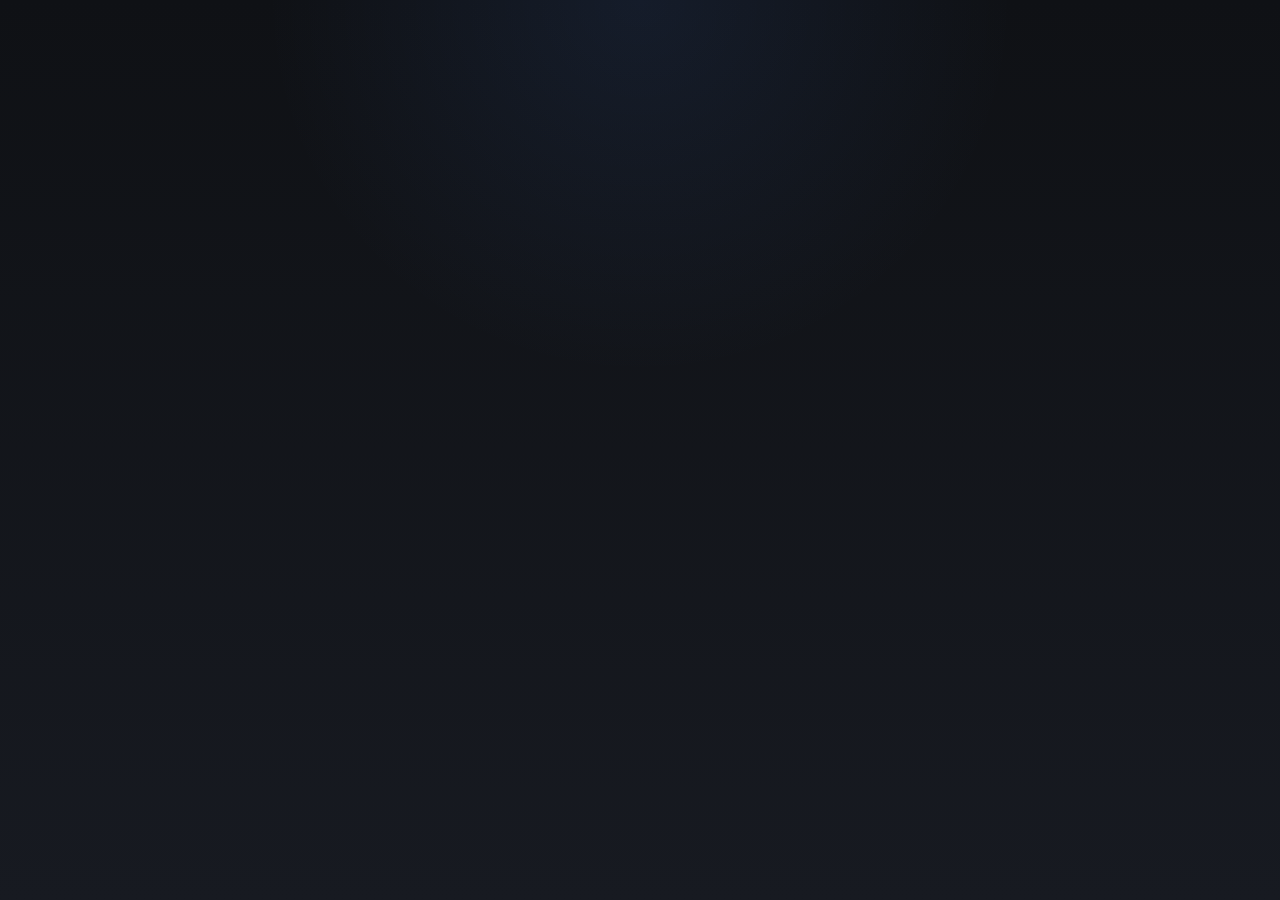
==== commit c3782049: "Add files via upload" ====
--- a/index.html
+++ b/index.html
@@ -5,11 +5,18 @@
   <meta name="viewport" content="width=device-width, initial-scale=1.0, viewport-fit=cover" />
   <title>Кабинет игрока</title>
 
-  <link rel="stylesheet" href="style.css" />
+  <meta name="theme-color" content="#10141c" />
+
+  <link rel="stylesheet" href="app.tokens.css" />
+  <link rel="stylesheet" href="app.base.css" />
+  <link rel="stylesheet" href="app.layout.css" />
+  <link rel="stylesheet" href="app.components.css" />
+  <link rel="stylesheet" href="app.cabinet.css" />
+  <link rel="stylesheet" href="app.vk.css" />
   <link rel="stylesheet" href="https://cdnjs.cloudflare.com/ajax/libs/cropperjs/1.6.2/cropper.min.css" />
   <script src="https://cdnjs.cloudflare.com/ajax/libs/cropperjs/1.6.2/cropper.min.js"></script>
 </head>
-<body>
+<body class="theme-dark">
   <div class="container cabinet-app-shell">
     <section id="appScreen" class="cabinet-window hidden">
       <div class="cabinet-topbar">
@@ -19,6 +26,7 @@
         </div>
 
         <div class="cabinet-topbar-actions">
+          <button id="themeToggleBtn" class="theme-toggle-btn" type="button" title="Сменить тему" aria-label="Сменить тему">☀</button>
           <a id="adminLinkBtn" class="cabinet-icon-btn hidden" href="admin.html" title="Админка" aria-label="Админка">⚙</a>
           <button id="resetTestPlayerBtn" class="cabinet-icon-btn hidden" type="button" title="Сбросить тестовый вход" aria-label="Сбросить тестовый вход">↺</button>
         </div>
@@ -256,6 +264,7 @@
   </div>
 
   <script src="https://unpkg.com/@vkontakte/vk-bridge/dist/browser.min.js"></script>
+  <script src="vk-theme-runtime.js"></script>
   <script type="module" src="js/main.js"></script>
 </body>
 </html>
--- a/app.tokens.css
+++ b/app.tokens.css
@@ -0,0 +1,107 @@
+
+:root {
+  --font-sans: Inter, system-ui, -apple-system, BlinkMacSystemFont, "Segoe UI", sans-serif;
+
+  --radius-xs: 10px;
+  --radius-sm: 14px;
+  --radius-md: 18px;
+  --radius-lg: 24px;
+  --radius-xl: 30px;
+
+  --space-1: 4px;
+  --space-2: 8px;
+  --space-3: 12px;
+  --space-4: 16px;
+  --space-5: 20px;
+  --space-6: 24px;
+  --space-7: 32px;
+
+  --shadow-sm: 0 8px 24px rgba(15, 23, 42, 0.06);
+  --shadow-md: 0 14px 36px rgba(15, 23, 42, 0.1);
+  --shadow-lg: 0 24px 56px rgba(15, 23, 42, 0.14);
+
+  --safe-top: env(safe-area-inset-top, 0px);
+  --safe-right: env(safe-area-inset-right, 0px);
+  --safe-bottom: env(safe-area-inset-bottom, 0px);
+  --safe-left: env(safe-area-inset-left, 0px);
+
+  --app-max-width: 1240px;
+  --app-max-width-admin: 1320px;
+
+  --bg: #0f1115;
+  --bg-elevated: #171a21;
+  --bg-soft: #1d2129;
+  --surface: #171b23;
+  --surface-2: #1d2430;
+  --surface-3: #232b39;
+  --surface-contrast: #f5f7fb;
+
+  --text: #f3f6fb;
+  --text-soft: #d7deeb;
+  --text-muted: #99a6bb;
+  --text-inverse: #0e1320;
+
+  --border: rgba(255, 255, 255, 0.08);
+  --border-strong: rgba(255, 255, 255, 0.14);
+
+  --accent: #4f8cff;
+  --accent-hover: #3b7cf8;
+  --accent-contrast: #ffffff;
+  --success: #2fb36d;
+  --danger: #de5d63;
+  --danger-soft: rgba(222, 93, 99, 0.14);
+  --warning: #d69a2d;
+
+  --backdrop: rgba(6, 10, 18, 0.76);
+
+  --field-bg: #131821;
+  --field-border: rgba(255, 255, 255, 0.1);
+  --field-placeholder: #7f8ca1;
+
+  --tab-bg: rgba(255, 255, 255, 0.05);
+  --tab-active-bg: #ffffff;
+  --tab-active-text: #111827;
+
+  --card-padding: 18px;
+  --content-gap: 16px;
+}
+
+body.theme-light {
+  --bg: #f3f5f9;
+  --bg-elevated: #f7f9fc;
+  --bg-soft: #eef2f7;
+  --surface: #ffffff;
+  --surface-2: #f8fafc;
+  --surface-3: #eef3f9;
+  --surface-contrast: #151b27;
+
+  --text: #0f1728;
+  --text-soft: #2a3447;
+  --text-muted: #69758b;
+  --text-inverse: #ffffff;
+
+  --border: rgba(15, 23, 40, 0.08);
+  --border-strong: rgba(15, 23, 40, 0.14);
+
+  --accent: #2e6ff2;
+  --accent-hover: #255fd4;
+  --accent-contrast: #ffffff;
+  --success: #228458;
+  --danger: #c23f47;
+  --danger-soft: rgba(194, 63, 71, 0.1);
+  --warning: #b97709;
+
+  --backdrop: rgba(15, 23, 40, 0.42);
+
+  --field-bg: #ffffff;
+  --field-border: rgba(15, 23, 40, 0.12);
+  --field-placeholder: #8090a4;
+
+  --tab-bg: rgba(15, 23, 40, 0.05);
+  --tab-active-bg: #111827;
+  --tab-active-text: #ffffff;
+
+  --shadow-sm: 0 8px 24px rgba(15, 23, 42, 0.05);
+  --shadow-md: 0 14px 36px rgba(15, 23, 42, 0.08);
+  --shadow-lg: 0 24px 56px rgba(15, 23, 42, 0.12);
+}
--- a/app.base.css
+++ b/app.base.css
@@ -0,0 +1,84 @@
+
+*,
+*::before,
+*::after {
+  box-sizing: border-box;
+}
+
+html {
+  min-height: 100%;
+  -webkit-text-size-adjust: 100%;
+}
+
+body {
+  min-height: 100svh;
+  margin: 0;
+  font-family: var(--font-sans);
+  background:
+    radial-gradient(circle at top center, rgba(79, 140, 255, 0.09), transparent 34%),
+    linear-gradient(180deg, var(--bg) 0%, var(--bg-elevated) 100%);
+  color: var(--text);
+}
+
+img {
+  max-width: 100%;
+}
+
+button,
+input,
+select,
+textarea {
+  font: inherit;
+}
+
+button {
+  cursor: pointer;
+}
+
+a {
+  color: inherit;
+  text-decoration: none;
+}
+
+textarea {
+  resize: vertical;
+}
+
+.hidden {
+  display: none !important;
+}
+
+.muted {
+  color: var(--text-muted) !important;
+}
+
+.small-text {
+  font-size: 13px;
+  line-height: 1.45;
+}
+
+.top-space {
+  margin-top: var(--space-4);
+}
+
+body.modal-open {
+  overflow: hidden;
+}
+
+body.theme-light .story-cover,
+body.theme-light .session-main-cover,
+body.theme-light .feed-session-cover-v2,
+body.theme-light .player-card-avatar,
+body.theme-light .character-tile-avatar,
+body.theme-light .compact-character-sheet-avatar {
+  background: #edf2f7;
+}
+
+:focus-visible {
+  outline: 3px solid rgba(79, 140, 255, 0.32);
+  outline-offset: 2px;
+}
+
+::placeholder {
+  color: var(--field-placeholder);
+}
--- a/app.layout.css
+++ b/app.layout.css
@@ -0,0 +1,194 @@
+
+.container {
+  width: min(100%, var(--app-max-width));
+  margin: 0 auto;
+  padding:
+    max(16px, calc(var(--safe-top) + 12px))
+    max(16px, calc(var(--safe-right) + 16px))
+    max(22px, calc(var(--safe-bottom) + 20px))
+    max(16px, calc(var(--safe-left) + 16px));
+}
+
+body.admin-page .container,
+.admin-app-shell {
+  width: min(100%, var(--app-max-width-admin));
+}
+
+.page-stack,
+.cards-list,
+.admin-editor-scroll,
+.admin-published-list,
+.dashboard-characters-list,
+.dashboard-related-list,
+.feed-stories-list,
+.world-campaigns-list,
+.world-campaigns-block,
+.admin-participant-list,
+.compact-modal-achievements-list {
+  display: grid;
+  gap: var(--content-gap);
+}
+
+.row {
+  display: flex;
+  align-items: center;
+}
+
+.gap {
+  gap: var(--space-3);
+}
+
+.topbar,
+.cabinet-topbar,
+.admin-topbar {
+  display: flex;
+  align-items: center;
+  justify-content: space-between;
+  gap: var(--space-4);
+  margin-bottom: var(--space-5);
+}
+
+.topbar-actions,
+.cabinet-topbar-actions,
+.admin-topbar-actions {
+  display: flex;
+  align-items: center;
+  gap: var(--space-3);
+  flex-wrap: wrap;
+}
+
+.hero-tabs,
+.admin-main-tabs {
+  margin-bottom: var(--space-5);
+}
+
+.main-tabs,
+.cabinet-tabs {
+  display: inline-flex;
+  gap: var(--space-2);
+  padding: var(--space-1);
+  background: var(--tab-bg);
+  border: 1px solid var(--border);
+  border-radius: 999px;
+  flex-wrap: wrap;
+}
+
+.main-tab-panel {
+  display: none;
+}
+
+.main-tab-panel.active {
+  display: block;
+}
+
+.section-head,
+.dashboard-card-head,
+.admin-form-block-head,
+.admin-published-card-head {
+  display: flex;
+  justify-content: space-between;
+  align-items: flex-start;
+  gap: var(--space-4);
+  flex-wrap: wrap;
+}
+
+.compact-section-head {
+  margin-bottom: var(--space-3);
+}
+
+.section-head-right {
+  display: flex;
+  align-items: center;
+  gap: var(--space-3);
+  flex-wrap: wrap;
+}
+
+.cabinet-dashboard-grid,
+.admin-session-layout {
+  display: grid;
+  gap: var(--content-gap);
+}
+
+.cabinet-dashboard-grid {
+  grid-template-columns: minmax(0, 1.02fr) minmax(0, 1fr);
+  align-items: start;
+}
+
+.admin-session-layout {
+  grid-template-columns: minmax(0, 1.06fr) minmax(340px, 0.94fr);
+  align-items: start;
+}
+
+.cabinet-feed-panel .page-stack {
+  gap: var(--space-4);
+}
+
+.admin-scroll-area {
+  max-height: 620px;
+  overflow: auto;
+  padding-right: 2px;
+}
+
+.admin-scroll-area::-webkit-scrollbar,
+.dashboard-characters-list::-webkit-scrollbar,
+.dashboard-related-list::-webkit-scrollbar,
+.feed-stories-list::-webkit-scrollbar,
+.modal-box::-webkit-scrollbar,
+.characters-scroll-track::-webkit-scrollbar,
+.compact-achievements-track::-webkit-scrollbar,
+.character-achievements-orb-track::-webkit-scrollbar,
+.circle-board-track::-webkit-scrollbar {
+  width: 8px;
+  height: 8px;
+}
+
+.admin-scroll-area::-webkit-scrollbar-thumb,
+.dashboard-characters-list::-webkit-scrollbar-thumb,
+.dashboard-related-list::-webkit-scrollbar-thumb,
+.feed-stories-list::-webkit-scrollbar-thumb,
+.modal-box::-webkit-scrollbar-thumb,
+.characters-scroll-track::-webkit-scrollbar-thumb,
+.compact-achievements-track::-webkit-scrollbar-thumb,
+.character-achievements-orb-track::-webkit-scrollbar-thumb,
+.circle-board-track::-webkit-scrollbar-thumb {
+  background: var(--border-strong);
+  border-radius: 999px;
+}
+
+@media (max-width: 1080px) {
+  .cabinet-dashboard-grid,
+  .admin-session-layout {
+    grid-template-columns: 1fr;
+  }
+}
+
+@media (max-width: 760px) {
+  .topbar,
+  .cabinet-topbar,
+  .admin-topbar,
+  .section-head,
+  .dashboard-card-head,
+  .admin-form-block-head,
+  .admin-published-card-head {
+    margin-bottom: var(--space-4);
+  }
+
+  .topbar,
+  .cabinet-topbar,
+  .admin-topbar {
+    align-items: stretch;
+    flex-direction: column;
+  }
+
+  .topbar-actions,
+  .cabinet-topbar-actions,
+  .admin-topbar-actions {
+    width: 100%;
+    justify-content: flex-end;
+  }
+
+  .main-tabs,
+  .cabinet-tabs {
+    width: 100%;
+  }
+}
--- a/app.components.css
+++ b/app.components.css
@@ -0,0 +1,415 @@
+
+.card,
+.dashboard-card,
+.admin-module-card,
+.admin-form-block,
+.published-session-card,
+.world-master-card,
+.admin-participant-card,
+.feed-session-card-v2,
+.premium-feed-session-card {
+  background: color-mix(in srgb, var(--surface) 88%, transparent);
+  border: 1px solid var(--border);
+  border-radius: var(--radius-lg);
+  box-shadow: var(--shadow-sm);
+  backdrop-filter: blur(16px);
+}
+
+.card,
+.dashboard-card,
+.admin-module-card,
+.modal-box {
+  padding: var(--card-padding);
+}
+
+.card-item,
+.dashboard-character-row,
+.dashboard-character-row-v2,
+.dashboard-related-row,
+.dashboard-related-row-v2,
+.world-campaign-row,
+.participant-plain-row,
+.participant-plain-row-v2 {
+  background: var(--surface-2);
+  border: 1px solid var(--border);
+  border-radius: var(--radius-md);
+}
+
+.main-tab-button,
+.small-button,
+.section-action-btn,
+.primary-action-btn,
+.secondary-action-btn,
+button:not(.icon-button):not(.icon-only-button):not(.slider-arrow-btn):not(.cabinet-icon-btn):not(.danger-action-icon-btn):not(.danger-icon-button):not(.achievement-orb-btn):not(.character-achievement-orb-btn):not(.feed-achievement-orb-tile):not(.feed-achievement-orb-tile-v2):not(.open-character-view-btn):not(.dashboard-character-row):not(.dashboard-character-row-v2):not(.dashboard-related-row):not(.dashboard-related-row-v2):not(.compact-entity-tile):not(.compact-achievement-tile):not(.compact-modal-achievement-row):not(.participant-chip):not(.card-item) {
+  display: inline-flex;
+  align-items: center;
+  justify-content: center;
+  gap: var(--space-2);
+  min-height: 44px;
+  padding: 11px 16px;
+  width: auto;
+  border-radius: 14px;
+  border: 1px solid transparent;
+  background: var(--accent);
+  color: var(--accent-contrast);
+  font-weight: 700;
+  line-height: 1.1;
+  transition:
+    background-color 0.2s ease,
+    border-color 0.2s ease,
+    color 0.2s ease,
+    transform 0.18s ease,
+    box-shadow 0.18s ease;
+  box-shadow: none;
+}
+
+.main-tab-button:hover,
+.small-button:hover,
+.section-action-btn:hover,
+.primary-action-btn:hover,
+.secondary-action-btn:hover,
+button:not(.icon-button):not(.icon-only-button):not(.slider-arrow-btn):not(.cabinet-icon-btn):not(.danger-action-icon-btn):not(.danger-icon-button):not(.achievement-orb-btn):not(.character-achievement-orb-btn):not(.feed-achievement-orb-tile):not(.feed-achievement-orb-tile-v2):not(.open-character-view-btn):not(.dashboard-character-row):not(.dashboard-character-row-v2):not(.dashboard-related-row):not(.dashboard-related-row-v2):not(.compact-entity-tile):not(.compact-achievement-tile):not(.compact-modal-achievement-row):not(.participant-chip):not(.card-item):hover {
+  transform: translateY(-1px);
+  background: var(--accent-hover);
+}
+
+button:disabled,
+.main-tab-button:disabled {
+  opacity: 0.55;
+  cursor: not-allowed;
+  transform: none;
+}
+
+.main-tab-button {
+  background: transparent;
+  color: var(--text-soft);
+  border-color: transparent;
+  min-width: 156px;
+  box-shadow: none;
+}
+
+.main-tab-button.active {
+  background: var(--tab-active-bg);
+  color: var(--tab-active-text);
+  box-shadow: var(--shadow-sm);
+}
+
+.secondary-action-btn,
+.ghost-button {
+  background: transparent !important;
+  color: var(--text);
+  border-color: var(--border-strong) !important;
+}
+
+.secondary-action-btn:hover,
+.ghost-button:hover {
+  background: var(--surface-2) !important;
+  color: var(--text);
+}
+
+.danger-button,
+.is-danger-soft,
+.danger-action-icon-btn,
+.danger-icon-button {
+  background: var(--danger-soft) !important;
+  color: var(--danger) !important;
+  border-color: color-mix(in srgb, var(--danger) 24%, transparent) !important;
+}
+
+.danger-button:hover,
+.is-danger-soft:hover,
+.danger-action-icon-btn:hover,
+.danger-icon-button:hover {
+  background: color-mix(in srgb, var(--danger) 14%, var(--danger-soft)) !important;
+}
+
+.icon-button,
+.icon-only-button,
+.cabinet-icon-btn,
+.slider-arrow-btn,
+.danger-action-icon-btn,
+.danger-icon-button,
+.theme-toggle-btn {
+  display: inline-flex;
+  align-items: center;
+  justify-content: center;
+  width: 42px;
+  min-width: 42px;
+  height: 42px;
+  padding: 0;
+  border-radius: 12px;
+  border: 1px solid var(--border);
+  background: var(--surface-2);
+  color: var(--text);
+  box-shadow: none;
+}
+
+.slider-arrow-btn {
+  background: var(--surface);
+}
+
+.slider-arrow-btn.is-hidden {
+  visibility: hidden;
+  pointer-events: none;
+}
+
+.cabinet-icon-btn.small {
+  width: 38px;
+  min-width: 38px;
+  height: 38px;
+}
+
+label {
+  display: block;
+  margin-bottom: 8px;
+  font-size: 13px;
+  font-weight: 600;
+  color: var(--text-soft);
+}
+
+input,
+select,
+textarea {
+  width: 100%;
+  min-height: 46px;
+  padding: 12px 14px;
+  border-radius: 14px;
+  border: 1px solid var(--field-border);
+  background: var(--field-bg);
+  color: var(--text);
+  box-shadow: none;
+}
+
+textarea {
+  min-height: 120px;
+}
+
+input[type="file"] {
+  padding: 10px 12px;
+}
+
+input:focus,
+select:focus,
+textarea:focus {
+  border-color: color-mix(in srgb, var(--accent) 60%, transparent);
+  box-shadow: 0 0 0 4px color-mix(in srgb, var(--accent) 16%, transparent);
+  outline: none;
+}
+
+.form-grid,
+.compact-form-grid {
+  display: grid;
+  grid-template-columns: repeat(2, minmax(0, 1fr));
+  gap: var(--content-gap);
+  margin-bottom: var(--space-4);
+}
+
+.upload-block,
+.upload-preview-actions {
+  display: grid;
+  gap: var(--space-3);
+}
+
+.upload-preview {
+  min-height: 136px;
+  padding: var(--space-4);
+  display: flex;
+  align-items: center;
+  justify-content: center;
+  text-align: center;
+  border-radius: var(--radius-md);
+  border: 1px dashed var(--border-strong);
+  background: var(--surface-2);
+  color: var(--text-muted);
+}
+
+.preview-square,
+.preview-session-cover,
+.story-cover,
+.session-main-cover,
+.feed-session-cover-v2 {
+  display: block;
+  width: 100%;
+  max-height: 360px;
+  object-fit: cover;
+  border-radius: var(--radius-md);
+  background: var(--surface-3);
+}
+
+.modal {
+  position: fixed;
+  inset: 0;
+  z-index: 1000;
+  display: flex;
+  align-items: center;
+  justify-content: center;
+  padding:
+    max(18px, calc(var(--safe-top) + 12px))
+    max(18px, calc(var(--safe-right) + 18px))
+    max(18px, calc(var(--safe-bottom) + 12px))
+    max(18px, calc(var(--safe-left) + 18px));
+  background: var(--backdrop);
+}
+
+.modal-box {
+  width: min(100%, 760px);
+  max-height: min(90svh, 900px);
+  overflow: auto;
+  background: var(--surface);
+  border: 1px solid var(--border);
+  border-radius: var(--radius-xl);
+  box-shadow: var(--shadow-lg);
+}
+
+.large-modal-box {
+  width: min(100%, 960px);
+}
+
+.small-modal-box {
+  width: min(100%, 500px);
+}
+
+.crop-modal-box {
+  width: min(100%, 920px);
+}
+
+.modal-header {
+  display: flex;
+  align-items: center;
+  justify-content: space-between;
+  gap: var(--space-3);
+  margin-bottom: var(--space-4);
+}
+
+.modal-header h3,
+.modal-header h2 {
+  margin: 0;
+}
+
+.modal-text {
+  margin: 0 0 var(--space-4);
+  color: var(--text-soft);
+  line-height: 1.6;
+}
+
+.modal-actions,
+.admin-editor-actions,
+.compact-inline-edit-actions {
+  display: flex;
+  flex-wrap: wrap;
+  gap: var(--space-3);
+}
+
+.modal-actions > * {
+  flex: 1 1 180px;
+}
+
+.crop-area {
+  min-height: 260px;
+  border-radius: var(--radius-md);
+  overflow: hidden;
+  background: var(--surface-2);
+  margin-bottom: var(--space-4);
+}
+
+.crop-area img {
+  display: block;
+  width: 100%;
+}
+
+.message {
+  margin-top: var(--space-3);
+  padding: 12px 14px;
+  border-radius: 14px;
+  border: 1px solid var(--border);
+  background: var(--surface-2);
+}
+
+.message.error {
+  color: var(--danger);
+  border-color: color-mix(in srgb, var(--danger) 30%, transparent);
+}
+
+.message.success {
+  color: var(--success);
+  border-color: color-mix(in srgb, var(--success) 30%, transparent);
+}
+
+.chips-wrap,
+.compact-related-list,
+.slider-arrows {
+  display: flex;
+  gap: var(--space-2);
+  flex-wrap: wrap;
+}
+
+.chip,
+.participant-chip {
+  display: inline-flex;
+  align-items: center;
+  gap: var(--space-2);
+  padding: 10px 14px;
+  border-radius: 999px;
+  border: 1px solid var(--border);
+  background: var(--surface-2);
+}
+
+.search-results-list {
+  display: grid;
+  gap: var(--space-2);
+  margin-top: var(--space-2);
+}
+
+.search-result-item {
+  padding: 12px 14px;
+  border-radius: 14px;
+  border: 1px solid var(--border);
+  background: var(--surface-2);
+}
+
+.toast {
+  position: fixed;
+  right: max(18px, calc(var(--safe-right) + 14px));
+  bottom: max(18px, calc(var(--safe-bottom) + 14px));
+  z-index: 1200;
+  padding: 12px 16px;
+  border-radius: 14px;
+  border: 1px solid var(--border);
+  background: var(--surface);
+  color: var(--text);
+  box-shadow: var(--shadow-lg);
+}
+
+.toast-success { color: var(--success); }
+.toast-error { color: var(--danger); }
+.toast-info { color: var(--accent); }
+
+.dashboard-empty-state,
+.feed-empty-state-card,
+.empty-board,
+.compact-empty,
+.compact-empty-strip,
+.compact-empty-tile {
+  padding: 18px;
+  border-radius: var(--radius-md);
+  background: var(--surface-2);
+  border: 1px dashed var(--border-strong);
+  color: var(--text-muted);
+  text-align: center;
+}
+
+@media (max-width: 760px) {
+  .form-grid,
+  .compact-form-grid {
+    grid-template-columns: 1fr;
+  }
+
+  .modal-actions > * {
+    flex-basis: 100%;
+  }
+
+  .main-tab-button {
+    flex: 1 1 0;
+    min-width: 0;
+  }
+}
--- a/app.cabinet.css
+++ b/app.cabinet.css
@@ -0,0 +1,526 @@
+
+.cabinet-app-shell {
+  min-height: calc(100svh - var(--safe-top) - var(--safe-bottom));
+}
+
+.cabinet-window {
+  display: block;
+}
+
+.dashboard-card-kicker {
+  display: inline-flex;
+  align-items: center;
+  gap: 8px;
+  padding: 6px 10px;
+  border-radius: 999px;
+  background: color-mix(in srgb, var(--accent) 14%, transparent);
+  color: var(--accent);
+  font-size: 12px;
+  font-weight: 800;
+  text-transform: uppercase;
+  letter-spacing: 0.04em;
+}
+
+.dashboard-card-title {
+  margin: 6px 0 0;
+  font-size: clamp(20px, 2vw, 24px);
+  line-height: 1.12;
+}
+
+.dashboard-card-note {
+  margin: 8px 0 0;
+  color: var(--text-muted);
+  max-width: 52ch;
+}
+
+.dashboard-player-card,
+.dashboard-achievements-card,
+.dashboard-characters-card,
+.dashboard-related-card {
+  min-width: 0;
+}
+
+.player-card-main {
+  display: grid;
+  grid-template-columns: 88px minmax(0, 1fr);
+  gap: var(--space-4);
+  align-items: center;
+  margin-bottom: var(--space-4);
+}
+
+.player-card-avatar {
+  width: 88px;
+  height: 88px;
+  border-radius: 22px;
+  object-fit: cover;
+  background: var(--surface-3);
+  border: 1px solid var(--border);
+}
+
+.player-card-name-row {
+  display: flex;
+  justify-content: space-between;
+  gap: var(--space-4);
+  align-items: flex-start;
+  flex-wrap: wrap;
+}
+
+.player-card-title {
+  margin: 0;
+  font-size: clamp(26px, 3vw, 34px);
+  line-height: 1.02;
+}
+
+.player-card-subtitle {
+  margin: 8px 0 0;
+  color: var(--text-muted);
+  line-height: 1.5;
+}
+
+.player-stats-panel {
+  display: grid;
+  grid-template-columns: repeat(3, minmax(0, 1fr));
+  gap: var(--space-3);
+}
+
+.player-stat-tile {
+  padding: 16px;
+  border-radius: var(--radius-md);
+  background: var(--surface-2);
+  border: 1px solid var(--border);
+  display: grid;
+  gap: 6px;
+}
+
+.player-stat-number {
+  font-size: clamp(24px, 2vw, 30px);
+  line-height: 1;
+  font-weight: 800;
+}
+
+.player-stat-label {
+  color: var(--text-muted);
+  font-size: 13px;
+}
+
+.achievements-card-head {
+  align-items: center;
+}
+
+.achievements-card-shell {
+  padding: 6px 0 0;
+}
+
+.dashboard-achievements-board {
+  overflow: hidden;
+}
+
+.achievement-board,
+.premium-circle-board {
+  display: block;
+}
+
+.circle-board-track,
+.compact-achievements-track,
+.achievements-orb-track {
+  display: flex;
+  gap: var(--space-3);
+  overflow-x: auto;
+  overflow-y: hidden;
+  padding: 4px 2px 6px;
+  scroll-snap-type: x proximity;
+}
+
+.compact-achievement-tile,
+.achievement-orb-btn {
+  flex: 0 0 150px;
+  width: 150px;
+  min-width: 150px;
+  display: grid;
+  gap: 10px;
+  padding: 0;
+  background: transparent !important;
+  border: none !important;
+  box-shadow: none !important;
+  text-align: center;
+}
+
+.compact-achievement-image,
+.achievement-orb-image {
+  width: 84px;
+  height: 84px;
+  margin: 0 auto;
+  border-radius: 20px;
+  object-fit: cover;
+  background: var(--surface-3);
+  border: 1px solid var(--border);
+}
+
+.compact-achievement-body,
+.achievement-orb-title {
+  display: grid;
+  gap: 4px;
+}
+
+.compact-achievement-title,
+.achievement-orb-title {
+  font-size: 13px;
+  line-height: 1.3;
+  font-weight: 800;
+  color: var(--text);
+}
+
+.compact-achievement-character,
+.achievement-orb-character {
+  font-size: 12px;
+  line-height: 1.3;
+  color: var(--accent);
+}
+
+.compact-achievement-meta,
+.achievement-orb-meta {
+  font-size: 11px;
+  line-height: 1.35;
+  color: var(--text-muted);
+}
+
+.dashboard-filter-row {
+  margin-bottom: var(--space-3);
+}
+
+.dashboard-search-input {
+  width: 100%;
+}
+
+.dashboard-characters-list,
+.dashboard-related-list {
+  max-height: 460px;
+  overflow: auto;
+  padding-right: 2px;
+}
+
+.dashboard-character-row,
+.dashboard-character-row-v2,
+.dashboard-related-row,
+.dashboard-related-row-v2 {
+  width: 100%;
+  display: flex;
+  align-items: center;
+  justify-content: space-between;
+  gap: var(--space-4);
+  padding: 14px 16px;
+  text-align: left;
+  transition: border-color 0.2s ease, transform 0.18s ease, background-color 0.18s ease;
+  box-shadow: none !important;
+}
+
+.dashboard-character-row:hover,
+.dashboard-character-row-v2:hover,
+.dashboard-related-row:hover,
+.dashboard-related-row-v2:hover {
+  border-color: color-mix(in srgb, var(--accent) 30%, transparent);
+  transform: translateY(-1px);
+}
+
+.dashboard-character-main,
+.dashboard-related-main {
+  min-width: 0;
+  flex: 1;
+}
+
+.dashboard-character-name,
+.dashboard-related-player-name,
+.dashboard-related-topline {
+  font-size: 15px;
+  font-weight: 800;
+  line-height: 1.3;
+}
+
+.dashboard-character-meta,
+.dashboard-character-world,
+.dashboard-related-character-line,
+.dashboard-related-achievement-line,
+.dashboard-related-meta {
+  margin-top: 4px;
+  font-size: 12px;
+  line-height: 1.35;
+  color: var(--text-muted);
+}
+
+.dashboard-character-arrow,
+.dashboard-related-arrow {
+  width: 32px;
+  min-width: 32px;
+  height: 32px;
+  border-radius: 999px;
+  display: inline-flex;
+  align-items: center;
+  justify-content: center;
+  background: var(--surface);
+  border: 1px solid var(--border);
+  color: var(--text-muted);
+}
+
+.feed-stories-list {
+  margin-top: 0;
+}
+
+.feed-session-card-v2,
+.premium-feed-session-card {
+  padding: 18px;
+  overflow: hidden;
+}
+
+.feed-session-card-top,
+.feed-title-row,
+.feed-session-headline {
+  display: flex;
+  align-items: flex-start;
+  justify-content: space-between;
+  gap: var(--space-4);
+  flex-wrap: wrap;
+}
+
+.feed-session-meta-line,
+.feed-result-text,
+.feed-result-preview-text,
+.participant-plain-meta {
+  color: var(--text-muted);
+  line-height: 1.55;
+}
+
+.feed-session-title {
+  margin: 0;
+  font-size: clamp(22px, 2.2vw, 28px);
+  line-height: 1.08;
+}
+
+.feed-meta-chip {
+  display: inline-flex;
+  align-items: center;
+  gap: 8px;
+  padding: 7px 10px;
+  border-radius: 999px;
+  background: var(--surface-2);
+  border: 1px solid var(--border);
+  color: var(--text-muted);
+  font-size: 12px;
+  font-weight: 700;
+}
+
+.feed-achievements-grid-compact,
+.feed-achievements-grid-v2 {
+  display: grid;
+  grid-template-columns: repeat(auto-fit, minmax(116px, 1fr));
+  gap: var(--space-3);
+  margin: var(--space-4) 0;
+}
+
+.feed-achievement-orb-tile,
+.feed-achievement-orb-tile-v2 {
+  display: grid;
+  justify-items: center;
+  gap: 8px;
+  background: transparent !important;
+  border: none !important;
+  box-shadow: none !important;
+  padding: 0;
+}
+
+.feed-achievement-orb-circle {
+  width: 82px;
+  height: 82px;
+  border-radius: 18px;
+  background-size: cover;
+  background-position: center;
+  border: 1px solid var(--border);
+  background-color: var(--surface-3);
+}
+
+.feed-achievement-orb-title,
+.feed-achievement-orb-character,
+.feed-achievement-orb-player {
+  max-width: 120px;
+  text-align: center;
+  word-break: break-word;
+}
+
+.feed-achievement-orb-title {
+  font-size: 12px;
+  font-weight: 800;
+}
+
+.feed-achievement-orb-character {
+  font-size: 11.5px;
+  color: var(--accent);
+}
+
+.feed-achievement-orb-player {
+  font-size: 11px;
+  color: var(--text-muted);
+}
+
+.feed-section-block,
+.feed-result-block,
+.feed-audio-block {
+  padding: 14px;
+  border-radius: var(--radius-md);
+  background: var(--surface-2);
+  border: 1px solid var(--border);
+}
+
+.feed-section-title {
+  margin: 0 0 8px;
+  font-size: 14px;
+}
+
+.feed-expand-btn {
+  display: inline-flex;
+  align-items: center;
+  gap: 8px;
+  width: auto;
+  padding: 8px 0;
+  background: transparent !important;
+  color: var(--accent);
+  border: none !important;
+}
+
+.premium-achievement-modal .modal-box,
+.compact-character-modal-box {
+  width: min(100%, 1040px);
+}
+
+.character-view-layout,
+.compact-character-sheet,
+.compact-related-modal-layout {
+  display: grid;
+  grid-template-columns: minmax(240px, 320px) minmax(0, 1fr);
+  gap: var(--space-5);
+}
+
+.character-view-avatar,
+.compact-character-sheet-avatar {
+  width: 100%;
+  aspect-ratio: 1 / 1;
+  object-fit: cover;
+  border-radius: 24px;
+  background: var(--surface-3);
+  border: 1px solid var(--border);
+}
+
+.character-view-actions,
+.compact-character-sheet-actions {
+  display: flex;
+  gap: var(--space-2);
+  flex-wrap: wrap;
+}
+
+.character-view-section,
+.compact-character-section,
+.compact-inline-edit-block,
+.inline-edit-block {
+  padding: 16px;
+  border-radius: 18px;
+  background: var(--surface-2);
+  border: 1px solid var(--border);
+  margin-top: var(--space-4);
+}
+
+.character-achievements-slider-head {
+  display: flex;
+  justify-content: flex-end;
+  margin-bottom: var(--space-3);
+}
+
+.character-achievements-orb-track {
+  display: flex;
+  gap: var(--space-3);
+  overflow-x: auto;
+  padding: 4px 0 6px;
+}
+
+.character-achievement-orb-btn,
+.compact-modal-achievement-row {
+  display: grid;
+  justify-items: center;
+  gap: 8px;
+  padding: 0;
+  background: transparent !important;
+  border: none !important;
+  box-shadow: none !important;
+  width: 132px;
+  min-width: 132px;
+}
+
+.character-achievement-orb-image,
+.compact-modal-achievement-image {
+  width: 78px;
+  height: 78px;
+  border-radius: 18px;
+  background: var(--surface-3);
+  border: 1px solid var(--border);
+  background-size: cover;
+  background-position: center;
+}
+
+.character-achievement-orb-title,
+.compact-modal-achievement-title {
+  font-size: 12px;
+  line-height: 1.3;
+  font-weight: 800;
+  text-align: center;
+}
+
+.character-achievement-orb-meta,
+.compact-modal-achievement-meta {
+  font-size: 11px;
+  color: var(--text-muted);
+  text-align: center;
+}
+
+.character-audio-player,
+.compact-character-audio audio,
+.feed-session-audio audio {
+  width: 100%;
+}
+
+.character-description,
+.feed-session-result p,
+.character-view-section p,
+.compact-character-description {
+  white-space: pre-line;
+}
+
+@media (max-width: 900px) {
+  .character-view-layout,
+  .compact-character-sheet,
+  .compact-related-modal-layout {
+    grid-template-columns: 1fr;
+  }
+}
+
+@media (max-width: 760px) {
+  .player-card-main {
+    grid-template-columns: 72px minmax(0, 1fr);
+  }
+
+  .player-card-avatar {
+    width: 72px;
+    height: 72px;
+    border-radius: 18px;
+  }
+
+  .player-stats-panel {
+    grid-template-columns: 1fr;
+  }
+
+  .feed-title-row,
+  .feed-session-card-top {
+    flex-direction: column;
+  }
+
+  .feed-achievements-grid-compact,
+  .feed-achievements-grid-v2 {
+    grid-template-columns: repeat(2, minmax(0, 1fr));
+  }
+}
--- a/app.vk.css
+++ b/app.vk.css
@@ -0,0 +1,80 @@
+
+html,
+body {
+  width: 100%;
+}
+
+html[data-vk-mini-app="1"] body,
+body[data-vk-mini-app="1"] {
+  min-height: var(--vk-viewport-height, 100svh);
+}
+
+html[data-vk-adaptivity="force_mobile"] .container,
+body[data-vk-adaptivity="force_mobile"] .container {
+  padding-left: max(12px, calc(var(--safe-left) + 12px));
+  padding-right: max(12px, calc(var(--safe-right) + 12px));
+}
+
+html[data-vk-platform="mobile_iphone"] .container,
+html[data-vk-platform="mobile_android"] .container,
+body[data-vk-platform="mobile_iphone"] .container,
+body[data-vk-platform="mobile_android"] .container {
+  width: min(100%, 920px);
+}
+
+@media (max-width: 900px) {
+  .container {
+    padding:
+      max(14px, calc(var(--safe-top) + 10px))
+      max(14px, calc(var(--safe-right) + 12px))
+      max(18px, calc(var(--safe-bottom) + 16px))
+      max(14px, calc(var(--safe-left) + 12px));
+  }
+
+  .card,
+  .dashboard-card,
+  .admin-module-card,
+  .modal-box {
+    padding: 16px;
+  }
+
+  .player-card-title {
+    font-size: clamp(22px, 6vw, 30px);
+  }
+}
+
+@media (max-width: 640px) {
+  .container {
+    padding:
+      max(12px, calc(var(--safe-top) + 8px))
+      max(12px, calc(var(--safe-right) + 10px))
+      max(16px, calc(var(--safe-bottom) + 14px))
+      max(12px, calc(var(--safe-left) + 10px));
+  }
+
+  .card,
+  .dashboard-card,
+  .admin-module-card,
+  .modal-box {
+    border-radius: 20px;
+    padding: 14px;
+  }
+
+  .icon-button,
+  .icon-only-button,
+  .cabinet-icon-btn,
+  .slider-arrow-btn,
+  .theme-toggle-btn {
+    width: 40px;
+    min-width: 40px;
+    height: 40px;
+  }
+
+  .feed-achievement-orb-circle,
+  .character-achievement-orb-image,
+  .achievement-orb-image,
+  .compact-achievement-image {
+    width: 72px;
+    height: 72px;
+  }
+}
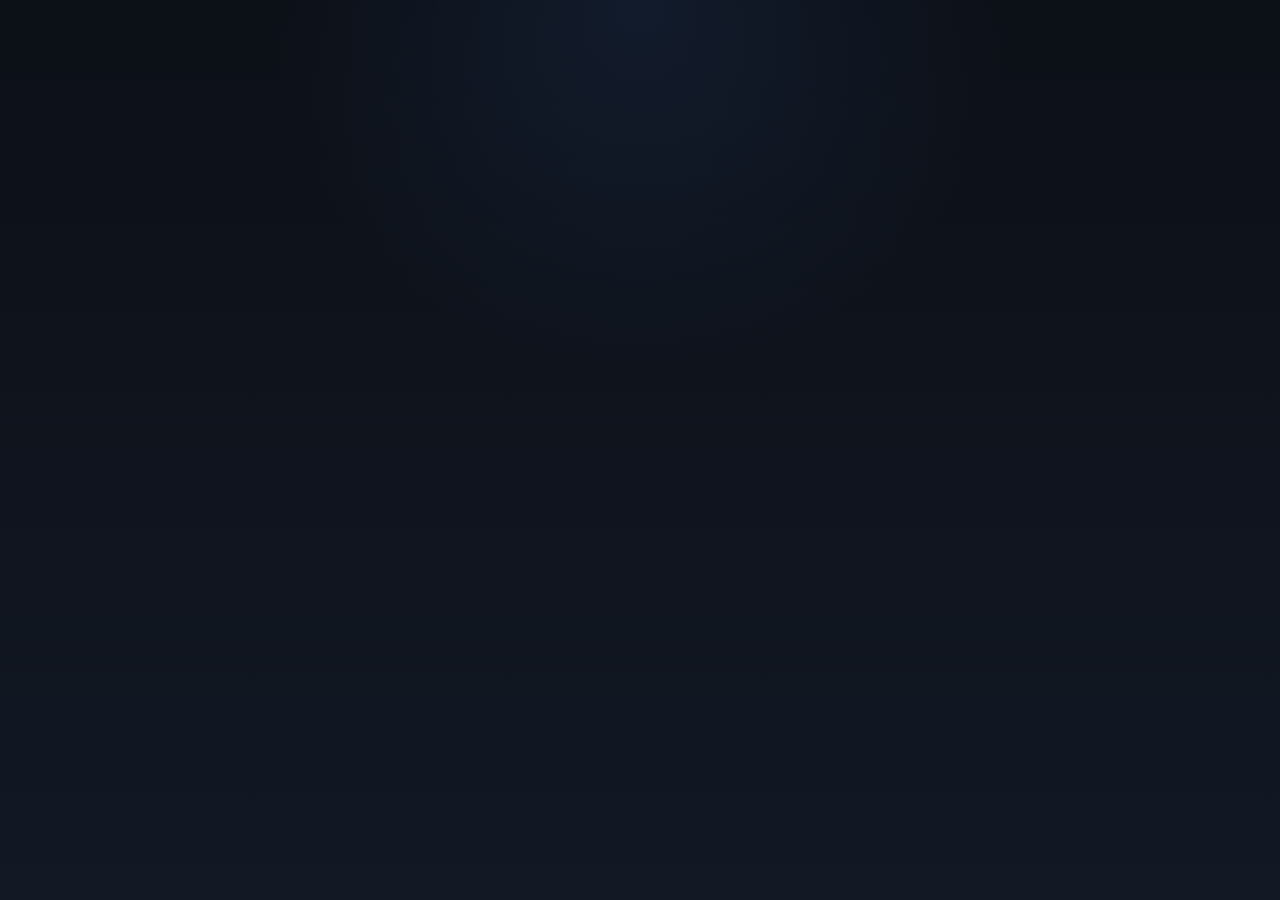
==== commit 7da94b00: "Add files via upload" ====
--- a/index.html
+++ b/index.html
@@ -33,107 +33,119 @@
       </div>
 
       <section id="cabinetTab" class="main-tab-panel active cabinet-dashboard-panel">
-        <div class="cabinet-dashboard-grid">
-          <!-- Левый верх -->
-          <section class="dashboard-card dashboard-player-card">
-            <div class="dashboard-card-head">
-              <span class="dashboard-card-kicker">Игрок</span>
+        <div class="cabinet-dashboard-grid cabinet-dashboard-grid--quad">
+  <section class="dashboard-card dashboard-module dashboard-player-card">
+  <div class="dashboard-module__head dashboard-card-head">
+    <span class="dashboard-card-kicker">Игрок</span>
+  </div>
+
+  <div class="dashboard-module__body">
+    <div class="player-card-surface">
+      <div class="player-card-hero">
+        <img id="playerAvatar" class="player-card-avatar" src="" alt="Аватар игрока" />
+
+        <div class="player-card-info">
+          <div class="player-card-name-row">
+            <div class="player-card-identity">
+              <h2 id="playerNickname" class="player-card-title">Игрок</h2>
+              <p id="playerFullName" class="player-card-subtitle">Имя из VK появится позже</p>
             </div>
 
-            <div class="player-card-main">
-              <img id="playerAvatar" class="player-card-avatar" src="" alt="Аватар игрока" />
-
-              <div class="player-card-info">
-                <div class="player-card-name-row">
-                  <div>
-                    <h2 id="playerNickname" class="player-card-title">Игрок</h2>
-                    <p id="playerFullName" class="player-card-subtitle">Имя из VK появится позже</p>
-                  </div>
-
-                  <button id="openNicknameModalBtn" class="cabinet-icon-btn small" type="button" title="Редактировать ник" aria-label="Редактировать ник">✏</button>
-                </div>
-              </div>
-            </div>
-
-            <div class="player-stats-panel">
-              <div class="player-stat-tile">
-                <span class="player-stat-number" id="statCharacters">0</span>
-                <span class="player-stat-label">Персонажи</span>
-              </div>
-
-              <div class="player-stat-tile">
-                <span class="player-stat-number" id="statAchievements">0</span>
-                <span class="player-stat-label">Достижения</span>
-              </div>
-
-              <div class="player-stat-tile">
-                <span class="player-stat-number" id="statSessions">0</span>
-                <span class="player-stat-label">Сессии</span>
-              </div>
-            </div>
-          </section>
-
-          <!-- Правый верх -->
-          <section class="dashboard-card dashboard-achievements-card">
-  <div class="dashboard-card-head achievements-card-head">
-    <div class="dashboard-card-head-main">
-      <span class="dashboard-card-kicker">Коллекция</span>
-      <h3 class="dashboard-card-title">Достижения</h3>
-      <p class="dashboard-card-note">
-        Последние и самые заметные награды игрока
-      </p>
-    </div>
-
-    <div class="slider-arrows achievements-slider-arrows">
-      <button id="achievementsPrevBtn" class="slider-arrow-btn" type="button" aria-label="Назад">‹</button>
-      <button id="achievementsNextBtn" class="slider-arrow-btn" type="button" aria-label="Вперёд">›</button>
-    </div>
-  </div>
-
-  <div class="achievements-card-shell">
-    <div id="achievementBoard" class="dashboard-achievements-board"></div>
+            <button
+              id="openNicknameModalBtn"
+              class="cabinet-icon-btn small"
+              type="button"
+              title="Редактировать ник"
+              aria-label="Редактировать ник"
+            >✏</button>
+          </div>
+        </div>
+      </div>
+
+      <div class="player-favorite-block">
+        <div class="player-favorite-head">
+          <span class="player-favorite-label">Любимый персонаж</span>
+        </div>
+
+        <div id="favoriteCharacterCard"></div>
+      </div>
+
+      <div class="player-stats-block">
+        <div class="player-stats-head">
+          <span class="player-stats-label">Статистика кабинета</span>
+        </div>
+
+        <div class="player-stats-panel">
+          <div class="player-stat-tile">
+            <span class="player-stat-number" id="statCharacters">0</span>
+            <span class="player-stat-label">Персонажи</span>
+          </div>
+
+          <div class="player-stat-tile">
+            <span class="player-stat-number" id="statAchievements">0</span>
+            <span class="player-stat-label">Достижения</span>
+          </div>
+
+          <div class="player-stat-tile">
+            <span class="player-stat-number" id="statSessions">0</span>
+            <span class="player-stat-label">Сессии</span>
+          </div>
+        </div>
+      </div>
+    </div>
   </div>
 </section>
 
-          <!-- Левый низ -->
-          <section class="dashboard-card dashboard-characters-card">
-            <div class="dashboard-card-head">
-              <div>
-                <span class="dashboard-card-kicker">Персонажи</span>
-                <h3 class="dashboard-card-title">Список персонажей</h3>
-              </div>
-
-              <button id="openCharacterModalBtn" class="small-button cabinet-add-btn" type="button">＋</button>
-            </div>
-
-            <div class="dashboard-filter-row">
-              <input
-                id="characterSearchInput"
-                class="dashboard-search-input"
-                type="text"
-                placeholder="Поиск по имени персонажа"
-              />
-            </div>
-
-            <div id="charactersList" class="dashboard-characters-list"></div>
-          </section>
-
-          <!-- Правый низ -->
-          <section class="dashboard-card dashboard-related-card">
-            <div class="dashboard-card-head">
-              <div>
-                <span class="dashboard-card-kicker">Связи</span>
-                <h3 class="dashboard-card-title">Игроки из последних общих сессий</h3>
-              </div>
-            </div>
-
-            <div id="relatedPlayersList" class="dashboard-related-list">
-              <div class="dashboard-empty-state">
-                Блок связанных игроков подключим следующим шагом.
-              </div>
-            </div>
-          </section>
-        </div>
+  <section class="dashboard-card dashboard-module dashboard-achievements-card">
+    <div class="dashboard-module__head dashboard-card-head achievements-card-head">
+      <div class="dashboard-card-head-main">
+        <span class="dashboard-card-kicker">Коллекция</span>
+        <h3 class="dashboard-card-title">Достижения</h3>
+        <p class="dashboard-card-note">Последние и самые заметные награды игрока</p>
+      </div>
+
+     
+    </div>
+
+    <div class="dashboard-module__body">
+      <div class="achievements-card-shell">
+        <div id="achievementBoard" class="dashboard-achievements-board"></div>
+      </div>
+    </div>
+  </section>
+
+  <section class="dashboard-card dashboard-module dashboard-characters-card">
+    <div class="dashboard-module__head dashboard-card-head">
+      <div>
+        <span class="dashboard-card-kicker">Персонажи</span>
+        <h3 class="dashboard-card-title">Список персонажей</h3>
+      </div>
+
+      <button id="openCharacterModalBtn" class="small-button cabinet-add-btn" type="button">＋</button>
+    </div>
+
+    <div class="dashboard-module__body">
+      <div id="charactersList" class="dashboard-characters-list"></div>
+    </div>
+  </section>
+
+  <section class="dashboard-card dashboard-module dashboard-related-card">
+    <div class="dashboard-module__head dashboard-card-head">
+      <div>
+        <span class="dashboard-card-kicker">Связи</span>
+        <h3 class="dashboard-card-title">Игроки из последних общих сессий</h3>
+      </div>
+    </div>
+
+    <div class="dashboard-module__body">
+      <div id="relatedPlayersList" class="dashboard-related-list">
+        <div class="dashboard-empty-state">
+          Блок связанных игроков подключим следующим шагом.
+        </div>
+      </div>
+    </div>
+  </section>
+</div>
       </section>
 
       <section id="feedTab" class="main-tab-panel cabinet-feed-panel">
--- a/app.tokens.css
+++ b/app.tokens.css
@@ -1,4 +1,3 @@
-
 :root {
   --font-sans: Inter, system-ui, -apple-system, BlinkMacSystemFont, "Segoe UI", sans-serif;
 
@@ -16,9 +15,9 @@
   --space-6: 24px;
   --space-7: 32px;
 
-  --shadow-sm: 0 8px 24px rgba(15, 23, 42, 0.06);
-  --shadow-md: 0 14px 36px rgba(15, 23, 42, 0.1);
-  --shadow-lg: 0 24px 56px rgba(15, 23, 42, 0.14);
+  --shadow-sm: 0 8px 24px rgba(15, 23, 42, 0.18);
+  --shadow-md: 0 14px 36px rgba(15, 23, 42, 0.24);
+  --shadow-lg: 0 24px 56px rgba(15, 23, 42, 0.3);
 
   --safe-top: env(safe-area-inset-top, 0px);
   --safe-right: env(safe-area-inset-right, 0px);
@@ -28,21 +27,23 @@
   --app-max-width: 1240px;
   --app-max-width-admin: 1320px;
 
-  --bg: #0f1115;
-  --bg-elevated: #171a21;
-  --bg-soft: #1d2129;
-  --surface: #171b23;
-  --surface-2: #1d2430;
-  --surface-3: #232b39;
+  /* ===== Base dark theme ===== */
+  --bg: #0c1017;
+  --bg-elevated: #121824;
+  --bg-soft: #18202d;
+
+  --surface: #151c27;
+  --surface-2: #1b2431;
+  --surface-3: #243042;
   --surface-contrast: #f5f7fb;
 
   --text: #f3f6fb;
-  --text-soft: #d7deeb;
-  --text-muted: #99a6bb;
+  --text-soft: #d8e0ed;
+  --text-muted: #9aa8bf;
   --text-inverse: #0e1320;
 
-  --border: rgba(255, 255, 255, 0.08);
-  --border-strong: rgba(255, 255, 255, 0.14);
+  --border: rgba(255, 255, 255, 0.1);
+  --border-strong: rgba(255, 255, 255, 0.16);
 
   --accent: #4f8cff;
   --accent-hover: #3b7cf8;
@@ -54,13 +55,33 @@
 
   --backdrop: rgba(6, 10, 18, 0.76);
 
-  --field-bg: #131821;
-  --field-border: rgba(255, 255, 255, 0.1);
+  --field-bg: #121924;
+  --field-border: rgba(255, 255, 255, 0.12);
   --field-placeholder: #7f8ca1;
 
-  --tab-bg: rgba(255, 255, 255, 0.05);
+  --tab-bg: rgba(255, 255, 255, 0.06);
   --tab-active-bg: #ffffff;
   --tab-active-text: #111827;
+
+  /* ===== Semantic panel tokens ===== */
+  --panel-bg: color-mix(in srgb, var(--surface) 92%, transparent);
+  --panel-bg-elevated: color-mix(in srgb, var(--surface-2) 94%, transparent);
+  --panel-subtle-bg: color-mix(in srgb, var(--surface-2) 78%, transparent);
+  --panel-strong-bg: color-mix(in srgb, var(--surface-3) 88%, transparent);
+
+  --panel-border: rgba(255, 255, 255, 0.1);
+  --panel-border-strong: rgba(255, 255, 255, 0.16);
+  --panel-hover-border: color-mix(in srgb, var(--accent) 34%, var(--panel-border));
+  --panel-shadow: 0 14px 34px rgba(4, 10, 20, 0.28);
+
+  /* ===== Dashboard sizing ===== */
+  --dashboard-shell-gap: clamp(12px, 1.2vw, 18px);
+  --dashboard-card-padding: clamp(14px, 1.2vw, 20px);
+  --dashboard-head-gap: clamp(10px, 0.9vw, 14px);
+  --dashboard-title-size: clamp(18px, 1.3vw, 24px);
+  --dashboard-kicker-size: 11px;
+  --dashboard-stat-number-size: clamp(24px, 1.8vw, 30px);
+  --dashboard-avatar-size: clamp(72px, 5.5vw, 96px);
 
   --card-padding: 18px;
   --content-gap: 16px;
@@ -70,9 +91,10 @@
   --bg: #f3f5f9;
   --bg-elevated: #f7f9fc;
   --bg-soft: #eef2f7;
+
   --surface: #ffffff;
-  --surface-2: #f8fafc;
-  --surface-3: #eef3f9;
+  --surface-2: #f7f9fc;
+  --surface-3: #eaf0f7;
   --surface-contrast: #151b27;
 
   --text: #0f1728;
@@ -104,4 +126,14 @@
   --shadow-sm: 0 8px 24px rgba(15, 23, 42, 0.05);
   --shadow-md: 0 14px 36px rgba(15, 23, 42, 0.08);
   --shadow-lg: 0 24px 56px rgba(15, 23, 42, 0.12);
-}
+
+  --panel-bg: #ffffff;
+  --panel-bg-elevated: #fbfcfe;
+  --panel-subtle-bg: #f5f8fc;
+  --panel-strong-bg: #edf3fa;
+
+  --panel-border: rgba(15, 23, 40, 0.08);
+  --panel-border-strong: rgba(15, 23, 40, 0.14);
+  --panel-hover-border: color-mix(in srgb, var(--accent) 28%, var(--panel-border));
+  --panel-shadow: 0 16px 38px rgba(15, 23, 42, 0.08);
+}
--- a/app.base.css
+++ b/app.base.css
@@ -1,4 +1,3 @@
-
 *,
 *::before,
 *::after {
@@ -7,12 +6,15 @@
 
 html {
   min-height: 100%;
+  height: 100%;
   -webkit-text-size-adjust: 100%;
 }
 
 body {
   min-height: 100svh;
+  height: 100%;
   margin: 0;
+  overflow: hidden;
   font-family: var(--font-sans);
   background:
     radial-gradient(circle at top center, rgba(79, 140, 255, 0.09), transparent 34%),
@@ -81,4 +83,4 @@
 
 ::placeholder {
   color: var(--field-placeholder);
-}
+}
--- a/app.layout.css
+++ b/app.layout.css
@@ -1,4 +1,3 @@
-
 .container {
   width: min(100%, var(--app-max-width));
   margin: 0 auto;
@@ -73,13 +72,38 @@
   flex-wrap: wrap;
 }
 
+/* ===== Panels ===== */
+
 .main-tab-panel {
   display: none;
+  min-height: 0;
 }
 
 .main-tab-panel.active {
   display: block;
-}
+  min-height: 0;
+}
+
+/* Внутри кабинета панели должны быть строго взаимоисключающими */
+.cabinet-window > .main-tab-panel {
+  display: none !important;
+  min-height: 0;
+}
+
+.cabinet-window > .main-tab-panel.active {
+  display: flex !important;
+  flex: 1 1 auto;
+  min-height: 0;
+  flex-direction: column;
+}
+
+.cabinet-window > .cabinet-dashboard-panel.active,
+.cabinet-window > .cabinet-feed-panel.active {
+  flex: 1 1 auto;
+  min-height: 0;
+}
+
+/* ===== Common section heads ===== */
 
 .section-head,
 .dashboard-card-head,
@@ -103,6 +127,8 @@
   flex-wrap: wrap;
 }
 
+/* ===== Cabinet fixed dashboard shell ===== */
+
 .cabinet-dashboard-grid,
 .admin-session-layout {
   display: grid;
@@ -110,17 +136,63 @@
 }
 
 .cabinet-dashboard-grid {
-  grid-template-columns: minmax(0, 1.02fr) minmax(0, 1fr);
-  align-items: start;
-}
+  flex: 1 1 auto;
+  min-height: 0;
+  grid-template-columns: repeat(2, minmax(0, 1fr));
+  grid-template-rows: repeat(2, minmax(0, 1fr));
+  gap: var(--dashboard-shell-gap);
+  align-items: stretch;
+}
+
+.cabinet-dashboard-grid--quad {
+  min-height: 0;
+  height: 100%;
+}
+
+.cabinet-feed-panel {
+  min-height: 0;
+}
+
+.cabinet-feed-panel .page-stack,
+.feed-page-stack {
+  flex: 1 1 auto;
+  min-height: 0;
+  display: flex;
+  flex-direction: column;
+  gap: var(--space-4);
+}
+
+.feed-stories-list {
+  flex: 1 1 auto;
+  min-height: 0;
+  overflow: auto;
+  align-content: start;
+}
+
+.dashboard-module {
+  min-width: 0;
+  min-height: 0;
+  display: flex;
+  flex-direction: column;
+}
+
+.dashboard-module__head {
+  flex: 0 0 auto;
+}
+
+.dashboard-module__body {
+  flex: 1 1 auto;
+  min-height: 0;
+  display: flex;
+  flex-direction: column;
+  overflow: hidden;
+}
+
+/* ===== Admin ===== */
 
 .admin-session-layout {
   grid-template-columns: minmax(0, 1.06fr) minmax(340px, 0.94fr);
   align-items: start;
-}
-
-.cabinet-feed-panel .page-stack {
-  gap: var(--space-4);
 }
 
 .admin-scroll-area {
@@ -155,10 +227,28 @@
   border-radius: 999px;
 }
 
+/* ===== Responsive ===== */
+
 @media (max-width: 1080px) {
-  .cabinet-dashboard-grid,
   .admin-session-layout {
     grid-template-columns: 1fr;
+  }
+}
+
+@media (max-width: 900px) {
+  .cabinet-dashboard-grid {
+    grid-template-columns: 1fr;
+    grid-template-rows: none;
+    height: auto;
+  }
+
+  .cabinet-dashboard-grid--quad {
+    height: auto;
+    min-height: auto;
+  }
+
+  .cabinet-window > .main-tab-panel.active {
+    display: block !important;
   }
 }
 
@@ -191,4 +281,4 @@
   .cabinet-tabs {
     width: 100%;
   }
-}
+}
--- a/app.cabinet.css
+++ b/app.cabinet.css
@@ -1,10 +1,23 @@
-
 .cabinet-app-shell {
   min-height: calc(100svh - var(--safe-top) - var(--safe-bottom));
+  height: calc(100svh - var(--safe-top) - var(--safe-bottom));
+  display: flex;
+  flex-direction: column;
+  overflow: hidden;
 }
 
 .cabinet-window {
-  display: block;
+  display: flex;
+  flex-direction: column;
+  min-height: 0;
+  height: 100%;
+}
+
+.cabinet-dashboard-panel {
+  flex: 1 1 auto;
+  min-height: 0;
+  display: flex;
+  flex-direction: column;
 }
 
 .dashboard-card-kicker {
@@ -15,7 +28,7 @@
   border-radius: 999px;
   background: color-mix(in srgb, var(--accent) 14%, transparent);
   color: var(--accent);
-  font-size: 12px;
+  font-size: var(--dashboard-kicker-size);
   font-weight: 800;
   text-transform: uppercase;
   letter-spacing: 0.04em;
@@ -23,14 +36,15 @@
 
 .dashboard-card-title {
   margin: 6px 0 0;
-  font-size: clamp(20px, 2vw, 24px);
-  line-height: 1.12;
+  font-size: var(--dashboard-title-size);
+  line-height: 1.08;
 }
 
 .dashboard-card-note {
   margin: 8px 0 0;
   color: var(--text-muted);
-  max-width: 52ch;
+  max-width: 40ch;
+  line-height: 1.4;
 }
 
 .dashboard-player-card,
@@ -38,69 +52,184 @@
 .dashboard-characters-card,
 .dashboard-related-card {
   min-width: 0;
-}
-
-.player-card-main {
-  display: grid;
-  grid-template-columns: 88px minmax(0, 1fr);
+  min-height: 0;
+  display: flex;
+  flex-direction: column;
+}
+
+.dashboard-module {
+  padding: var(--dashboard-card-padding);
+  gap: var(--dashboard-head-gap);
+}
+
+.dashboard-card-head,
+.dashboard-module__head {
+  display: flex;
+  align-items: flex-start;
+  justify-content: space-between;
+  gap: var(--space-3);
+  margin-bottom: 0;
+  flex-wrap: nowrap;
+}
+
+.dashboard-card-head-main {
+  min-width: 0;
+}
+
+.dashboard-module__body {
+  min-height: 0;
+}
+
+.player-card-surface {
+  flex: 1 1 auto;
+  min-height: 0;
+  display: grid;
+  gap: var(--space-3);
+  grid-template-areas:
+    "hero"
+    "favorite"
+    "stats";
+  grid-template-rows: auto minmax(0, 1fr) minmax(0, 1fr);
+}
+
+.player-card-hero {
+  grid-area: hero;
+  display: grid;
+  grid-template-columns: var(--dashboard-avatar-size) minmax(0, 1fr);
   gap: var(--space-4);
   align-items: center;
-  margin-bottom: var(--space-4);
+  min-width: 0;
 }
 
 .player-card-avatar {
-  width: 88px;
-  height: 88px;
-  border-radius: 22px;
+  width: var(--dashboard-avatar-size);
+  height: var(--dashboard-avatar-size);
+  border-radius: clamp(18px, 1.6vw, 24px);
   object-fit: cover;
   background: var(--surface-3);
   border: 1px solid var(--border);
 }
 
+.player-card-info,
+.player-card-identity {
+  min-width: 0;
+}
+
 .player-card-name-row {
   display: flex;
+  align-items: flex-start;
   justify-content: space-between;
-  gap: var(--space-4);
-  align-items: flex-start;
-  flex-wrap: wrap;
+  gap: var(--space-3);
 }
 
 .player-card-title {
   margin: 0;
-  font-size: clamp(26px, 3vw, 34px);
-  line-height: 1.02;
+  font-size: clamp(24px, 2vw, 32px);
+  line-height: 1;
+  letter-spacing: -0.02em;
 }
 
 .player-card-subtitle {
   margin: 8px 0 0;
   color: var(--text-muted);
-  line-height: 1.5;
+  line-height: 1.4;
+  max-width: 32ch;
+}
+
+.player-favorite-block {
+  grid-area: favorite;
+  min-width: 0;
+  min-height: 0;
+  display: grid;
+  grid-template-rows: auto minmax(0, 1fr);
+  gap: var(--space-3);
+  padding-top: var(--space-2);
+}
+
+.player-favorite-head,
+.player-stats-head {
+  display: flex;
+  align-items: center;
+  justify-content: space-between;
+  gap: var(--space-3);
+  min-width: 0;
+}
+
+.player-favorite-label,
+.player-stats-label {
+  font-size: 13px;
+  line-height: 1.2;
+  font-weight: 800;
+  letter-spacing: 0.04em;
+  text-transform: uppercase;
+  color: var(--text-muted);
+}
+
+.player-favorite-character-card {
+  width: 100%;
+  min-height: 0;
+  align-self: stretch;
+}
+
+.player-favorite-character-card .dashboard-character-arrow {
+  color: var(--accent);
+  border-color: color-mix(in srgb, var(--accent) 26%, var(--panel-border));
+}
+
+.player-stats-block {
+  grid-area: stats;
+  min-width: 0;
+  min-height: 0;
+  display: grid;
+  grid-template-rows: auto minmax(0, 1fr);
+  gap: var(--space-3);
 }
 
 .player-stats-panel {
   display: grid;
   grid-template-columns: repeat(3, minmax(0, 1fr));
   gap: var(--space-3);
+  min-height: 0;
+  align-content: stretch;
 }
 
 .player-stat-tile {
-  padding: 16px;
+  min-width: 0;
+  min-height: 0;
+  padding: 14px 12px;
   border-radius: var(--radius-md);
-  background: var(--surface-2);
-  border: 1px solid var(--border);
-  display: grid;
-  gap: 6px;
+  background: linear-gradient(
+    180deg,
+    var(--panel-subtle-bg),
+    var(--panel-bg-elevated)
+  );
+  border: 1px solid var(--panel-border);
+  display: grid;
+  place-items: center;
+  text-align: center;
+  gap: 8px;
 }
 
 .player-stat-number {
-  font-size: clamp(24px, 2vw, 30px);
+  font-size: clamp(28px, 2.2vw, 36px);
   line-height: 1;
   font-weight: 800;
+  letter-spacing: -0.03em;
+  text-align: center;
 }
 
 .player-stat-label {
-  color: var(--text-muted);
   font-size: 13px;
+  line-height: 1.25;
+  color: var(--text-muted);
+  text-align: center;
+}
+
+.dashboard-achievements-card .dashboard-module__body,
+.dashboard-characters-card .dashboard-module__body,
+.dashboard-related-card .dashboard-module__body {
+  min-height: 0;
+  overflow: hidden;
 }
 
 .achievements-card-head {
@@ -108,35 +237,44 @@
 }
 
 .achievements-card-shell {
-  padding: 6px 0 0;
+  min-height: 0;
+  height: 100%;
+  padding: 2px 0 0;
+  display: flex;
+  flex-direction: column;
 }
 
 .dashboard-achievements-board {
+  min-height: 0;
+  height: 100%;
   overflow: hidden;
 }
 
 .achievement-board,
 .premium-circle-board {
   display: block;
-}
-
-.circle-board-track,
-.compact-achievements-track,
-.achievements-orb-track {
-  display: flex;
-  gap: var(--space-3);
-  overflow-x: auto;
-  overflow-y: hidden;
-  padding: 4px 2px 6px;
-  scroll-snap-type: x proximity;
+  min-height: 0;
+}
+
+.achievements-grid-track {
+  min-height: 0;
+  height: 100%;
+  overflow: auto;
+  padding-right: 2px;
+  display: grid;
+  grid-template-columns: repeat(4, minmax(0, 1fr));
+  gap: var(--space-3);
+  align-content: start;
 }
 
 .compact-achievement-tile,
-.achievement-orb-btn {
-  flex: 0 0 150px;
-  width: 150px;
-  min-width: 150px;
-  display: grid;
+.achievement-orb-btn,
+.achievement-grid-card {
+  width: 100%;
+  min-width: 0;
+  display: grid;
+  justify-items: center;
+  align-content: start;
   gap: 10px;
   padding: 0;
   background: transparent !important;
@@ -146,43 +284,60 @@
 }
 
 .compact-achievement-image,
-.achievement-orb-image {
-  width: 84px;
-  height: 84px;
+.achievement-orb-image,
+.achievement-grid-image {
+  width: 72px;
+  height: 72px;
   margin: 0 auto;
-  border-radius: 20px;
+  border-radius: 999px;
   object-fit: cover;
   background: var(--surface-3);
-  border: 1px solid var(--border);
+  border: 1px solid var(--panel-border);
+  background-size: cover;
+  background-position: center;
 }
 
 .compact-achievement-body,
-.achievement-orb-title {
+.achievement-grid-body {
   display: grid;
   gap: 4px;
+  justify-items: center;
+  width: 100%;
 }
 
 .compact-achievement-title,
-.achievement-orb-title {
-  font-size: 13px;
+.achievement-grid-title {
+  font-size: 12px;
   line-height: 1.3;
   font-weight: 800;
   color: var(--text);
+  text-align: center;
+  max-width: 100%;
+  word-break: break-word;
 }
 
 .compact-achievement-character,
-.achievement-orb-character {
-  font-size: 12px;
+.achievement-grid-character {
+  font-size: 11.5px;
   line-height: 1.3;
   color: var(--accent);
-}
-
-.compact-achievement-meta,
-.achievement-orb-meta {
-  font-size: 11px;
-  line-height: 1.35;
-  color: var(--text-muted);
-}
+  text-align: center;
+  max-width: 100%;
+  word-break: break-word;
+}
+
+@media (max-width: 1100px) {
+  .achievements-grid-track {
+    grid-template-columns: repeat(3, minmax(0, 1fr));
+  }
+}
+
+@media (max-width: 760px) {
+  .achievements-grid-track {
+    grid-template-columns: repeat(2, minmax(0, 1fr));
+  }
+}
+
 
 .dashboard-filter-row {
   margin-bottom: var(--space-3);
@@ -194,9 +349,11 @@
 
 .dashboard-characters-list,
 .dashboard-related-list {
-  max-height: 460px;
+  min-height: 0;
+  height: 100%;
   overflow: auto;
   padding-right: 2px;
+  align-content: start;
 }
 
 .dashboard-character-row,
@@ -208,9 +365,14 @@
   align-items: center;
   justify-content: space-between;
   gap: var(--space-4);
-  padding: 14px 16px;
+  padding: 13px 14px;
   text-align: left;
-  transition: border-color 0.2s ease, transform 0.18s ease, background-color 0.18s ease;
+  background: var(--panel-subtle-bg);
+  border: 1px solid var(--panel-border);
+  transition:
+    border-color 0.2s ease,
+    transform 0.18s ease,
+    background-color 0.18s ease;
   box-shadow: none !important;
 }
 
@@ -218,7 +380,8 @@
 .dashboard-character-row-v2:hover,
 .dashboard-related-row:hover,
 .dashboard-related-row-v2:hover {
-  border-color: color-mix(in srgb, var(--accent) 30%, transparent);
+  border-color: var(--panel-hover-border);
+  background: var(--panel-bg-elevated);
   transform: translateY(-1px);
 }
 
@@ -231,7 +394,7 @@
 .dashboard-character-name,
 .dashboard-related-player-name,
 .dashboard-related-topline {
-  font-size: 15px;
+  font-size: 14px;
   font-weight: 800;
   line-height: 1.3;
 }
@@ -249,15 +412,15 @@
 
 .dashboard-character-arrow,
 .dashboard-related-arrow {
-  width: 32px;
-  min-width: 32px;
-  height: 32px;
+  width: 30px;
+  min-width: 30px;
+  height: 30px;
   border-radius: 999px;
   display: inline-flex;
   align-items: center;
   justify-content: center;
-  background: var(--surface);
-  border: 1px solid var(--border);
+  background: var(--panel-bg);
+  border: 1px solid var(--panel-border);
   color: var(--text-muted);
 }
 
@@ -301,8 +464,8 @@
   gap: 8px;
   padding: 7px 10px;
   border-radius: 999px;
-  background: var(--surface-2);
-  border: 1px solid var(--border);
+  background: var(--panel-subtle-bg);
+  border: 1px solid var(--panel-border);
   color: var(--text-muted);
   font-size: 12px;
   font-weight: 700;
@@ -365,8 +528,8 @@
 .feed-audio-block {
   padding: 14px;
   border-radius: var(--radius-md);
-  background: var(--surface-2);
-  border: 1px solid var(--border);
+  background: var(--panel-subtle-bg);
+  border: 1px solid var(--panel-border);
 }
 
 .feed-section-title {
@@ -421,8 +584,8 @@
 .inline-edit-block {
   padding: 16px;
   border-radius: 18px;
-  background: var(--surface-2);
-  border: 1px solid var(--border);
+  background: var(--panel-subtle-bg);
+  border: 1px solid var(--panel-border);
   margin-top: var(--space-4);
 }
 
@@ -492,26 +655,46 @@
 }
 
 @media (max-width: 900px) {
+  .cabinet-app-shell {
+    height: auto;
+    min-height: calc(100svh - var(--safe-top) - var(--safe-bottom));
+    overflow: visible;
+  }
+
+  .cabinet-window,
+  .cabinet-dashboard-panel {
+    height: auto;
+    min-height: 0;
+  }
+
   .character-view-layout,
   .compact-character-sheet,
   .compact-related-modal-layout {
     grid-template-columns: 1fr;
   }
+
+  .player-card-hero {
+    grid-template-columns: 80px minmax(0, 1fr);
+  }
+
+  .player-card-avatar {
+    width: 80px;
+    height: 80px;
+    border-radius: 20px;
+  }
 }
 
 @media (max-width: 760px) {
-  .player-card-main {
-    grid-template-columns: 72px minmax(0, 1fr);
-  }
-
-  .player-card-avatar {
-    width: 72px;
-    height: 72px;
-    border-radius: 18px;
+  .player-card-name-row {
+    gap: var(--space-2);
   }
 
   .player-stats-panel {
     grid-template-columns: 1fr;
+  }
+
+  .player-stat-tile {
+    min-height: 88px;
   }
 
   .feed-title-row,
@@ -523,4 +706,4 @@
   .feed-achievements-grid-v2 {
     grid-template-columns: repeat(2, minmax(0, 1fr));
   }
-}
+}
--- a/app.vk.css
+++ b/app.vk.css
@@ -1,4 +1,3 @@
-
 html,
 body {
   width: 100%;
@@ -22,13 +21,58 @@
   width: min(100%, 920px);
 }
 
+@media (max-width: 1024px) {
+  .cabinet-app-shell {
+    height: calc(100svh - var(--safe-top) - var(--safe-bottom));
+  }
+
+  .cabinet-dashboard-grid {
+    gap: 12px;
+  }
+
+  .dashboard-module {
+    padding: 14px;
+  }
+
+  .player-stats-panel {
+    gap: 10px;
+  }
+}
+
 @media (max-width: 900px) {
+  body {
+    overflow: auto;
+  }
+
   .container {
     padding:
       max(14px, calc(var(--safe-top) + 10px))
       max(14px, calc(var(--safe-right) + 12px))
       max(18px, calc(var(--safe-bottom) + 16px))
       max(14px, calc(var(--safe-left) + 12px));
+  }
+
+  .cabinet-app-shell {
+    height: auto;
+    min-height: calc(100svh - var(--safe-top) - var(--safe-bottom));
+    overflow: visible;
+  }
+
+  .cabinet-window,
+  .cabinet-dashboard-panel {
+    height: auto;
+    min-height: 0;
+  }
+
+  .cabinet-dashboard-grid {
+    grid-template-columns: 1fr;
+    grid-template-rows: none;
+    height: auto;
+  }
+
+  .cabinet-dashboard-grid--quad {
+    height: auto;
+    min-height: auto;
   }
 
   .card,
@@ -40,6 +84,16 @@
 
   .player-card-title {
     font-size: clamp(22px, 6vw, 30px);
+  }
+
+  .player-card-hero {
+    grid-template-columns: 80px minmax(0, 1fr);
+  }
+
+  .player-card-avatar {
+    width: 80px;
+    height: 80px;
+    border-radius: 20px;
   }
 }
 
@@ -77,4 +131,16 @@
     width: 72px;
     height: 72px;
   }
-}
+
+  .player-card-name-row {
+    gap: var(--space-2);
+  }
+
+  .player-stats-panel {
+    grid-template-columns: 1fr;
+  }
+
+  .player-stat-tile {
+    min-height: 88px;
+  }
+}
